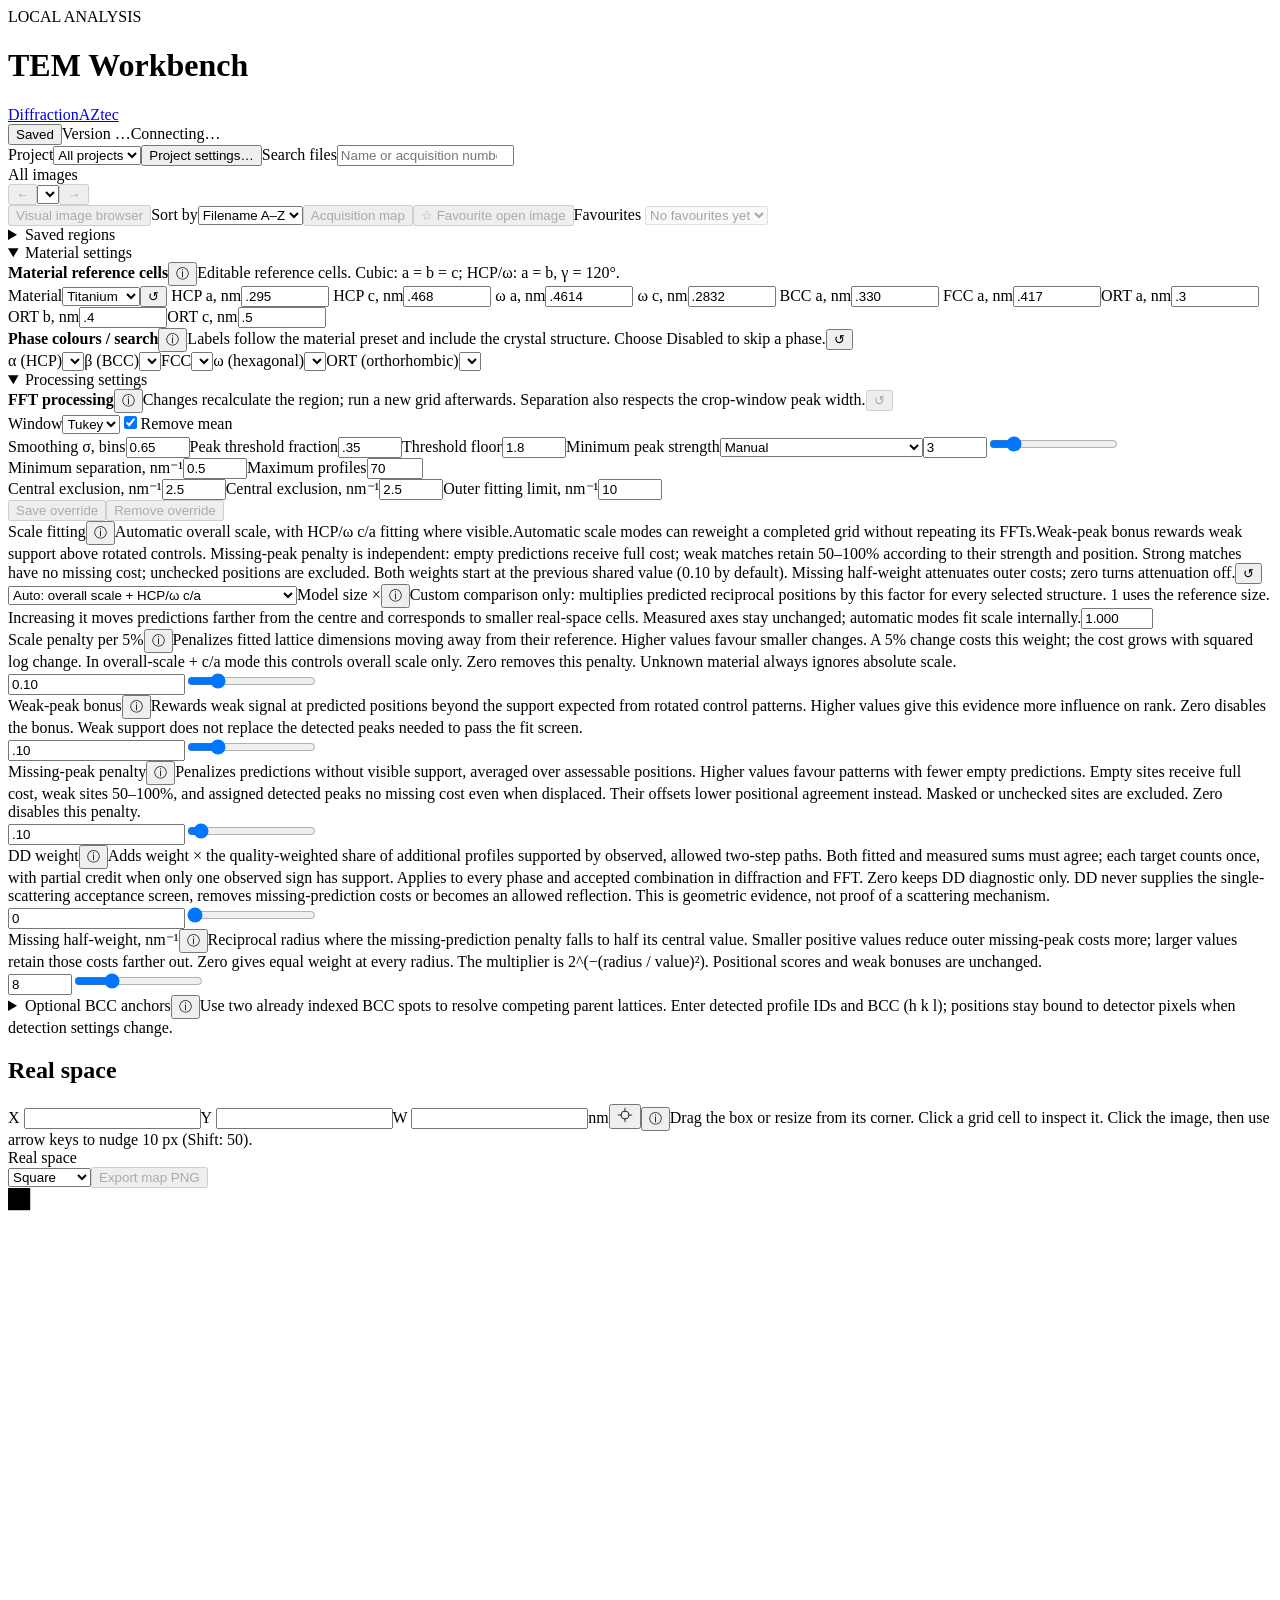
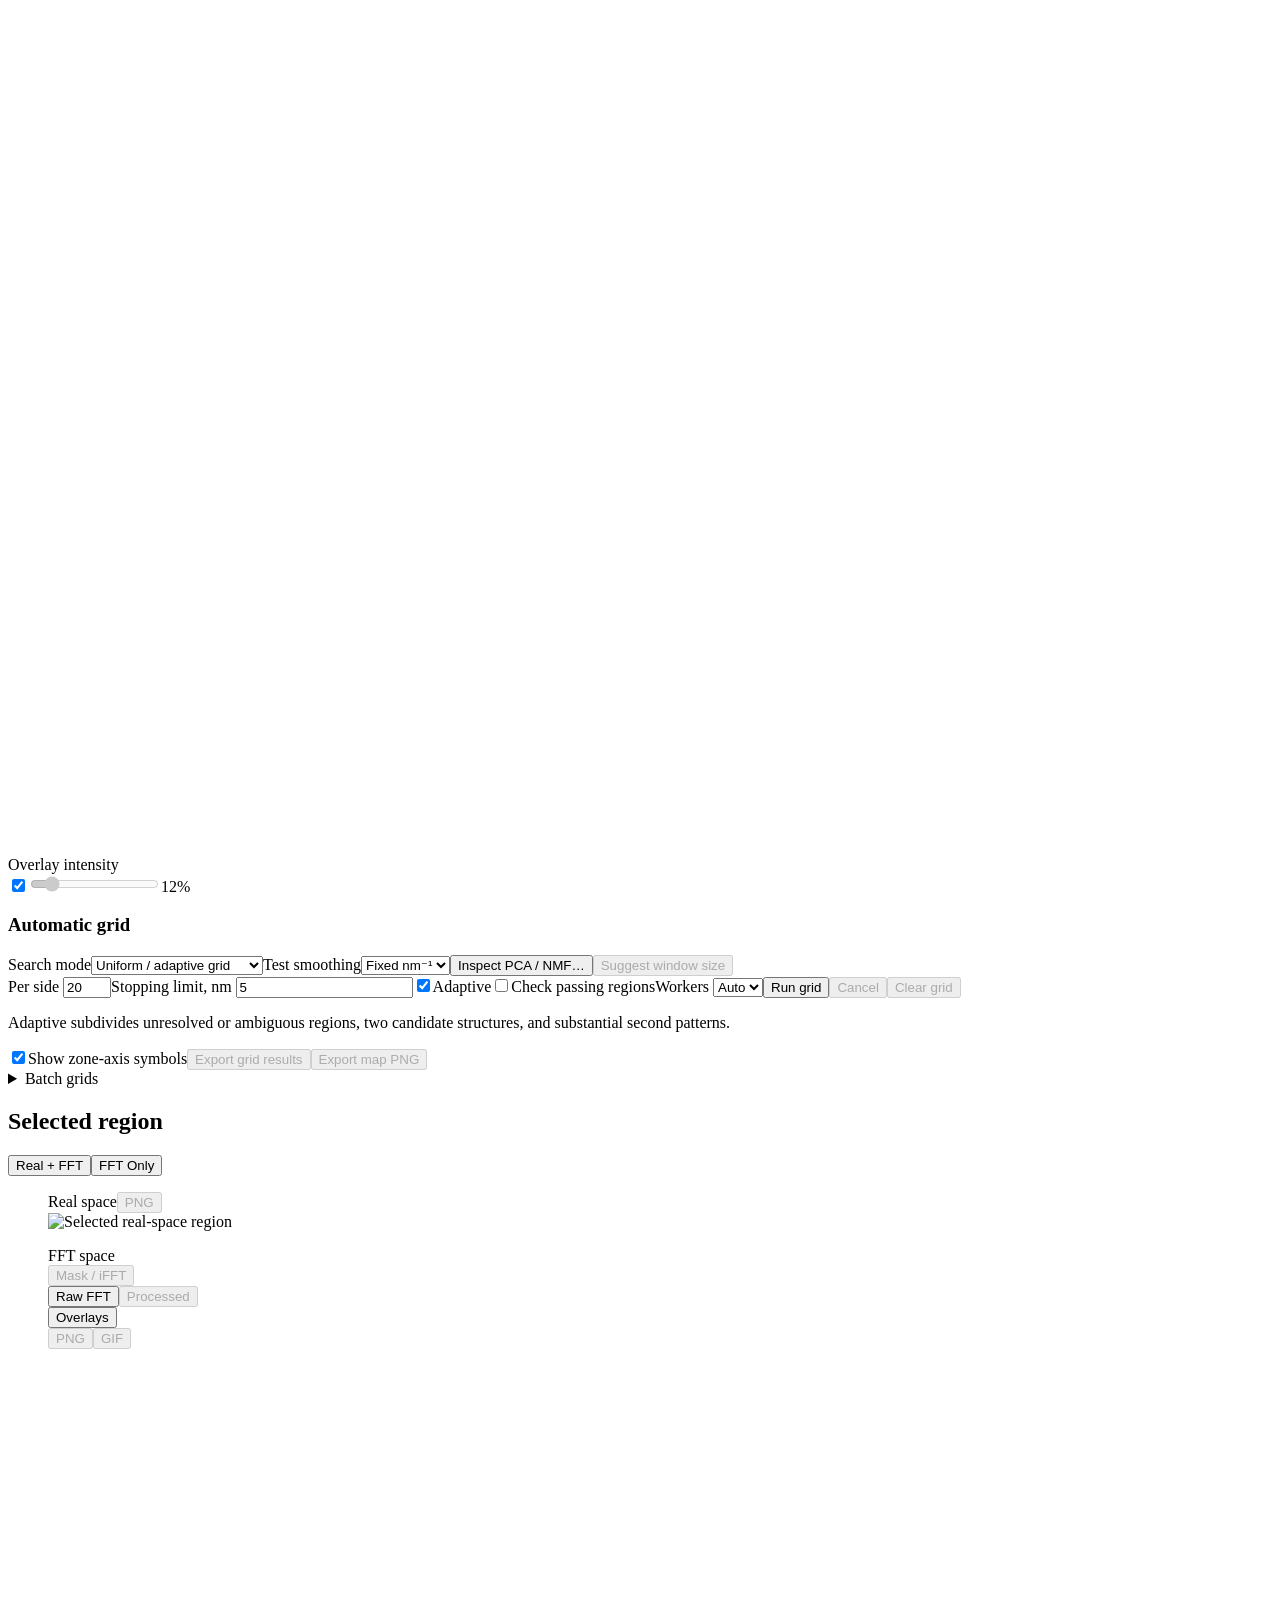
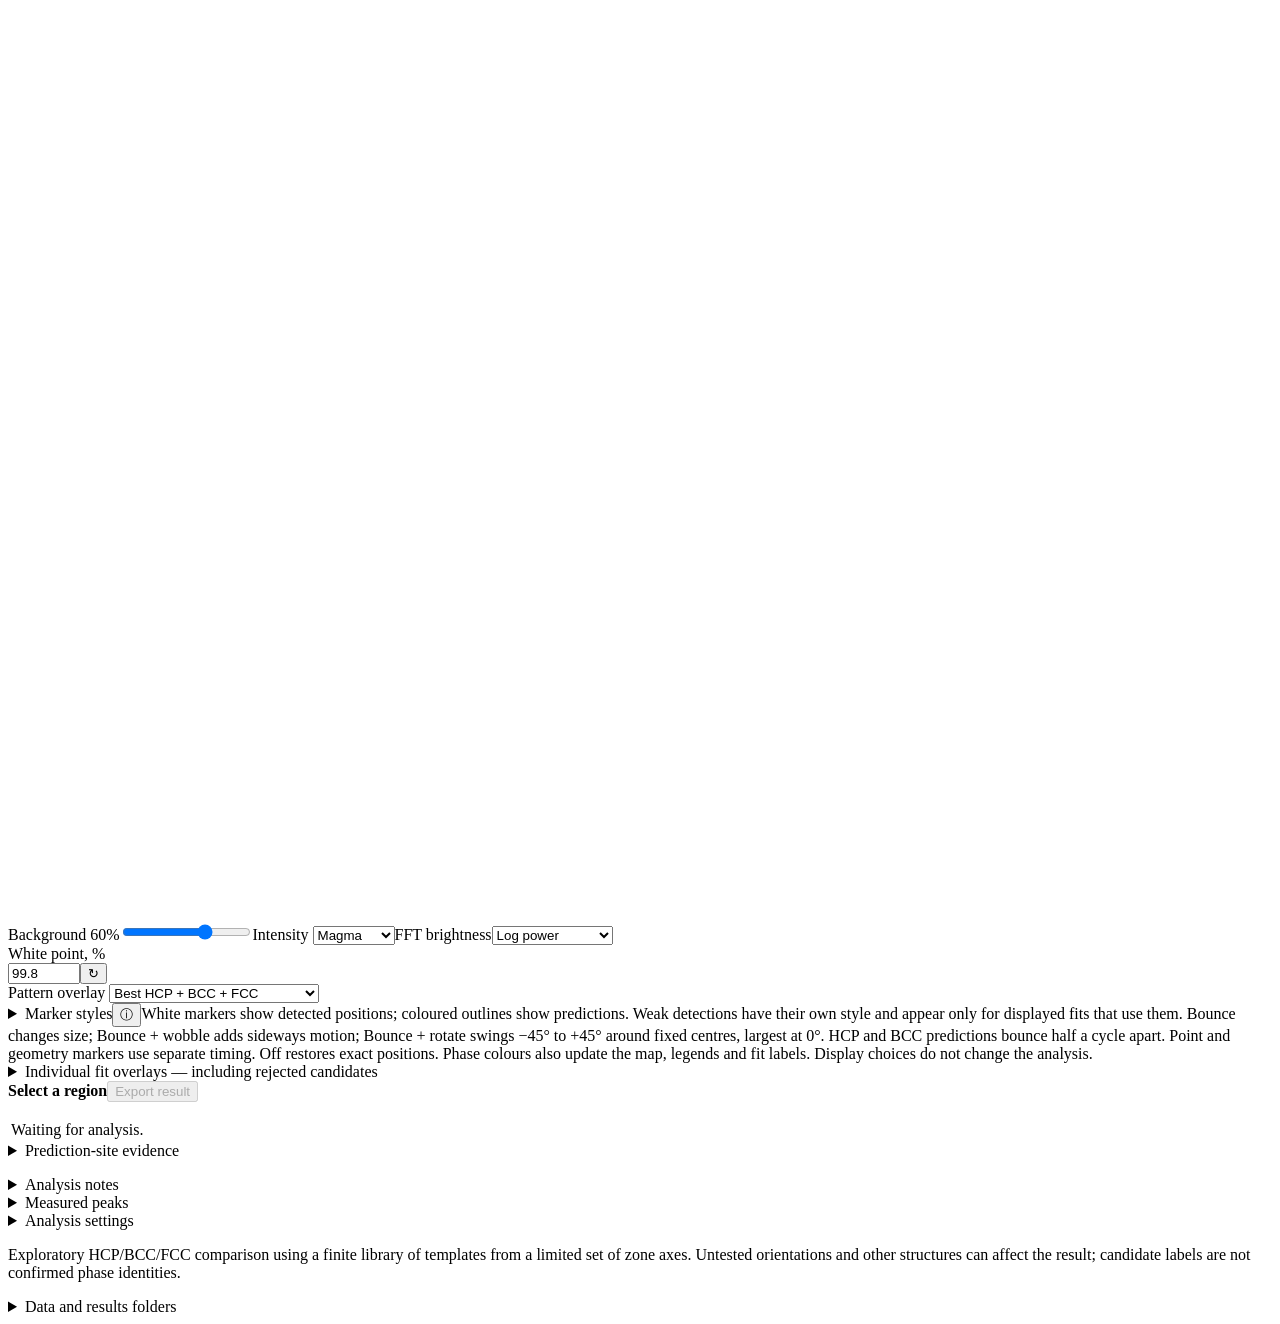
==== web/index.html @ 812495cd "Highlight batch grid run action" ====
<!doctype html>
<html lang="en"><head><meta charset="utf-8"><meta name="viewport" content="width=device-width,initial-scale=1"><title>TEM Workbench</title>
<!-- The shared Workbench mark is used on both viewer pages. -->
<link rel="icon" type="image/svg+xml" sizes="any" href="/favicon.svg">
<link rel="stylesheet" href="/style.css"><script src="/workspace-state.js"></script></head>
<body>
<header class="workbench-header"><div><span class="eyebrow">LOCAL ANALYSIS</span><h1>TEM Workbench</h1></div><nav class="signal-toggle workspace-switch" aria-label="Analysis workspace"><a href="/" aria-current="page">Diffraction</a><a href="/eds">AZtec</a></nav><div class="header-status"><button id="workspace-save-status" type="button" class="workspace-save-status" aria-live="polite">Saved</button><span id="app-version" class="muted" title="Version of the running analysis engine">Version …</span><span id="connection" class="pill">Connecting…</span></div></header>
<main>
<dialog id="fft-zoom" aria-labelledby="fft-zoom-title"><div class="panel-head"><h2 id="fft-zoom-title">FFT space</h2><button id="fft-zoom-close" type="button" aria-label="Close enlarged FFT" title="Close (Esc)">×</button></div><div class="fft-stage"><div id="fft-zoom-view"></div><span id="zoom-tool-indicator" class="detector-tool-indicator" hidden></span><div id="fft-zoom-loading" class="fft-loading" role="status" hidden><svg class="tem-diffraction-loader" viewBox="0 0 120 120" aria-hidden="true"><circle cx="60" cy="60" r="50" fill="none" stroke="#94a5b8" stroke-opacity=".25" stroke-dasharray="2 6"/><circle class="beam-halo" cx="60" cy="60" r="13" fill="#59d4cb" opacity=".3"/><g class="reciprocal-lattice"><path d="M20 40L100 80M20 80L100 40M40 20L80 100M80 20L40 100" fill="none" stroke="#79bafa" stroke-opacity=".15"/><circle cx="40" cy="50" r="6" fill="#79bafa" opacity=".12"/><circle cx="40" cy="50" r="3" fill="#a8e9ee"/><circle cx="80" cy="70" r="6" fill="#79bafa" opacity=".12"/><circle cx="80" cy="70" r="3" fill="#a8e9ee"/><circle cx="50" cy="80" r="6" fill="#79bafa" opacity=".12"/><circle cx="50" cy="80" r="3" fill="#a8e9ee"/><circle cx="70" cy="40" r="6" fill="#79bafa" opacity=".12"/><circle cx="70" cy="40" r="3" fill="#a8e9ee"/><circle cx="30" cy="70" r="5.5" fill="#79bafa" opacity=".12"/><circle cx="30" cy="70" r="2.5" fill="#a8e9ee"/><circle cx="90" cy="50" r="5.5" fill="#79bafa" opacity=".12"/><circle cx="90" cy="50" r="2.5" fill="#a8e9ee"/><circle cx="20" cy="40" r="5" fill="#79bafa" opacity=".12"/><circle cx="20" cy="40" r="2" fill="#a8e9ee"/><circle cx="100" cy="80" r="5" fill="#79bafa" opacity=".12"/><circle cx="100" cy="80" r="2" fill="#a8e9ee"/><circle cx="40" cy="20" r="5" fill="#79bafa" opacity=".12"/><circle cx="40" cy="20" r="2" fill="#a8e9ee"/><circle cx="80" cy="100" r="5" fill="#79bafa" opacity=".12"/><circle cx="80" cy="100" r="2" fill="#a8e9ee"/><circle cx="60" cy="10" r="4.5" fill="#79bafa" opacity=".12"/><circle cx="60" cy="10" r="1.5" fill="#a8e9ee"/><circle cx="60" cy="110" r="4.5" fill="#79bafa" opacity=".12"/><circle cx="60" cy="110" r="1.5" fill="#a8e9ee"/><circle cx="10" cy="60" r="4.5" fill="#79bafa" opacity=".12"/><circle cx="10" cy="60" r="1.5" fill="#a8e9ee"/><circle cx="110" cy="60" r="4.5" fill="#79bafa" opacity=".12"/><circle cx="110" cy="60" r="1.5" fill="#a8e9ee"/></g><circle cx="60" cy="60" r="4" fill="#eafffa"/></svg><span>Analysing…</span></div></div><div id="fft-zoom-legend" class="spectrum-legend" aria-label="Overlay legend" hidden></div></dialog>
<p id="engine-note" class="hint" hidden>The running analysis engine needs restarting to enable the latest analysis controls. Save any grid results, restart TEM Workbench, then reload this page.</p>
<dialog id="folders-panel" class="project-dialog" aria-labelledby="project-settings-title"><div class="panel-head"><h2 id="project-settings-title">Project sources and outputs</h2><button id="project-settings-close" type="button" aria-label="Close project settings">×</button></div><div id="project-settings"></div><details id="project-image-tools" class="project-image-tools"><summary>Image tools</summary><button id="refresh-files" type="button" disabled>Refresh images</button><div class="preview-generation"><button id="generate-previews" type="button" disabled>Generate PNG previews</button><button id="cancel-previews" type="button" hidden>Cancel previews</button><span id="preview-progress" class="hint" role="status"></span></div><details id="preview-errors" hidden><summary>Preview errors</summary><ul id="preview-error-list"></ul></details><span id="folders-note" class="hint" tabindex="0" title="Immediate subfolders are samples. Each source can use the main output folder or its own. Batch summaries use the main output folder.">ⓘ Source folders</span><div id="demo-pack-panel"><div class="folder-settings"><label>Demo pack link<input id="demo-pack-url" type="url" value="https://www.dropbox.com/scl/fo/vqhtvvldx5v27iqpph2n9/AN5P2-1Jqd8ooWUB3kHU-Pc?rlkey=4pj4detmoykvadhe5aeogq0m5&amp;dl=1" placeholder="https://… (Dropbox share link or direct ZIP)"></label><button id="download-demo-pack" type="button" disabled>Download demo images</button><button id="cancel-demo-pack" type="button" hidden>Cancel download</button></div><p id="demo-pack-status" class="hint" role="status">Demo images are downloaded separately. Download the example pack using the link above, or enter another pack link. Local images work without it.</p></div></details></dialog>
<dialog id="demo-download-prompt" aria-labelledby="demo-prompt-title"><h2 id="demo-prompt-title">Start with demo images?</h2><p>No images are available yet. Download three examples: ST1221, ST1144 diffraction and ST1203, or choose your own data folder.</p><p class="hint">About 198 MB from Dropbox. Includes original DM4 files; missing previews are generated locally.</p><div class="dialog-actions"><button id="demo-prompt-later" type="button">Not now</button><button id="demo-prompt-folder" type="button">Choose data folder</button><button id="demo-prompt-download" type="button" class="primary">Download demo images</button></div></dialog>

<dialog id="image-browser" aria-labelledby="image-browser-title"><div class="panel-head"><h2 id="image-browser-title">Visual image browser</h2><button id="image-browser-close" type="button" aria-label="Close image browser">×</button></div><div class="image-browser-tools"><label>Search files<input id="image-browser-search" type="search" placeholder="Name or acquisition number"></label><label class="image-browser-folder-label">Folder<select id="image-browser-folder" title="Includes images in subfolders"></select></label><label>Sort by<select id="image-browser-sort" title="Uses recorded capture time when available, otherwise the acquisition number in the filename."><option value="name">Filename A–Z</option><option value="acquisition">Capture order</option></select></label><label class="preview-size-control"><span>Preview size <output id="image-browser-size-value" for="image-browser-size">160 px</output></span><input id="image-browser-size" type="range" min="80" max="240" step="8" value="160"></label><button id="browser-previews" type="button" disabled>Generate missing PNGs</button><span id="image-browser-count" class="hint" role="status"></span></div><p id="browser-preview-progress" class="hint" role="status"></p><div id="image-browser-list"></div></dialog>
<dialog id="acquisition-map" aria-labelledby="acquisition-map-title">
 <div class="panel-head"><h2 id="acquisition-map-title">Approximate acquisition map</h2><button id="acquisition-map-close" type="button" aria-label="Close acquisition map">×</button></div>
 <p class="hint" title="Automatic placement follows recorded capture time within one folder and date when available. It requires consecutive acquisition numbers or a clear short counter wrap, plus matching recorded α and β tilts. Matching ADF/Hitachi captures count as one acquisition. Reused numbers in another folder stay separate. Matching metadata does not guarantee alignment. Image pixels are never rotated.">Same-tilt acquisition batches · approximate positions</p>
 <div class="acquisition-controls"><label>Sample<select id="acquisition-sample"></select></label><label>Scope<select id="acquisition-scope"><option value="folder">Current folder</option><option value="sample">Whole labelled sample</option></select></label><label class="acquisition-folder">Folder<select id="acquisition-folder"></select></label><label>Acquisition date<select id="acquisition-date"></select></label><label class="acquisition-reference"><span id="acquisition-reference-label">Reference image</span><select id="acquisition-reference"></select></label></div>
 <div class="acquisition-controls"><label class="acquisition-reference">Show acquisitions<select id="acquisition-batch"></select></label></div>
 <div class="acquisition-controls acquisition-navigation"><button id="acquisition-current" type="button" title="Return to the image currently open for analysis, including its sample, folder and acquisition batch">Current image</button><button id="acquisition-back" type="button" disabled title="Go up one parent in the acquisition tree">↑ Parent</button><span id="acquisition-level" class="hint">Overview</span><label>Compare crops<select id="acquisition-crop-source" title="Compare the hovered image with the selected master, its nearest larger parent, or every parent up the tree. Up to current reference stops at the viewed ancestor; other branches use their closest parent. Crop positions follow the current approximate placements."><option value="closest">Closest parent</option><option value="master">Master</option><option value="all">All parents</option><option value="current">Up to current reference</option></select></label></div>
 <details id="acquisition-placement-controls"><summary>Placement &amp; alignment</summary>
 <div class="placement-layout">
 <div class="placement-group"> <div class="acquisition-controls placement-stage"><label>Stage units<select id="acquisition-units"><option value="1000">µm</option><option value="1">nm</option><option value="1000000">mm</option><option value="1000000000">m</option></select></label><label>Rotation, °<input id="acquisition-rotation" title="Remembered for this reference image in this browser, including after restart" type="number" value="0" step="1"></label><label class="check"><input id="acquisition-flip-x" type="checkbox">Flip X</label><label class="check"><input id="acquisition-flip-y" type="checkbox">Flip Y</label></div></div>
 <div class="placement-group"> <div class="acquisition-controls placement-move"><label class="check"><input id="acquisition-adjust" type="checkbox">Drag images</label><label>Move<select id="acquisition-move-scope"><option value="image">This image only</option><option value="children">Image + descendants</option><option value="batch">Whole acquisition batch</option></select></label><button id="acquisition-undo-move" type="button" disabled title="Undo the last completed move, including moved descendants (⌘Z / Ctrl+Z). History lasts for this sample session.">Undo move</button><button id="acquisition-reset-placement" type="button" disabled>Reset placement</button></div> <p id="acquisition-placement-status" class="hint"></p></div>
 <div class="placement-group"> <div class="acquisition-controls placement-align"><label class="acquisition-reference" id="acquisition-align-label">Align another batch<select id="acquisition-align-batch"></select></label><button id="acquisition-place-batch" type="button" title="Show this batch’s reference image over the current reference, then drag it. All images in that batch move together.">Show batch for alignment</button></div> <div id="acquisition-align-preview" hidden><img id="acquisition-align-image" alt="Reference image of the batch to align" hidden><span id="acquisition-align-info"></span></div></div>
 </div>
 </details>
 <aside id="acquisition-hover" hidden aria-label="Image and reference crop comparison"><strong id="acquisition-hover-title"></strong><div class="acquisition-hover-images"><div id="acquisition-hover-captures"><figure><figcaption id="acquisition-hover-full-label">Full image</figcaption><div><img id="acquisition-hover-full" alt="Full acquired image" hidden><span id="acquisition-hover-full-status"></span></div></figure><div id="acquisition-hover-peers"></div></div><figure><figcaption id="acquisition-hover-crop-label">Reference crop</figcaption><div><img id="acquisition-hover-crop" alt="Reference crop at the mapped position" hidden><span id="acquisition-hover-crop-status"></span></div></figure><div id="acquisition-hover-extras"></div></div><p id="acquisition-hover-info"></p></aside>
 <p id="acquisition-status" class="hint" role="status"></p>
 <div class="acquisition-layout"><div class="acquisition-map-space"><div class="acquisition-map-tools" role="group" aria-label="Map zoom"><button id="acquisition-fit" type="button" title="Fit all placed images in the current view">Fit all</button><button id="acquisition-overview" type="button" title="Fit the current reference image only">Fit reference</button><button id="acquisition-zoom-in" type="button" aria-label="Zoom acquisition map in">+</button><button id="acquisition-zoom-out" type="button" aria-label="Zoom acquisition map out">−</button></div><svg id="acquisition-canvas" viewBox="0 0 800 620" aria-label="Acquisition locations; click to use as reference, or drag footprints with Drag images enabled"></svg></div><div id="acquisition-list" aria-label="Acquisition images"></div></div>
 <p id="acquisition-detail" class="hint">Hover to inspect; click an image to make it the reference. Parent moves up one level in the tree. Drag to pan; scroll to zoom. Blue: real space · gold: point only · red: currently open.</p>
 <details id="acquisition-errors" hidden><summary>Files not read</summary><div id="acquisition-error-list"></div></details>
</dialog>
<section class="toolbar"><label>Project<select id="source-filter"><option value="">All projects</option></select></label><button id="open-project-settings" type="button">Project settings…</button><label class="file-search-label">Search files<input id="file-search" type="search" placeholder="Name or acquisition number" autocomplete="off"><span id="file-search-count" aria-live="polite"></span></label><div class="file-label"><label for="file">All images</label><div class="file-navigation"><button id="previous-file" type="button" aria-label="Previous file" title="Previous file in the current list" disabled>←</button><select id="file"></select><button id="next-file" type="button" aria-label="Next file" title="Next file in the current list" disabled>→</button></div></div><button id="browse-images" type="button" disabled>Visual image browser</button><label class="file-sort-label" title="Order images by recorded capture time when available, then by the acquisition number in the filename. Untimed images follow timed captures.">Sort by<select id="file-sort"><option value="name">Filename A–Z</option><option value="acquisition">Capture order</option></select></label><button id="acquisition-map-open" type="button" disabled>Acquisition map</button><button id="favorite-toggle" aria-pressed="false" disabled>☆ Favourite open image</button><label class="favorites-label">Favourites <span id="favorite-count"></span><select id="favorites" disabled><option value="">No favourites yet</option></select></label><button id="calibrate-image" type="button" hidden>Calibrate scale bar</button><span id="metadata" class="muted"></span></section>
 <details id="saved-regions-panel"><summary>Saved regions <span id="saved-region-count"></span></summary><div class="row saved-region-picker"><label>Region<select id="saved-region-select"><option value="">New region…</option></select></label><label class="check"><input id="saved-region-all" type="checkbox">All images</label><button id="reload-regions" type="button" disabled>Refresh</button></div><div class="region-fields"><label>Name<input id="region-name" type="text" maxlength="160" placeholder="Region name"></label><label>Tags<input id="region-tags" type="text" placeholder="e.g. boundary, beta candidate"></label><label class="region-notes">Notes<textarea id="region-notes" rows="2" maxlength="4000"></textarea></label></div><div class="row"><button id="store-region" type="button" disabled>Save region</button><button id="copy-region" type="button" disabled>Save as new</button><button id="new-region" type="button">New region</button><button id="delete-region" type="button" disabled>Delete region</button></div><p id="saved-region-note" class="hint">Names, tags, image identity, box coordinates or diffraction centre/calibration/exclusions, and analysis settings are saved in the local project. Export result saves the numerical output separately.</p></details>
<dialog id="raster-dialog">
 <div class="row"><h3>Calibrate image from scale bar</h3><button id="raster-close" type="button">Cancel</button></div>

 <p class="hint">Drag from one end of the scale bar to the other, then enter its printed value. Units automatically select real space or direct diffraction. Coordinates refer to the original image pixels. Both axes use the same calibration; the bar and any text remain in the image—keep them outside FFT crops or mask them in diffraction mode.</p>
 <div class="row"><label>Image type<select id="raster-kind"><option value="real_space">Real space → FFT</option><option value="diffraction">Direct diffraction</option></select></label><label>Scale-bar value<input id="raster-value" type="number" min="0" step="any" value="5"></label><label>Units<select id="raster-units"><option value="nm">nm</option><option value="µm">µm</option><option value="Å">Å</option><option value="nm^-1">nm⁻¹</option><option value="Å^-1">Å⁻¹</option></select></label></div>
 <label class="raster-free"><input id="raster-free-y" type="checkbox"> Free Y — allow an angled scale bar</label>
 <svg id="raster-canvas" role="img" aria-label="Drag along the scale bar"><image id="raster-image"/><line id="raster-line" stroke="#ff43cd" stroke-width="3" vector-effect="non-scaling-stroke"/></svg>
 <div class="row"><label>Start X<input id="raster-x1" type="number" step="any"></label><label>Start Y<input id="raster-y1" type="number" step="any"></label><label>End X<input id="raster-x2" type="number" step="any"></label><label>End Y<input id="raster-y2" type="number" step="any"></label></div>
 <aside id="raster-loupe" hidden aria-hidden="true"><svg id="raster-loupe-view"><image id="raster-loupe-image"/><line id="raster-loupe-line" stroke="#ff43cd" stroke-width="1" vector-effect="non-scaling-stroke"/></svg><span class="raster-crosshair"></span><div id="raster-loupe-coordinates"></div></aside>
 <p id="raster-status" role="status" class="hint"></p><button id="raster-relative" type="button" title="Open diffraction without a scale bar. Peak detection and geometric searches remain available; choose the searches separately.">Open without calibration</button><button id="raster-apply" type="button" class="primary">Apply calibration</button>
</dialog>
<dialog id="diff-centre-dialog" aria-labelledby="diff-centre-title" aria-describedby="diff-centre-description">
 <form id="diff-centre-form">
  <h2 id="diff-centre-title">Set centre</h2>
  <p id="diff-centre-description" class="hint">Enter the starting centre in detector pixels, or pick it on either image.</p>
  <div class="centre-coordinate-fields"><label>X, px<input id="diff-centre-x" type="number" min="0" step="any" required autofocus></label><label>Y, px<input id="diff-centre-y" type="number" min="0" step="any" required></label></div>
  <div class="dialog-actions"><button id="diff-centre-pick" type="button">Pick on image</button><button id="diff-centre-cancel" type="button">Cancel</button><button type="submit" class="primary">Set centre</button></div>
 </form>
</dialog>
<details id="material-controls" open><summary>Material settings</summary>
<div class="material-settings">
<div class="material-bar" aria-label="Material reference cells"><div class="material-heading"><strong>Material reference cells</strong><span class="settings-help"><button type="button" class="settings-help-button" aria-label="About material references">ⓘ</button><span class="settings-help-popup" role="tooltip"><span id="material-note" class="hint">Editable reference cells. Cubic: a = b = c; HCP/ω: a = b, γ = 120°.</span></span></span></div>
 <label class="material-choice">Material<span class="material-choice-control"><select id="material"><option value="titanium">Titanium</option><option value="iron">Iron</option><option value="unknown">Unknown</option><option value="custom">Custom</option></select><button id="reset-material" type="button" aria-label="Restore material lattice defaults" title="Restore material lattice defaults">↺</button></span></label>
 <label>HCP a, nm<input id="hcp-a" type="number" min=".15" max=".65" step=".00001" value=".295"></label>
 <label>HCP c, nm<input id="hcp-c" type="number" min=".20" max="1.20" step=".00001" value=".468"></label>
 <label>ω a, nm<input id="omega-a" type="number" min=".15" max="1.20" step=".00001" value=".4614"></label>
 <label>ω c, nm<input id="omega-c" type="number" min=".15" max="1.20" step=".00001" value=".2832"></label>
 <label>BCC a, nm<input id="bcc-a" type="number" min=".20" max=".65" step=".00001" value=".330"></label>
 <label>FCC a, nm<input id="fcc-a" type="number" min=".20" max=".65" step=".00001" value=".417"></label><label>ORT a, nm<input id="ort-a" type="number" min=".1" max="2" step=".00001" value=".3"></label><label>ORT b, nm<input id="ort-b" type="number" min=".1" max="2" step=".00001" value=".4"></label><label>ORT c, nm<input id="ort-c" type="number" min=".1" max="2" step=".00001" value=".5"></label>

</div>
<div class="phase-color-controls" aria-label="Phase colours"><div class="phase-colors-heading"><span class="settings-heading-label"><strong>Phase colours / search</strong><span class="settings-help"><button type="button" class="settings-help-button" aria-label="About phase search">ⓘ</button><span class="settings-help-popup" role="tooltip"><span id="phase-search-note" class="hint">Labels follow the material preset and include the crystal structure. Choose Disabled to skip a phase.</span></span></span></span><button id="reset-phase-colors" type="button" aria-label="Restore phase defaults" title="Restore this material’s default phases and colours, including orientation and variant colours">↺</button></div><label><span id="hcp-phase-label">α (HCP)</span><select id="hcp-color"></select></label><label><span id="bcc-phase-label">β (BCC)</span><select id="bcc-color"></select></label><label><span id="fcc-phase-label">FCC</span><select id="fcc-color"></select></label><label><span id="omega-phase-label">ω (hexagonal)</span><select id="omega-color"></select></label><label title="Generic primitive orthorhombic lattice, not a specific material"><span id="ort-phase-label">ORT (orthorhombic)</span><select id="ort-color"></select></label><label id="omega-color-by-label" hidden><span class="settings-heading-label">Colour by<span class="settings-help"><button type="button" class="settings-help-button" aria-label="About phase and variant colours">ⓘ</button><span class="settings-help-popup" role="tooltip">Phase uses one colour per crystal structure. Variant gives each fitted orientation its own colour, including BCC and parent-linked ω variants. Edit colours in the overlay key. Shared spots retain concentric phase shapes; orientations of the same phase share a split-colour symbol. Hiding fits does not renumber them. Independent fits are numbered separately from parent-linked ω variants.</span></span></span><select id="omega-color-by"><option value="phase">Phase</option><option value="variant" selected>Variant</option></select></label></div>


</div>
</details>
<details id="processing-controls" open><summary>Processing settings</summary>
<div class="processing-layout"><div class="fft-processing" aria-label="FFT processing"><div class="fft-processing-heading"><strong>FFT processing</strong><span class="settings-help"><button type="button" class="settings-help-button" aria-label="About FFT processing">ⓘ</button><span class="settings-help-popup" role="tooltip"><span id="fft-processing-note" class="hint">Changes recalculate the region; run a new grid afterwards. Separation also respects the crop-window peak width.</span></span></span><button id="reset-fft" type="button" disabled aria-label="Reset FFT defaults" title="Restore FFT processing defaults, including central exclusion 2.5 and outer fitting limit 10 nm⁻¹; saved image overrides remain until updated or removed">↺</button><div class="fft-window-checks"><label class="fft-window-choice" title="Hann tapers across the whole crop. Tukey retains a flat centre with adjustable edges. None uses a rectangular window. Polygon selections use their own edge fade.">Window<select id="fft-window"><option value="hann">Hann</option><option value="tukey" selected>Tukey</option><option value="none">None</option></select></label><label id="fft-tukey-control" class="fft-tukey-control" hidden title="Total fraction tapered across both edges of each axis: 20% fades 10% per edge. 0% is rectangular; 100% is Hann. Polygon edge fade takes precedence.">Taper <output id="fft-tukey-value" for="fft-tukey-alpha">50%</output><input id="fft-tukey-alpha" aria-label="Tukey taper" type="range" min="0" max="1" step="0.01" value="0.5"></label><label class="check" title="Subtract the region's mean before tapering. This mainly suppresses the central DC signal and nearby leakage, often inside the excluded band. Display contrast can hide the change; it does not subtract the radial background."><input id="fft-mean" type="checkbox" checked>Remove mean</label></div></div><div class="fft-entry-row"><label title="Gaussian smoothing of the background-subtracted log-power signal, in FFT bins. Zero disables smoothing. Display pixels are unchanged.">Smoothing σ, bins<input id="fft-smoothing" type="number" value="0.65" min="0" max="3" step="0.05"></label><label title="Initial detector cutoff: fraction of the strongest smoothed, background-subtracted log-power signal in the selected fitting band. Lower admits fainter features; separate minimum-strength checks still apply. Changing this requires rerunning an existing grid.">Peak threshold fraction<input id="threshold" type="number" value=".35" min=".15" max=".7" step=".05"></label><label title="Absolute floor for the connected-profile cutoff, in background-subtracted log-power units. The cutoff is the larger of this value and the threshold fraction × strongest signal.">Threshold floor<input id="fft-threshold-floor" type="number" value="1.8" min="0" max="20" step="0.1"></label><label title="Reject profiles whose strongest point is below this background-subtracted log-power level, even if they pass the initial cutoff."><span class="strength-heading">Minimum peak strength<output id="fft-effective-cutoff" hidden tabindex="0" aria-live="polite"></output></span><span class="strength-controls"><select id="fft-strength-mode" aria-label="Minimum peak strength mode" title="Auto compares distinct peak sets allowed by the threshold fraction and floor. Dominant rank optimizes a changing peak subset and can discard weaker patterns; its scores are not directly comparable with manual or geometry mode. Geometry seeks one or two independently supported grids before crystal matching. Each grid cell is optimized separately."><option value="manual">Manual</option><option value="auto">Auto · dominant rank</option><option value="geometry">Auto · geometry (1–2 patterns)</option></select><input id="fft-min-strength" aria-label="Manual minimum peak strength" type="number" value="3" min="0" max="20" step="0.1"><input id="fft-min-strength-slider" type="range" min="0" max="20" step="0.1" value="3" aria-label="Minimum peak strength slider"><output id="fft-auto-strength-value" title="Automatically selected for the current region; the manual value is ignored." hidden>Choosing…</output></span></label></div><div id="fft-entry-second" class="fft-entry-row"><label title="Merge nearby profiles, keeping the strongest. The actual separation is the larger of this value and the crop-window peak width, so unresolved fragments are not counted independently.">Minimum separation, nm⁻¹<input id="fft-min-separation" type="number" value="0.5" min="0" max="3" step="0.01"></label><label title="Keep at most this many independent profiles, strongest first. Opposite FFT spots count once.">Maximum profiles<input id="fft-max-peaks" type="number" value="70" min="4" max="200" step="1"></label><div class="fitting-limits" aria-label="Fitting limits"><label class="reference-input fft-fitting-limit" title="Exclude frequencies inside this radius from peak detection and fitting. Values below 3 nm⁻¹ include longer-period features. Changing this requires a new grid.">Central exclusion, nm⁻¹<input id="fft-g-min" type="number" min="0" max="29.9" step=".1" value="2.5"></label><label class="reference-input diffraction-fitting-limit" title="Exclude the central beam and its halo from spot detection and missing-peak checks.">Central exclusion, nm⁻¹<input id="diff-radius" type="number" min="0" max="29.9" step=".1" value="2.5"></label><label class="reference-input">Outer fitting limit, nm⁻¹<input id="g-max" type="number" min="4" max="30" step=".1" value="10" title="Peaks and predictions outside this radius are excluded. The central exclusion sets the inner limit. Changing the range recalculates this region; rerun any grid."></label><div class="fitting-override-actions"><button id="save-fitting-override" type="button" disabled title="Remember these inner and outer limits for this image in this browser">Save override</button><button id="remove-fitting-override" type="button" disabled title="Clear this image’s saved limits and restore defaults">Remove override</button><span id="fitting-override-status" class="hint" role="status"></span></div></div></div><output id="fft-auto-strength-status" class="hint" aria-live="polite" hidden></output></div>
<div id="diffraction-controls" hidden><div class="diffraction-main">
 <div class="diffraction-heading"><strong>Direct diffraction</strong><span class="settings-help"><button type="button" class="settings-help-button" aria-label="About direct diffraction">ⓘ</button><span class="settings-help-popup" role="tooltip"><span id="diffraction-note" class="hint"></span></span></span><button id="reset-diffraction" type="button" aria-label="Reset diffraction settings" title="Restore diffraction defaults, keeping manual peak edits">↺</button><output id="diff-centre-result" aria-live="polite"></output></div><div class="row diffraction-calibration"><label>Start X, px<input id="diff-cx" type="number" min="0" step=".1"></label><label>Start Y, px<input id="diff-cy" type="number" min="0" step=".1"></label><div class="centre-tool-buttons"><button type="button" data-detector-tool="center" aria-pressed="false" aria-haspopup="dialog" aria-controls="diff-centre-dialog">Set centre</button><button id="diff-estimate" type="button" title="Use estimated centre">Estimate</button></div> <div class="row translation-controls"><label class="check" title="Fit one shared beam centre from opposite-spot positions before comparing candidate structures."><input id="diff-refine-center" type="checkbox" checked>Refine translation</label><span class="settings-help"><button type="button" class="settings-help-button" aria-label="About translation refinement">ⓘ</button><span class="settings-help-popup" role="tooltip"><span id="diff-translation-note" class="hint"></span></span></span><label title="Maximum total movement from the starting centre, in original detector pixels. The starting centre stays fixed between runs.">Shift limit, px<input id="diff-shift-limit" type="number" min="1" max="200" step="1" value="50"></label></div><label>Cal X, nm⁻¹/px<input id="diff-sx" type="number" min=".000001" step="any"></label><label>Cal Y, nm⁻¹/px<input id="diff-sy" type="number" min=".000001" step="any"></label><button id="diff-calibration-reset" type="button" title="Restore stored calibration" aria-label="Restore stored calibration">Stored cal</button></div>
 <div class="row diffraction-detection"><label title="Minimum smoothing in detector pixels. Larger spot sizes are checked automatically; display pixels stay unchanged.">Spot smoothing, px<input id="diff-sigma" type="number" min=".5" max="10" step=".5" value="2"></label><div class="spot-contrast-control" title="Higher values reject weaker features. Minimum contrast in both the filtered response and detector intensity, relative to local background spread; this is a detector threshold, not a probability."><label for="diff-snr">Minimum spot contrast</label><div class="spot-contrast-inputs"><input id="diff-snr" type="number" min="2" max="30" step=".5" value="9"><input id="diff-snr-slider" type="range" min="2" max="30" step=".5" value="9" aria-label="Minimum spot contrast slider"></div></div><label title="Parallel smoothing scales only; matching remains sequential. More threads use more memory. Cached detections are reused regardless of thread count.">Smoothing threads<select id="diff-workers"><option value="0">Auto (2)</option><option value="1">1</option><option value="2">2</option><option value="4">4</option><option value="8">8</option><option value="10">10</option><option value="12">12</option><option value="14">14</option><option value="16">16</option></select></label></div>


</div><aside class="peak-edit-panel"><div class="peak-edit-heading"><strong>Peak editing</strong><span class="settings-help"><button type="button" class="settings-help-button" aria-label="About peak editing">ⓘ</button><span class="settings-help-popup" role="tooltip"><span id="diff-peak-note" class="hint">Choose Add/Remove peak, then click the detector or diffraction plot. Edits are remembered for this image.</span></span></span></div><select hidden aria-hidden="true" tabindex="-1" id="diff-tool"><option value="view">View detector</option><option value="center">Set beam centre</option><option value="mask">Draw exclusion rectangle</option><option value="add">Add peak</option><option value="remove">Remove peak</option></select><div class="detector-tool-buttons" role="group" aria-label="Detector tools"><button type="button" data-detector-tool="view" aria-pressed="true">View</button><button type="button" data-detector-tool="add" aria-pressed="false">Add peak</button><button type="button" data-detector-tool="remove" aria-pressed="false">Remove peak</button><button type="button" data-detector-tool="mask" aria-pressed="false">Mask area</button></div><div class="peak-edit-controls"><div class="peak-edit-options"><label class="check"><input id="diff-snap" type="checkbox" checked>Snap added peaks</label><label>Snap radius, nm⁻¹<input id="diff-snap-radius" type="number" value="0.50" min="0.001" max="5" step="0.001"></label><label title="Add replaces nearby detections; Remove clears all peaks inside this radius. Removal circles remain visible and can be resized by dragging their edge. Existing single-spot edits keep their behaviour until resized.">Edit radius, nm⁻¹<input id="diff-dedupe-radius" type="number" value="0.10" min="0.001" max="5" step="0.001"></label></div><button id="diff-undo-peak" type="button">Undo peak edit</button><button id="diff-reset-peaks" type="button">Reset peak edits</button></div><div class="exclusion-actions"><button id="diff-undo-mask" type="button">Undo exclusion</button><button id="diff-clear-masks" type="button">Clear exclusions</button></div></aside></div>
<div class="scale-settings"><div class="calibration-bar"><label><span class="scale-heading">Scale fitting<span class="settings-help"><button type="button" class="settings-help-button" aria-label="About scale fitting and penalties">ⓘ</button><span class="settings-help-popup" role="tooltip"><span id="calibration-note" class="hint">Automatic overall scale, with HCP/ω c/a fitting where visible.</span><span id="penalty-note" class="hint">Automatic scale modes can reweight a completed grid without repeating its FFTs.</span><span class="hint">Weak-peak bonus rewards weak support above rotated controls. Missing-peak penalty is independent: empty predictions receive full cost; weak matches retain 50–100% according to their strength and position. Strong matches have no missing cost; unchecked positions are excluded. Both weights start at the previous shared value (0.10 by default). Missing half-weight attenuates outer costs; zero turns attenuation off.</span></span></span><button id="reset-scale" type="button" aria-label="Reset scale fitting" title="Restore scale fitting defaults">↺</button></span><select id="scenario" aria-label="Scale fitting" aria-describedby="calibration-note" title="Choose which lattice dimensions can vary: one common scale, independent dimensions, or overall scale plus c/a. Stored/custom scale uses fixed predictions. Automatic fitting is independent of display brightness."><option value="auto_hcp_ac">Auto: Cubic single · HCP/ω a+c · ORT a+b+c</option><option value="auto_hcp_ratio" selected>Auto: overall scale + HCP/ω c/a</option><option value="auto_uniform">Auto: single scale per structure</option><option value="1">Stored scale · ×1.000</option><option value="custom">Custom comparison scale</option></select></label><label class="scale-input"><span class="settings-heading-label">Model size ×<span class="settings-help"><button type="button" class="settings-help-button" aria-label="About custom model scale" aria-describedby="model-scale-help">ⓘ</button><span id="model-scale-help" class="settings-help-popup" role="tooltip">Custom comparison only: multiplies predicted reciprocal positions by this factor for every selected structure. 1 uses the reference size. Increasing it moves predictions farther from the centre and corresponds to smaller real-space cells. Measured axes stay unchanged; automatic modes fit scale internally.</span></span></span><input id="model-scale" aria-describedby="model-scale-help" type="number" min=".85" max="1.15" step=".001" value="1.000" readonly></label></div>
<div class="analysis-tools"><div class="penalty-controls"><div class="penalty-field" id="omega-falloff-field" hidden><div class="parameter-label"><label for="omega-falloff">ω positional falloff ×</label><span class="settings-help"><button type="button" class="settings-help-button" aria-label="About omega positional falloff" aria-describedby="omega-falloff-help">ⓘ</button><span id="omega-falloff-help" class="settings-help-popup" role="tooltip">Widens the positional scoring curve for omega-only reflections. 1 uses the normal width; larger values retain more credit for displaced spots. Shared beta/omega positions keep the beta width. Chance-match correction widens too. Does not change peak detection or missing-peak weighting. Changing this refits the region; rerun existing grids.</span></span></div><div class="weight-inputs"><input id="omega-falloff" aria-describedby="omega-falloff-help" type="number" min="1" max="5" step=".1" value="1"><input id="omega-falloff-slider" aria-label="Omega positional falloff multiplier" type="range" min="1" max="5" step=".1" value="1"></div></div><div class="penalty-field"><div class="parameter-label"><label for="scale-penalty">Scale penalty per 5%</label><span class="settings-help"><button type="button" class="settings-help-button" aria-label="About scale penalty" aria-describedby="scale-penalty-help">ⓘ</button><span id="scale-penalty-help" class="settings-help-popup" role="tooltip">Penalizes fitted lattice dimensions moving away from their reference. Higher values favour smaller changes. A 5% change costs this weight; the cost grows with squared log change. In overall-scale + c/a mode this controls overall scale only. Zero removes this penalty. Unknown material always ignores absolute scale.</span></span></div><div class="weight-inputs"><input id="scale-penalty" aria-describedby="scale-penalty-help" type="number" value="0.10" min="0" max=".5" step="any" aria-description="Automatic fitting only. Zero disables the penalty. A uniform 5% adjustment costs this amount; 10% costs four times as much."><input id="scale-penalty-slider" aria-label="Scale penalty per 5 percent" type="range" min="0" max=".5" step=".01" value=".10"></div></div><div class="penalty-field" id="ca-penalty-field" hidden><div class="parameter-label"><label for="ca-penalty">HCP/ω c/a penalty per 5%</label><span class="settings-help"><button type="button" class="settings-help-button" aria-label="About HCP/ω c/a penalty" aria-describedby="ca-penalty-help">ⓘ</button><span id="ca-penalty-help" class="settings-help-popup" role="tooltip">In overall-scale + c/a mode, penalizes the fitted real-space c/a ratio moving away from its reference. Higher values keep the ratio closer to the reference; a ×1.05 or ÷1.05 change costs this weight. Zero removes the ratio penalty. It can still apply when absolute scale is unknown.</span></span></div><div class="weight-inputs"><input id="ca-penalty" aria-describedby="ca-penalty-help" type="number" value="0.10" min="0" max=".5" step="any" aria-description="Charges squared log change of real c/a, normalized to log(1.05). A ×1.05 or ÷1.05 ratio change costs this weight. Zero disables the ratio penalty."><input id="ca-penalty-slider" aria-label="HCP/ω c/a penalty per 5 percent" type="range" min="0" max=".5" step=".01" value=".10"></div></div><div class="penalty-field"><div class="parameter-label"><label for="peak-evidence-weight">Weak-peak bonus</label><span class="settings-help"><button type="button" class="settings-help-button" aria-label="About weak-peak bonus" aria-describedby="peak-evidence-weight-help">ⓘ</button><span id="peak-evidence-weight-help" class="settings-help-popup" role="tooltip">Rewards weak signal at predicted positions beyond the support expected from rotated control patterns. Higher values give this evidence more influence on rank. Zero disables the bonus. Weak support does not replace the detected peaks needed to pass the fit screen.</span></span></div><div class="weight-inputs"><input id="peak-evidence-weight" aria-describedby="peak-evidence-weight-help" type="number" min="0" max=".5" step="any" value=".10" aria-description="Reward excess weak-peak support above rotated controls. Independent of the missing-peak penalty; zero disables this bonus. Range 0–0.5."><input id="peak-evidence-slider" aria-label="Weak-peak bonus" type="range" min="0" max=".5" step=".01" value=".10"></div></div><div class="penalty-field"><div class="parameter-label"><label for="missing-peak-weight">Missing-peak penalty</label><span class="settings-help"><button type="button" class="settings-help-button" aria-label="About missing-peak penalty" aria-describedby="missing-peak-weight-help">ⓘ</button><span id="missing-peak-weight-help" class="settings-help-popup" role="tooltip">Penalizes predictions without visible support, averaged over assessable positions. Higher values favour patterns with fewer empty predictions. Empty sites receive full cost, weak sites 50–100%, and assigned detected peaks no missing cost even when displaced. Their offsets lower positional agreement instead. Masked or unchecked sites are excluded. Zero disables this penalty.</span></span></div><div class="weight-inputs"><input id="missing-peak-weight" aria-describedby="missing-peak-weight-help" type="number" min="0" max="2" step="any" value=".10" aria-description="Cost per average missing prediction: no support costs 1, weak support costs 0.5–1, and any assigned detected match costs 0. Positional offsets reduce the position score separately. Masked and unchecked positions are excluded. Independent of the weak-peak bonus; range 0–2, zero disables the cost."><input id="missing-peak-slider" aria-label="Missing-peak penalty" type="range" min="0" max="2" step=".01" value=".10"></div></div><div class="penalty-field" id="brightness-grouping-field" hidden><div class="parameter-label brightness-label"><label for="brightness-grouping-weight">Brightness grouping</label><span class="settings-help"><button type="button" class="settings-help-button" aria-label="About brightness grouping">ⓘ</button><span class="settings-help-popup" role="tooltip">Brightness grouping softly rewards different integrated signal levels for geometrically supported phases. Broad within-phase variation and a common radial trend are allowed; extra levels cost complexity. Shared spots count once and omega variants share one level. Larger positional offsets reduce brightness evidence. No fixed bright-beta rule. Strength caps the rank bonus; zero disables it. Uses native detector signal or native FFT power, integrated above local background. Incomplete or unreliable measurements are omitted. This is a ranking preference, not an intensity simulation or phase fraction.</span></span></div><div class="weight-inputs"><input id="brightness-grouping-weight" type="number" min="0" max=".5" step="any" value=".10" aria-description="Maximum rank bonus for supported phase brightness groups. Uses reliable integrated signal after geometry fitting; no bright-beta rule. Range 0–0.5; zero disables grouping."><input id="brightness-grouping-slider" aria-label="Brightness grouping" type="range" min="0" max=".5" step=".01" value=".10"></div></div><div class="penalty-field" id="dd-weight-field"><div class="parameter-label brightness-label"><label for="dd-weight">DD weight</label><span class="settings-help"><button type="button" class="settings-help-button" aria-label="About double-diffraction scoring">ⓘ</button><span class="settings-help-popup" role="tooltip">Adds weight × the quality-weighted share of additional profiles supported by observed, allowed two-step paths. Both fitted and measured sums must agree; each target counts once, with partial credit when only one observed sign has support. Applies to every phase and accepted combination in diffraction and FFT. Zero keeps DD diagnostic only. DD never supplies the single-scattering acceptance screen, removes missing-prediction costs or becomes an allowed reflection. This is geometric evidence, not proof of a scattering mechanism.</span></span></div><div class="weight-inputs"><input id="dd-weight" type="number" value="0" min="0" max="1" step="any" aria-description="Bounded DD ranking evidence, 0–1. Zero keeps double-diffraction candidates diagnostic only."><input id="dd-slider" type="range" value="0" min="0" max="1" step=".01" aria-label="Double-diffraction weight"></div></div><div class="penalty-field"><div class="parameter-label"><label id="peak-falloff-label" for="peak-falloff">Missing half-weight, nm⁻¹</label><span class="settings-help"><button type="button" class="settings-help-button" aria-label="About missing-peak half-weight radius" aria-describedby="peak-falloff-help">ⓘ</button><span id="peak-falloff-help" class="settings-help-popup" role="tooltip">Reciprocal radius where the missing-prediction penalty falls to half its central value. Smaller positive values reduce outer missing-peak costs more; larger values retain those costs farther out. Zero gives equal weight at every radius. The multiplier is 2^(−(radius / value)²). Positional scores and weak bonuses are unchanged.</span></span></div><div class="weight-inputs"><input id="peak-falloff" aria-describedby="peak-falloff-help" type="number" min="0" max="30" step=".5" value="8" aria-description="Missing-prediction cost multiplier: 2^(−(g / value)²). Smaller values reduce outer-peak penalties more. Zero gives equal weight at every radius. Positional scores and weak bonuses are unchanged."><input id="peak-falloff-slider" aria-label="Missing-peak half-weight radius" type="range" min="0" max="30" step=".5" value="8"></div></div></div></div>
<details class="beta-anchor-controls"><summary>Optional BCC anchors<span class="settings-help"><button type="button" class="settings-help-button" aria-label="About BCC anchors">ⓘ</button><span class="settings-help-popup" role="tooltip">Use two already indexed BCC spots to resolve competing parent lattices. Enter detected profile IDs and BCC (h k l); positions stay bound to detector pixels when detection settings change.</span></span></summary><div class="row beta-anchor-fields"><label>Profile 1<input id="beta-anchor-0" type="number" min="1" step="1"></label><label>BCC (h k l)<input id="beta-hkl-0" placeholder="1 1 0" size="9"></label><label>Profile 2<input id="beta-anchor-1" type="number" min="1" step="1"></label><label>BCC (h k l)<input id="beta-hkl-1" placeholder="0 0 2" size="9"></label><button id="beta-anchors-apply" type="button">Use anchors</button><button id="beta-anchors-clear" type="button">Clear anchors</button></div></details>
</div></div></details>
<div id="message" hidden role="status" aria-live="polite"></div>
<div class="workspace">
<section class="panel image-panel">
 <div class="panel-head"><h2 id="source-title">Real space</h2><div class="roi-position-controls"><label>X <input aria-label="Region X, pixels" id="roi-x" type="number" min="0" step="1"></label><label>Y <input aria-label="Region Y, pixels" id="roi-y" type="number" min="0" step="1"></label><label>W <input aria-label="Region width, nm" id="roi-nm" type="number" min="1" step=".5"><span>nm</span></label><label id="roi-height-control" hidden>H <input aria-label="Region height, nm" id="roi-height-nm" type="number" min=".1" step=".5"><span>nm</span></label><span id="roi-area" hidden tabindex="0" title="Area inside the polygon outline, before edge fading. X/Y and W/H describe its bounding rectangle."></span><button id="centre" type="button" title="Centre selected region" aria-label="Centre selected region"><svg viewBox="0 0 20 20" width="16" height="16" aria-hidden="true"><circle cx="10" cy="10" r="5" fill="none" stroke="currentColor"/><path d="M10 1v5m0 8v5M1 10h5m8 0h5" stroke="currentColor"/></svg></button><span class="settings-help roi-control-help"><button class="settings-help-button" type="button" aria-label="About region controls">ⓘ</button><span id="roi-hint" class="settings-help-popup" role="tooltip">Drag the box or resize from its corner. Click a grid cell to inspect it. Click the image, then use arrow keys to nudge 10 px (Shift: 50).</span></span></div><span id="region-size"></span></div>
 <div class="image-caption"><span id="source-caption">Real space</span><div class="selection-toolbar"><select id="region-selection" aria-label="Selection shape" title="Selection shape"><option value="square">Square</option><option value="rectangle">Rectangle</option><option value="polygon">Polygon</option></select><button id="draw-polygon" type="button" hidden>Draw polygon</button><span id="polygon-help" class="settings-help" hidden><button class="settings-help-button" type="button" aria-label="Polygon controls" aria-describedby="polygon-status">ⓘ</button><span id="polygon-status" class="settings-help-popup" role="tooltip">Click to add vertices. Double-click, click the first vertex, or press Enter to finish. Escape cancels; Backspace removes the last vertex. Click outside the image to snap to its edge. After drawing, drag vertices to reshape or drag inside to move the selection. The faint inset line marks the approximate full-weight interior; the outer band fades towards the edge.</span></span><label id="polygon-fade-control" hidden title="Cosine fade inward from the polygon boundary, in nm. Updates after typing; visible in the selected-region preview and FFT, not the source image. Zero gives a sharp edge. Large widths can fade the whole region. Replaces Hann; FFT brightness is normalized."><span>Fade</span><input id="polygon-fade" aria-label="Edge fade in nanometres" type="number" min="0" max="1000" step=".1" value="1"><span>nm</span></label><button id="finish-polygon" type="button" hidden>Finish</button><button id="cancel-polygon" type="button" hidden>Cancel</button><button id="export-map" type="button" disabled>Export map PNG</button></div></div>
 <div class="image-wrap"><svg id="overview" viewBox="0 0 4096 4096" tabindex="0" aria-label="Image with movable region. Drag to move; drag the lower right handle to resize. Arrow keys move by 10 pixels; Shift moves by 50 pixels."><image id="source-image" width="4096" height="4096"/><g id="grid-map"></g><g id="grid-sampling-progress" pointer-events="none" aria-hidden="true"></g><g id="grid-active-windows" pointer-events="none" aria-hidden="true"></g><g id="overlap-preview" pointer-events="none"></g><g id="detector-overlay"></g><rect id="roi-box" x="0" y="0" width="1" height="1"/><g id="saved-regions-map" aria-label="Saved regions on this image"></g><g id="polygon-selection"></g><rect id="roi-handle" width="72" height="72"/></svg><div id="component-map-progress" class="component-map-progress" role="status" aria-live="polite" hidden><strong id="component-map-stage"></strong><progress id="component-map-stage-bar" max="1"></progress></div><span id="detector-tool-indicator" class="detector-tool-indicator" hidden></span><div id="map-loading" class="fft-loading map-loading" role="status" hidden><span class="map-loading-badge"><span class="fft-spinner" aria-hidden="true"></span>Updating map…</span></div><aside id="centre-loupe" hidden aria-label="Magnified detector preview"><div><span id="centre-loupe-title">Detector preview</span> <span id="centre-loupe-coords"></span></div><svg id="centre-loupe-view" viewBox="0 0 128 128" aria-hidden="true"><image id="centre-loupe-image"/><g id="centre-loupe-overlay" pointer-events="none"></g><path id="centre-loupe-cross"/></svg><p id="centre-loupe-hint" hidden>Click the detector to place the centre.</p></aside></div>

 <div class="map-legends"><div id="class-legend" class="legend" hidden><span class="hcp" data-label="hcp_compatible" title="HCP compatible">HCP</span><span class="bcc" data-label="bcc_compatible" title="BCC compatible">BCC</span><span class="fcc" data-label="fcc_compatible" title="FCC compatible">FCC</span><span class="omega" data-label="omega_compatible" title="Ideal titanium ω compatible">ω</span><span class="ort" data-label="ort_compatible" title="Generic orthorhombic geometry compatible">ORT</span><span class="mixed settings-help" data-label="coexisting_candidates" data-caption="Two candidates"><button type="button" class="class-legend-key">Two candidates</button><span class="settings-help-popup" role="tooltip">Passing fits of different structures explain separate peak sets. Both may contribute, but this does not confirm two phases or their proportions.</span></span><span class="orientations settings-help" data-label="multiple_orientations" data-caption="Multiple orientations"><button type="button" class="class-legend-key">Multiple orientations</button><span class="settings-help-popup" role="tooltip">Separate peak sets support passing fits of the same structure at different orientations.</span></span><span class="ambiguous settings-help" data-label="ambiguous" data-caption="Ambiguous"><button type="button" class="class-legend-key">Ambiguous</button><span class="settings-help-popup" role="tooltip">Different structures compete to explain the same or overlapping peaks. Their ranks are close, or the leader needs extra flexibility or more unsupported predictions. Ambiguous does not mean a mixture.</span></span><span class="unresolved" data-label="unresolved">Unresolved</span><span class="insufficient" data-label="insufficient">Insufficient</span></div><div id="zone-legend" hidden></div></div>
 <div class="map-view-controls">
 <div id="overlap-display" class="row" hidden><label>Mode<select id="map-mode"><option value="raw">Individual windows</option><option value="top">Best match</option><option value="strength">Match score</option><option value="support">Match frequency</option><option value="separate">Multiple-structure support</option><option value="spread">Placement sensitivity</option><option value="samples">Sampling density</option></select></label><label>Display<select id="map-display"><option value="continuous">Continuous map</option><option value="hex">Hex grid</option></select></label><label id="component-pool-control" hidden><span>Accepted hypotheses <span class="settings-help"><button type="button" class="settings-help-button" aria-label="About accepted hypotheses">ⓘ</button><span class="settings-help-popup" role="tooltip">Auto selects the smallest leading pool retaining 99% of the coverage available from all hypotheses, following the chosen sort. It may omit small regions; all fits remain available. Choose a count or use the Hypotheses checkboxes to override it. Selection is shared with the detailed inspector and does not change fitted scores.</span></span></span><select id="component-map-top" disabled><option value="0">Waiting for mapping</option></select></label><span id="component-pool-status" class="hint" role="status" hidden></span><label id="map-phase-label">Phase<select id="map-phase"></select></label><label id="map-symbol-label">Centre markers<select id="map-symbol"><option value="circle">Circles</option><option value="both">Circles + zone icon</option><option value="zone" selected>Zone icon</option></select></label><label id="map-rim-label" class="check" hidden><input id="map-show-rim" type="checkbox" checked>Show rim points<span class="settings-help"><button class="settings-help-button" type="button" aria-label="About rim points">ⓘ</button><span class="settings-help-popup" role="tooltip">Show centres of the extra windows added by Sample image rim. Rim points stay visible while this grid runs; this preference applies when it stops. Hiding them changes only this display and its PNG; every sampled window still contributes to map values.</span></span></label><span class="settings-help"><button class="settings-help-button" type="button" aria-label="About map display">ⓘ</button><span id="overlap-key" class="settings-help-popup" role="tooltip"></span></span></div>
 <div id="roi-controls" class="row"><div class="map-appearance-controls"><div class="map-display"><div class="map-opacity-heading"><label for="grid-opacity">Overlay intensity</label><label id="map-normalize-label" class="check" hidden><input id="map-normalize" aria-label="Normalise opacity" type="checkbox" checked>Normalise<span class="settings-help"><button class="settings-help-button" type="button" aria-label="About opacity normalisation">ⓘ</button><span class="settings-help-popup" role="tooltip">Use the strongest displayed support as the opacity maximum set by the intensity slider. One shared factor preserves phase proportions; measured values and scores are unchanged. Turn off for a fixed 0–1 scale when comparing images. Measured zero-support areas keep a faint baseline.</span></span></label></div><input id="show-grid" type="checkbox" checked aria-label="Show grid" title="Show or hide the map overlay"><input id="grid-opacity" type="range" min="0" max="100" step="1" value="12" disabled><output id="grid-opacity-value" for="grid-opacity">12%</output></div><span id="map-colour-key" hidden></span></div></div>
 </div>

 <details id="component-hypotheses" hidden><summary id="component-hypotheses-summary">Hypotheses</summary><div class="row"><label>Sort hypotheses<select id="component-map-sort"><option value="coverage">New windows first</option><option value="benefit">New + improved windows</option><option value="better">Better fits</option><option value="passing">Passing windows</option></select></label></div><div id="component-hypothesis-list" class="hypothesis-list"></div></details>
 <div class="grid-controls"><h3>Automatic grid</h3><div class="row"><label>Search mode<select id="grid-mode"><option value="standard">Uniform / adaptive grid</option><option value="overlap">Overlapping stability map</option><option value="pca">PCA stability map</option><option value="nmf">NMF stability map</option></select></label><label title="Window-size check only: hold smoothing constant in reciprocal distance or in FFT bins.">Test smoothing<select id="window-size-smoothing"><option value="physical">Fixed nm⁻¹</option><option value="bins">Fixed bins</option></select></label><button id="open-pca" type="button" title="Explore recurring local FFT spectra and spatial variation. Experimental; components are not phases.">Inspect PCA / NMF…</button><button id="window-size-check" type="button" disabled>Suggest window size</button><button id="window-size-cancel" type="button" hidden>Cancel check</button><span id="window-size-status" class="hint" role="status"></span></div><details id="window-size-results" hidden><summary>Window size results</summary><p id="window-size-recommendation" class="hint"></p><div id="window-size-actions" class="row"></div><div class="scroll"><table><thead><tr><th>Window</th><th>Passing sites</th><th>Dual geometry</th><th>Stable vs next size</th><th>Median rank</th><th>Median RMS, nm⁻¹</th><th>σ, bins</th></tr></thead><tbody id="window-size-rows"></tbody></table></div><p class="hint">Five paired locations at 5%, 7.5%, 10% and 15% of image width (shorter side). Uses the current manual / auto geometry / auto rank mode. Test smoothing selects fixed nm⁻¹ (relative to the starting window) or fixed FFT bins. A stable pair retains the same passing phase, zone and rotation (within 5°) at ≥4/5 sites. Dual geometry favours smaller windows only when a consistent passing fit remains. Exploratory suggestions; not a full-image validation. Applying sets the overlapping-map size and smoothing; it does not run a grid.</p></details><div id="overlap-controls" hidden>
 <div class="map-dimension-group"><label>Window size<select id="map-size-mode"><option value="fixed_nm">Fixed nm</option><option value="image_percent">% of image</option></select></label><label id="map-percent-label" hidden title="Square window as a percentage of the image’s shorter physical side; resolved separately for every batch image.">Window, % of image<span class="resolved-map-input"><input id="map-window-percent" type="number" min="0.1" max="100" step="0.1" value="10"><output id="map-window-resolved" for="map-window-percent map-size-mode" aria-live="polite" title="Resolved window width for the currently open image">— nm</output></span></label><label>Window, nm<input id="map-window" type="number" min="0.1" step="0.1" value="5"></label></div>
 <div class="map-dimension-group"><label>Centre spacing<select id="map-spacing-mode"><option value="fixed_nm">Fixed nm</option><option value="window_percent">% of window</option></select></label><label id="map-spacing-percent-label" hidden>Spacing, % of window<span class="resolved-map-input"><input id="map-spacing-percent" type="number" min="1" max="100" step="1" value="100"><output id="map-spacing-resolved" for="map-spacing-percent map-window-percent map-window" aria-live="polite" title="Resolved centre spacing for the currently open image">— nm</output></span></label><label>Centre spacing, nm<input id="map-spacing" type="number" min="0.1" step="0.1" value="2.5"></label></div>
 <div class="map-placement-group"><label>Centres<select id="map-layout"><option value="hex">Hexagonal</option><option value="square">Square</option></select></label><label>Placement passes<span class="resolved-map-input"><select id="map-passes"><option value="1">1</option><option value="3">3</option><option value="9">9</option></select><output id="map-window-count" for="map-passes" aria-live="polite" title="Window count from the actual sampling layout">— windows</output></span></label><span class="rim-sampling-control"><label class="check"><input id="map-sample-edges" type="checkbox">Sample image rim</label><span class="settings-help"><button class="settings-help-button" type="button" aria-label="About rim sampling">ⓘ</button><span class="settings-help-popup" role="tooltip">Adds full-size FFT windows only where the selected passes leave gaps along the image borders. Each added location is sampled once; the interior grid stays fixed. Edge hexagons use the nearest in-image pixel and are clipped to measured footprints. Applies to the next grid or batch; preview the added windows before running.</span></span></span></div>
 </div><label id="overlap-preview-control" class="check" hidden><input id="show-overlap-preview" type="checkbox">Preview overlapping windows <span id="overlap-preview-note" class="hint"></span></label>
 <div id="overlap-preview-toolbar" class="overlap-preview-toolbar" hidden>
  <div class="preview-toolbar-row"><strong>Window layout preview</strong><label>Show <select id="overlap-preview-pass" aria-label="Preview placement pass"></select></label><button id="overlap-preview-close" type="button">Close preview</button></div>
  <div id="overlap-preview-summary" role="status"></div>
  <div class="preview-window-key"><span class="preview-first">━ Selected window</span><span class="preview-second">┄ Same-pass neighbours</span><span>Shading: shared image area</span></div>
  <div id="overlap-preview-pair"></div>
  <p>Hover to inspect a window and its immediate neighbours.</p>
 </div>
<div id="component-grid-controls" hidden>
 <div class="row component-grid-fields" id="component-grid-fields"></div>
 <span id="component-grid-help" hidden>Discover crystal hypotheses from PCA or NMF, then check them against each original window. The main map uses all discovered hypotheses, taking one best passing score per phase per window. Inspect PCA / NMF opens signals, crystal fits and selectable hypothesis pools. Map support is not phase fraction. Sampling and decomposition use one worker; fitting and mapping use Workers below.</span>
</div>
<div class="row"><label>Per side <input id="grid-count" type="number" value="20" min="2" max="24"></label><label>Stopping limit, nm <input id="grid-min" type="number" value="5" min="0" step="any" inputmode="decimal"></label><label class="check"><input id="adaptive" type="checkbox" checked>Adaptive</label><label class="check" title="Try four children after a parent passes. Keep children for a different phase/zone, a separate pattern, or a mix of passing and unresolved assignments. Keep the parent if all four simply lose evidence."><input id="check-passing" type="checkbox">Check passing regions</label><label title="Independent regions run concurrently. Auto uses up to four workers; fewer workers reduce memory and CPU use. Applies to the next grid.">Workers <select id="grid-workers"><option value="0">Auto</option><option value="1">1</option><option value="2">2</option><option value="4">4</option><option value="8">8</option><option value="10">10</option><option value="12">12</option><option value="14">14</option><option value="16">16</option></select></label><span class="grid-run-actions"><button id="run-grid" class="primary">Run grid</button><button id="cancel-grid" disabled>Cancel</button><button id="clear-grid" disabled>Clear grid</button></span></div><progress id="grid-progress" aria-label="Grid progress" hidden max="1" value="0"></progress><p id="grid-size-note" class="hint"></p><p id="grid-status" class="hint">Adaptive subdivides unresolved or ambiguous regions, two candidate structures, and substantial second patterns.</p><div class="row"><label class="check"><input id="show-zones" type="checkbox" checked>Show zone-axis symbols</label><button id="save-grid" disabled>Export grid results</button><button id="export-map-grid" type="button" disabled>Export map PNG</button></div><div id="grid-summary" hidden></div><details id="batch-panel"><summary>Batch grids</summary>
<p class="hint">Uses the current FFT, fitting and grid settings for every selected image. OneView real-space images only; calibration and sampling are checked as each image loads.</p>
<section class="batch-step" aria-labelledby="batch-source-heading">
<h4 id="batch-source-heading">1 · Choose images</h4>
<div class="batch-source-controls">
<label>Project<select id="batch-project"><option value="">All projects</option></select></label>
<details class="batch-folder-picker" id="batch-folder-picker"><summary id="batch-folder-summary">All folders</summary><div id="batch-folder-list" class="batch-folder-list"></div></details>
<label>Minimum magnification, k×<input id="batch-cutoff" type="number" value="400" min="0" step="1" title="Thousands of times: 300 means 300,000×"></label>
</div>
<button id="batch-preview" type="button">Review matching images</button>
</section>
<section class="batch-step" aria-labelledby="batch-review-heading">
<h4 id="batch-review-heading">2 · Review and select</h4>
<p id="batch-review-prompt" class="hint">Choose a project, folders and minimum magnification, then review the images.</p>
<div id="batch-review-results" hidden>
<div class="batch-review-toolbar">
<label class="batch-search-label">Search images<input id="batch-search" type="search" placeholder="Name, sample or acquisition number"></label>
<div class="signal-toggle" role="group" aria-label="Batch review display"><button id="batch-view-names" type="button" aria-pressed="false">Names</button><button id="batch-view-previews" type="button" aria-pressed="true">Previews</button></div>
<label class="preview-size-control" id="batch-preview-size-control"><span>Preview size <output id="batch-preview-size-value" for="batch-preview-size">80 px</output></span><input id="batch-preview-size" type="range" min="80" max="240" step="8" value="80"></label>
<div class="signal-toggle" role="group" aria-label="Batch images shown"><button id="batch-show-all" type="button" aria-pressed="true">Show all</button><button id="batch-show-selected" type="button" aria-pressed="false">Selected</button></div>
<button id="batch-select-only" type="button" title="Replace the selection with eligible images matching the current project, folders and search.">Replace selection</button>
<button id="batch-select-all" type="button" title="Add eligible matching images without changing other selections.">Add matches</button>
<button id="batch-deselect-all" type="button" title="Deselect matching images without changing other selections.">Remove matches</button>
<span class="settings-help batch-selection-help"><button class="settings-help-button" type="button" aria-label="About image selection actions">ⓘ</button><span class="settings-help-popup" role="tooltip">Matches are images in the current project, folders and search. Add keeps selections outside this filter; Replace clears them. Remove deselects only matches. Show all / Selected changes what is visible, not what is selected.</span></span>
<span id="batch-selection-count" class="hint" role="status"></span>
</div>
<div id="batch-files" class="batch-files batch-preview-grid"></div>
</div>
</section>
<section class="batch-step" id="batch-export-step" aria-labelledby="batch-export-heading" hidden>
<h4 id="batch-export-heading">3 · Export and run</h4>
<p class="hint">Numerical results and folder summaries are always saved. Choose any additional PNG views below.</p>
<div class="batch-export-settings">
<label>Folder summaries<select id="batch-flatten-folders"><option value="separate">Keep subfolders separate</option><option value="combined">Combine under selected parent</option></select></label>
<label>PNG maps<select id="batch-png"><option value="on" selected>Export selected views</option><option value="off">No PNG maps</option></select></label>
</div>
<div id="batch-png-options" class="batch-png-options" role="group" aria-label="PNG views"></div>
<div class="batch-run-actions"><button id="batch-start" class="primary" type="button" disabled>Run selected images</button><button id="batch-cancel" type="button" disabled>Cancel batch</button></div>
</section>
<p id="batch-status" role="status" class="hint"></p><p id="batch-eta" class="hint" hidden title="Approximate estimate from elapsed batch time and completed images, including progress through the current grid. Image complexity and adaptive subdivision can change the estimate."></p><figure id="batch-live" hidden><figcaption id="batch-live-title"></figcaption><svg id="batch-live-map" role="img" aria-label="Current batch image and completed grid regions"><image id="batch-live-image"/><g id="batch-live-regions"></g><g id="batch-active-windows" pointer-events="none" aria-hidden="true"></g></svg><p id="batch-live-progress" class="hint" aria-live="polite"></p><div id="batch-live-legend"></div></figure><div id="batch-summary"></div></details></div>
</section>
<section class="panel inspector">
 <div class="panel-head"><h2 id="inspector-title">Selected region</h2><span id="timing" class="muted"></span><div id="inspector-layout-control" class="signal-toggle inspector-layout" role="group" aria-label="Preview layout"><button id="view-real-fft" type="button" aria-pressed="true">Real + FFT</button><button id="view-fft-only" type="button" aria-pressed="false">FFT Only</button></div></div>

 <div class="previews"><figure id="crop-figure"><figcaption><span>Real space</span><span class="spectrum-actions"><button id="export-crop" type="button" disabled title="Save the selected crop at original pixel resolution">PNG</button></span></figcaption><img id="crop" alt="Selected real-space region"><div id="crop-live" hidden><svg id="crop-live-view" aria-label="Live selected real-space region"><image id="crop-live-image" x="0" y="0"/></svg></div></figure><figure id="spectrum-figure"><figcaption><span id="spectrum-title">FFT space</span><div class="spectrum-view-controls"><button id="open-ifft" type="button" disabled title="Mask reciprocal frequencies and reconstruct the selected real-space region">Mask / iFFT</button><div id="fft-signal-toggle" class="signal-toggle" role="group" aria-label="FFT image signal"><button id="show-original-fft" type="button" aria-pressed="true" title="Show the original FFT power with the chosen brightness and colour settings">Raw FFT</button><button id="show-detector-signal" type="button" aria-pressed="false" disabled title="Show the background-subtracted, smoothed signal used to detect strong FFT peaks; additional weak maxima are checked separately">Processed</button></div><div class="signal-toggle spectrum-overlay-toggle"><button id="show-spectrum-overlays" type="button" aria-pressed="true" title="Show or hide all analysis-image overlays; marker and vector selections are kept">Overlays</button></div></div><span class="spectrum-actions"><button id="export-png" type="button" disabled title="Save this view to the output folder">PNG</button><button id="export-gif" type="button" disabled title="Save this view with the selected marker motion">GIF</button></span></figcaption><div id="fft-stage" class="fft-stage" aria-busy="false"><svg id="fft" viewBox="-28 -12 464 452" tabindex="0" role="img" aria-label="Region FFT with measured peaks and candidate crystal predictions"><image id="fft-image" x="0" y="0" width="420" height="420" preserveAspectRatio="none"/><g id="fft-overlay"></g><g id="fft-axes"></g></svg><span id="spectrum-tool-indicator" class="detector-tool-indicator" hidden></span><div id="fft-loading" class="fft-loading" role="status" hidden><svg class="tem-diffraction-loader" viewBox="0 0 120 120" aria-hidden="true"><circle cx="60" cy="60" r="50" fill="none" stroke="#94a5b8" stroke-opacity=".25" stroke-dasharray="2 6"/><circle class="beam-halo" cx="60" cy="60" r="13" fill="#59d4cb" opacity=".3"/><g class="reciprocal-lattice"><path d="M20 40L100 80M20 80L100 40M40 20L80 100M80 20L40 100" fill="none" stroke="#79bafa" stroke-opacity=".15"/><circle cx="40" cy="50" r="6" fill="#79bafa" opacity=".12"/><circle cx="40" cy="50" r="3" fill="#a8e9ee"/><circle cx="80" cy="70" r="6" fill="#79bafa" opacity=".12"/><circle cx="80" cy="70" r="3" fill="#a8e9ee"/><circle cx="50" cy="80" r="6" fill="#79bafa" opacity=".12"/><circle cx="50" cy="80" r="3" fill="#a8e9ee"/><circle cx="70" cy="40" r="6" fill="#79bafa" opacity=".12"/><circle cx="70" cy="40" r="3" fill="#a8e9ee"/><circle cx="30" cy="70" r="5.5" fill="#79bafa" opacity=".12"/><circle cx="30" cy="70" r="2.5" fill="#a8e9ee"/><circle cx="90" cy="50" r="5.5" fill="#79bafa" opacity=".12"/><circle cx="90" cy="50" r="2.5" fill="#a8e9ee"/><circle cx="20" cy="40" r="5" fill="#79bafa" opacity=".12"/><circle cx="20" cy="40" r="2" fill="#a8e9ee"/><circle cx="100" cy="80" r="5" fill="#79bafa" opacity=".12"/><circle cx="100" cy="80" r="2" fill="#a8e9ee"/><circle cx="40" cy="20" r="5" fill="#79bafa" opacity=".12"/><circle cx="40" cy="20" r="2" fill="#a8e9ee"/><circle cx="80" cy="100" r="5" fill="#79bafa" opacity=".12"/><circle cx="80" cy="100" r="2" fill="#a8e9ee"/><circle cx="60" cy="10" r="4.5" fill="#79bafa" opacity=".12"/><circle cx="60" cy="10" r="1.5" fill="#a8e9ee"/><circle cx="60" cy="110" r="4.5" fill="#79bafa" opacity=".12"/><circle cx="60" cy="110" r="1.5" fill="#a8e9ee"/><circle cx="10" cy="60" r="4.5" fill="#79bafa" opacity=".12"/><circle cx="10" cy="60" r="1.5" fill="#a8e9ee"/><circle cx="110" cy="60" r="4.5" fill="#79bafa" opacity=".12"/><circle cx="110" cy="60" r="1.5" fill="#a8e9ee"/></g><circle cx="60" cy="60" r="4" fill="#eafffa"/></svg><span>Analysing…</span></div></div><div id="fft-legend" class="spectrum-legend" aria-label="Overlay legend" hidden></div></figure></div>
 <div class="display-controls"><label class="background-control"><span>Background <output id="contrast-value">60%</output></span><input id="contrast" type="range" min="0" max="90" value="60"></label><label>Intensity <select id="palette"><option value="magma">Magma</option><option value="viridis">Viridis</option><option value="plasma">Plasma</option><option value="cividis">Cividis</option><option value="turbo">Turbo</option><option value="gray">Greyscale</option></select></label><label><span id="brightness-title">FFT brightness</span><select id="fft-curve"><option value="log">Log power</option><option value="linear">Linear amplitude</option></select></label><div class="white-control"><label for="fft-white">White point, %</label><div class="white-input"><input id="fft-white" type="number" min="91" max="100" step=".1" value="99.8"><button id="fft-auto" type="button" aria-label="Reset FFT contrast" title="Reset background and white point for the selected FFT brightness mode">↻</button></div></div><label>Pattern overlay <select id="overlay"><option value="none">None</option><option value="winner">Winning Fit (Passing)</option><option value="winner_any">Winning Fit (Any)</option><option value="passing">All passing fits</option><option value="HCP">Best HCP</option><option value="BCC">Best BCC</option><option value="FCC">Best FCC</option><option value="ORT">Best orthorhombic</option><option value="all" selected>Best HCP + BCC + FCC</option><option value="both">Best HCP + Best BCC</option><option value="geometry">Primary + Secondary Geometry</option><option value="custom">Choose individual fits</option></select></label></div>
 <details id="marker-styles"><summary><span class="settings-heading-label">Marker styles<span class="settings-help"><button type="button" class="settings-help-button" aria-label="About marker styles">ⓘ</button><span class="settings-help-popup" role="tooltip">White markers show detected positions; coloured outlines show predictions. Weak detections have their own style and appear only for displayed fits that use them. Bounce changes size; Bounce + wobble adds sideways motion; Bounce + rotate swings −45° to +45° around fixed centres, largest at 0°. HCP and BCC predictions bounce half a cycle apart. Point and geometry markers use separate timing. Off restores exact positions. Phase colours also update the map, legends and fit labels. Display choices do not change the analysis.</span></span></span></summary><div class="marker-style-controls"><label>Measured peaks <select id="peak-marker"><option value="crosshair">Crosshair</option><option value="open-crosshair" selected>Open crosshair</option><option value="circle">Circle</option><option value="diamond">Diamond</option><option value="square">Square</option><option value="triangle">Triangle</option><option value="off">Off</option></select></label><label class="check" title="Show brightness-ranked profile IDs: 1 is the brightest integrated signal. Opposite spots share a number; labels match measured peaks and fit assignments."><input id="show-peak-numbers" type="checkbox">Peak numbers</label><label title="Display HCP and ω zone axes and reflection indices with three or four indices. Matching and saved numerical data are unchanged.">Hexagonal notation<select id="hcp-notation"><option value="4">4-index</option><option value="3">3-index</option></select></label><label>HCP predictions<select id="hcp-marker"><option value="circle">Circle</option><option value="diamond" selected>Diamond</option><option value="square">Square</option><option value="triangle">Triangle</option><option value="crosshair">Crosshair</option><option value="open-crosshair">Open crosshair</option><option value="off">Off</option></select></label><label title="Shape for independent omega fits and all parent-linked omega variants. Use Colour by beside the top ω colour control to choose phase or variant colours. Shared phases keep concentric shapes; variants of one phase split the colour.">ω predictions<select id="omega-marker"><option value="circle">Circle</option><option value="diamond" selected>Diamond</option><option value="square">Square</option><option value="triangle">Triangle</option><option value="crosshair">Crosshair</option><option value="open-crosshair">Open crosshair</option><option value="off">Off</option></select></label><label title="Shape for independent BCC fits and the BCC parent of related ω variants.">BCC predictions<select id="bcc-marker"><option value="circle">Circle</option><option value="diamond" selected>Diamond</option><option value="square">Square</option><option value="triangle">Triangle</option><option value="crosshair">Crosshair</option><option value="open-crosshair">Open crosshair</option><option value="off">Off</option></select></label><label>FCC predictions<select id="fcc-marker"><option value="circle">Circle</option><option value="diamond" selected>Diamond</option><option value="square">Square</option><option value="triangle">Triangle</option><option value="crosshair">Crosshair</option><option value="open-crosshair">Open crosshair</option><option value="off">Off</option></select></label><label>ORT predictions<select id="ort-marker"><option value="circle">Circle</option><option value="diamond" selected>Diamond</option><option value="square">Square</option><option value="triangle">Triangle</option><option value="crosshair">Crosshair</option><option value="open-crosshair">Open crosshair</option><option value="off">Off</option></select></label><label>Primary geometry<select id="primary-geometry-marker"><option value="circle">Circle</option><option value="diamond">Diamond</option><option value="square" selected>Square</option><option value="triangle">Triangle</option><option value="crosshair">Crosshair</option><option value="open-crosshair">Open crosshair</option><option value="off">Off</option></select></label><label>Secondary geometry<select id="secondary-geometry-marker"><option value="circle">Circle</option><option value="diamond">Diamond</option><option value="square" selected>Square</option><option value="triangle">Triangle</option><option value="crosshair">Crosshair</option><option value="open-crosshair">Open crosshair</option><option value="off">Off</option></select></label><label class="check" title="Flag measured profiles not matched to allowed reflections but close to nominally forbidden indices of the displayed crystal fits. Diagnostic only; does not change rank. Dynamical scattering, overlapping crystals and defects require interpretation."><input id="show-forbidden" type="checkbox" checked>Forbidden-position hits</label><label><span class="settings-heading-label">Double diffraction<span class="settings-help"><button type="button" class="settings-help-button" aria-label="About double-diffraction candidates">ⓘ</button><span class="settings-help-popup" role="tooltip">Mark observed peaks reached by two allowed, observed reflections. Candidate geometry only; does not change fitting or rank. Expand Double-diffraction candidates below for contributing peaks and residuals.</span></span></span><select id="double-diffraction-marker"><option value="circle" selected>Circle</option><option value="diamond">Diamond</option><option value="square">Square</option><option value="triangle">Triangle</option><option value="crosshair">Crosshair</option><option value="open-crosshair">Open crosshair</option><option value="off">Off</option></select></label><label>Weak detections<select id="weak-marker"><option value="circle">Hollow circle</option><option value="diamond">Hollow diamond</option><option value="square">Hollow square</option><option value="triangle">Hollow triangle</option><option value="crosshair">Crosshair</option><option value="open-crosshair">Open crosshair</option><option value="follow">Measured shape, dashed</option><option value="dot" selected>Dot (original)</option><option value="off">Off</option></select></label><label><span class="settings-heading-label">Vector overlay<span class="settings-help"><button type="button" class="settings-help-button" aria-label="About fitted vectors">ⓘ</button><span class="settings-help-popup" role="tooltip">All arrows use the fitted lattice. A/B/C shows reference vectors, with a closed trio when available; Fitted planes labels matched fitted reflections by their indices. All passing fits includes accepted combinations and their components as well as independent candidates. These are alternative explanations, not proof that every pattern coexists. Vector info controls the bottom-left boxes; hover an arrow for its fitted length.</span></span></span><select id="reflection-vectors"><option value="off">Off</option><optgroup label="Fitted A/B/C"><option value="fitted_winner" selected>A/B/C · Winning Fit (Passing)</option><option value="fitted_passing">A/B/C · All passing fits</option></optgroup><optgroup label="Fitted planes"><option value="planes_winner">Fitted planes · Winning Fit (Passing)</option><option value="planes_passing">Fitted planes · All passing fits</option></optgroup></select></label><label title="Bottom-left information boxes for fitted vectors. Off keeps the arrows and short endpoint labels. Summary shows phase, zone and vector relationships; Full details adds fitted cell dimensions and reciprocal lengths/plane spacings.">Vector info<select id="vector-info"><option value="off" selected>Off (vectors only)</option><option value="summary">Summary</option><option value="full">Full details</option></select></label><label title="Display only. Bounce changes size; Bounce + wobble also shifts markers; Bounce + rotate swings −45° to +45°, largest at 0°. Off restores exact positions. Follows the system reduced-motion setting.">Marker motion<select id="marker-motion"><option value="off">Off</option><option value="pulse">Pulse</option><option value="bounce">Bounce (size only)</option><option value="wobble">Bounce + wobble</option><option value="rotate" selected>Bounce + rotate</option></select></label></div></details>
 <details id="fit-controls"><summary>Individual fit overlays — including rejected candidates</summary><p id="geometry-check" class="hint"></p><div id="fit-list"></div><details class="fit-help"><summary>Overlay key and interpretation</summary><p class="hint">Coloured prediction outlines: long dashes for an assigned weak maximum, whether the fit passes or fails the screen; otherwise short dashes for below-threshold fits. Passing fits use solid outlines for strong matches and dotted outlines when no maximum is assigned. Faint outlines mark positions that cannot be checked reliably. Separate white weak-detection markers sit at the observed positions; their shape can be changed or hidden. Purple and teal outlines are primary and secondary geometry-only grids, with no phase assigned. Marker shapes are selectable independently. The separate geometry check uses freely fitted reciprocal grids and different acceptance rules. Showing a fit does not accept it or change its phase label.</p></details></details>
 <div class="result-head"><strong id="phase-label">Select a region</strong><button id="save-region" disabled>Export result</button></div>
 <p id="pattern-label" class="muted"></p>
 <details id="result-label-help" class="result-label-help" hidden><summary>Ambiguous vs two candidate structures</summary>
 <p><strong>Phase ambiguous:</strong> Passing fits of different structures explain the same or largely overlapping peaks. They are competing explanations. Their ranks are close, or the leading fit to exactly the same profiles uses extra scale freedom or has more unsupported predictions.</p>
 <p><strong>Two candidate structures:</strong> Passing fits of different structures explain separate sets of peaks. Each pattern has its own evidence, so both may contribute.</p>
 <p><strong>Multiple orientations:</strong> Separate peak sets support passing fits of the same structure at different orientations.</p>
 <p>A separate pattern must add at least <strong>3 original strong profiles</strong> not matched by the leading fit, account for <strong>more than 15% of the total weighted peak evidence</strong>, and span nonparallel directions. Additional weak maxima do not count toward this check. Neither fit needs 50% peak coverage.</p>
 <p class="hint">Ambiguous does not mean a mixture. Two candidate structures suggests separate contributions, but does not confirm two phases or their proportions. The geometry-only check is a separate check of periodicity without assigning a structure.</p>
 </details>

 <div class="candidate-table"><table class="model-table"><thead id="model-head"></thead><tbody id="models"><tr><td colspan="10">Waiting for analysis.</td></tr></tbody></table></div>
 <details id="beta-omega-results" hidden><summary>BCC + ω assignments and relationships</summary><p id="beta-omega-summary" role="status"></p><div class="scroll"><table><thead><tr><th>Component</th><th>Orientation ID</th><th>ω c-axis ∥ BCC</th><th>Exclusive IDs</th><th>Shared IDs</th><th title="Nominally absent in the ideal omega basis; excluded from allowed coverage and ranking.">Absence IDs</th><th>Predictions matched</th><th>RMS / gBCC</th></tr></thead><tbody id="beta-omega-components"></tbody></table></div><p id="beta-omega-detail" class="hint"></p><p id="beta-omega-alternatives" class="hint"></p><details><summary>Spot assignments</summary><div class="scroll"><table><thead><tr><th>Profile ID</th><th>Assignment</th><th>Indices</th><th>Relative residual</th></tr></thead><tbody id="beta-omega-assignments"></tbody></table></div></details></details>
 <details id="evidence-details"><summary>Prediction-site evidence</summary><p class="hint">S = original strong profiles; W = additional weak local maxima. Weak features only adjust ranking. Unchecked positions are masked, outside the detector, near a band boundary, or overlap another prediction. All phases use the same rules. Weak assignments reduce the missing cost by their strength and positional agreement, up to half; they do not erase it. Hover a row for the full score calculation.</p><div id="evidence-table"></div></details>
 <details id="brightness-details" hidden><summary>Brightness grouping</summary><p class="hint">Reliable integrated signal, after geometric assignment. Relative levels describe each phase's fitted contribution at the median radius, normalized to the median matched signal. Shared positions add the phase levels and count once; all omega variants share one level. The one-level comparison allows the same radial trend. Extra levels must improve the robust fit enough to offset their complexity cost. These are detector-signal or FFT-power estimates, not phase proportions.</p><div id="brightness-table"></div></details>
 <p id="result-detail" class="hint"></p><details id="analysis-notes"><summary>Analysis notes</summary><ul id="flags" class="flags"></ul></details>
 <details id="forbidden-details" hidden><summary>Forbidden-position hits</summary><div id="forbidden-list"></div></details>
 <details id="double-diffraction-details" hidden><summary>Double-diffraction candidates</summary><div id="double-diffraction-list"></div></details>
 <details><summary>Measured peaks <span id="peak-count"></span></summary><div class="scroll"><table><thead><tr><th>ID</th><th>g, nm⁻¹</th><th>d, nm</th><th>qx, nm⁻¹</th><th>qy, nm⁻¹</th><th id="peak-radius-heading">Spot radius, nm⁻¹</th><th id="peak-intensity-heading">Intensity</th><th id="peak-integrated-heading">Integrated intensity ↓</th><th id="peak-weight-heading">Fit weight</th></tr></thead><tbody id="peaks"></tbody></table></div><p id="peak-measurement-note" class="hint"></p></details>
 <details><summary>Analysis settings</summary><p class="hint">Reference unit cells are set under Material above. Fixed modes use the same selected scale in every region. Automatic modes fit each candidate independently in every region within reciprocal scale multipliers 0.85–1.15. Model a = reference a / fitted a* scale, and model c = reference c / fitted c* scale. Automatic fits use a soft scale penalty: strength × mean[((multiplier − 1) / 0.05)²]. At the default strength 0.10, a uniform 5% adjustment costs 0.10 score and 10% costs 0.40. HCP a* and c* costs are averaged, so a uniform change is not charged twice. Zero disables the penalty; fixed comparison modes are not penalized. This is an adjustable preference for smaller changes, not a calibrated strain limit. It acts before choosing the best zone axis; rank score must still exceed 0.20. The two-scale HCP modes retain extra flexibility. Overall scale + HCP/ω c/a uses s = √(a* scale × c* scale) and r = (c/a)/(reference c/a) = a* scale / c* scale. Its scale cost is λ[ln(s)/ln(1.05)]² + μ[ln(r)/ln(1.05)]². Both weights default to 0.10 and are independently adjustable. Cubic candidates pay only the overall term; HCP zones insensitive to c pay only for their observed a scale. The original per-axis bounds remain, with no extra tight c/a cap. This reparameterizes the same positional fits; penalties rank the explored fits rather than moving them toward the reference. If two accepted structures explain exactly the same profiles, a positional-score leader that needs more fitted scale parameters or more unsupported predictions remains ambiguous. Scale comparison is available for all images and remembered across images in this browser. It resizes model predictions; measured reciprocal axes use the image calibration. For direct diffraction, the centre and reciprocal calibration can be edited above. A better fit after resizing does not establish lattice strain or confirm a phase. Peak coverage is the matched share of the total weight of original detected peak profiles. FFT weights depend on height above the radial background; direct-spot weights use compressed background-subtracted integrated intensity, with local contrast retained for unreliable measurements. Both are capped at 1–6. It is not an intensity fraction, phase fraction or probability. Peaks S+W / all separates original strong profiles from additional weak maxima. Prediction-site checks use a search radius from the window width (FFT) or measured spot width (diffraction), at least 0.10 nm⁻¹, local background, and rotated control positions. Weak-peak bonus (0–0.5) and Missing-peak penalty (0–2) are independent. Each defaults to 0.10; zero disables only its own term. A strong match has no missing cost, an unsupported prediction has full cost, and a weak match retains 50–100% of that cost according to its strength and positional agreement. Unchecked positions are excluded. Missing half-weight controls radial attenuation of the cost, with zero meaning no attenuation. Weak maxima do not count toward the four-profile screen or separate-pattern criteria. Missing reflections can be suppressed by image formation; these are exploratory ranking weights, not probabilities.</p></details>
</section>
</div>
<footer><p id="library-note">Exploratory HCP/BCC/FCC comparison using a finite library of templates from a limited set of zone axes. Untested orientations and other structures can affect the result; candidate labels are not confirmed phase identities.</p><details><summary>Data and results folders</summary><p id="data-path"></p><p id="output-path"></p><p>Original microscope files are read only. Folder pointers live in the ignored <code>.tem-paths.json</code>.</p></details></footer>
</main><aside id="batch-hover" hidden aria-hidden="true"><strong id="batch-hover-name"></strong><div class="batch-hover-picture"><span id="batch-hover-status">Loading preview…</span><img id="batch-hover-image" alt=""></div></aside><aside id="job-progress" popover="manual" hidden aria-label="Background analysis"></aside><aside id="export-notice" popover="manual" hidden role="status" aria-live="polite"><button id="export-notice-close" type="button" aria-label="Dismiss notification">×</button><strong id="export-notice-title"></strong><div id="export-notice-detail"></div></aside><aside id="region-hover" hidden aria-label="Region preview"><div id="region-hover-title"></div><div id="region-hover-name" hidden></div><div id="region-hover-models"></div><div class="region-hover-images"><figure><figcaption>Real space</figcaption><svg id="region-hover-view" aria-label="Region crop"><image id="region-hover-image" x="0" y="0"/></svg></figure><figure><figcaption>FFT · nm⁻¹</figcaption><div class="region-hover-spectrum"><svg id="region-hover-fft" viewBox="-25 -5 450 450" aria-label="Region FFT"><image id="region-hover-fft-image" x="0" y="0" width="420" height="420" preserveAspectRatio="none"/><g id="region-hover-fft-axes"></g></svg><span id="region-hover-fft-status">Loading FFT…</span></div></figure></div><div id="region-hover-size"></div></aside><aside id="spectrum-hover" hidden aria-hidden="true"><div class="spectrum-hover-head"><span id="spectrum-hover-title">FFT</span><span class="muted">3×</span></div><svg id="spectrum-hover-view" viewBox="0 0 140 140"><svg id="spectrum-hover-content" x="0" y="0" width="420" height="420" viewBox="0 0 420 420" overflow="hidden"></svg><g id="spectrum-hover-edits" pointer-events="none"></g><path id="spectrum-hover-cross"/></svg><div id="spectrum-hover-coords"></div></aside><dialog id="ifft-dialog" aria-labelledby="ifft-title">
 <div class="panel-head"><h2 id="ifft-title">FFT masks / inverse FFT</h2><button id="ifft-close" type="button" aria-label="Close inverse FFT">×</button></div>
 <p id="ifft-source" class="hint"></p>
 <div class="ifft-controls">
 <label>Source<select id="ifft-scope"><option value="selection">Selection</option><option value="full">Full image</option></select></label><button id="ifft-adjust" type="button" aria-pressed="false">Adjust selection</button>
 <label>Filter<select id="ifft-mode"><option value="keep">Keep spots</option><option value="reject">Reject spots</option></select></label>
 <label>Radius, nm⁻¹<input id="ifft-radius" type="number" min="0.01" max="100" step="0.05" value="0.3"></label>
 <label title="Cosine fade inside the outer radius; zero gives a hard edge that can cause ringing.">Edge fade, nm⁻¹<input id="ifft-feather" type="number" min="0" step="0.05" value="0.1"></label>
 <label class="check" title="Retain only the zero-frequency coefficient. If the input mean was removed, this does not restore it."><input id="ifft-dc" type="checkbox">Keep DC</label>
 <button id="ifft-detected" type="button">Add detected spots</button><button id="ifft-delete" type="button" disabled>Delete pair</button><button id="ifft-undo" type="button" disabled>Undo</button><button id="ifft-clear" type="button">Clear</button>
 <span class="settings-help"><button type="button" class="settings-help-button" aria-label="How to use FFT masks">ⓘ</button><span class="settings-help-popup" role="tooltip">Click the FFT to add a circular mask and its opposite. Drag inside a ring to move the pair; drag its edge or square handle to resize. The × deletes both opposite masks. Select a numbered pair to change its radius or fade. Adjust selection docks this window beside the main image; edits update the reconstruction. Full image leaves your selection intact. Keep spots passes their union; Reject spots removes it. Frequencies outside the displayed band still exist in the transform. DC is controlled separately. Input Hann/polygon fading and mean removal are retained; no dewindowing. Images use separate contrast ranges. Filtering is not phase identification and does not change fitting evidence.</span></span>
 </div>
 <div id="ifft-pairs" aria-label="Mask pairs"></div>
 <div class="ifft-views"><figure><figcaption class="ifft-reconstruction-heading"><span>FFT · paired masks</span><span class="ifft-view-toggle" role="group" aria-label="Mask editor FFT view" title="Processed shows radial-background subtraction and smoothing. Display only; reconstruction always uses the original complex FFT."><button id="ifft-raw" type="button" aria-pressed="true">Raw FFT</button><button id="ifft-processed" type="button" aria-pressed="false" disabled>Processed</button></span></figcaption><svg id="ifft-editor" viewBox="0 0 600 600" tabindex="0" aria-label="Click to add paired masks; drag inside to move, edge to resize, cross to delete"><image id="ifft-spectrum" width="600" height="600" preserveAspectRatio="none"/><g id="ifft-rings"></g></svg><span id="ifft-coords" class="hint"></span></figure>
 <figure><figcaption class="ifft-reconstruction-heading"><span>Reconstruction</span><span class="ifft-view-toggle" role="group" aria-label="Reconstruction view"><button type="button" data-ifft-view="input" aria-pressed="false">Input</button><button type="button" data-ifft-view="filtered" aria-pressed="true">Filtered</button><button type="button" data-ifft-view="compare" aria-pressed="false">Compare</button></span></figcaption><div id="ifft-reconstruction" data-view="filtered" style="--wipe:50%"><img id="ifft-output" alt="" role="img" aria-label="Real part of filtered inverse FFT"><img id="ifft-input" alt="" role="img" aria-label="Windowed input to the Fourier transform"><div class="ifft-wipe-labels" aria-hidden="true"><span>Input</span><span>Filtered</span></div><div class="ifft-wipe-divider" aria-hidden="true"><span>↔</span></div><input id="ifft-wipe" type="range" min="0" max="100" step="0.1" value="50" aria-label="Input and filtered comparison divider" title="Click or drag across the image to compare input and reconstruction"><div id="ifft-empty" role="status" hidden>Add masks by clicking spots in the FFT to see a reconstruction.</div><div id="ifft-loading" class="fft-loading" role="status" hidden><span class="ifft-loading-badge"><span id="ifft-loading-icon" aria-hidden="true"></span><span>Computing iFFT…</span></span></div></div></figure></div>
 <div class="ifft-footer"><span id="ifft-status" role="status"></span><button id="ifft-import" type="button">Load masks…</button><input id="ifft-import-file" type="file" accept=".json" hidden><button id="ifft-export" type="button" disabled>Export PNG + data</button></div>
</dialog><script src="/phase-blend.js"></script><script src="/beta-omega.js"></script><script src="/double-diffraction.js"></script><script src="/live-preview.js"></script><script src="/project-tools.js"></script><script src="/export-notice.js"></script><script src="/app.js"></script><script src="/diagnostics.js"></script><script src="/region-selection.js"></script><script src="/fft-masking.js"></script><script src="/window-size.js"></script><script src="/shared-spectra.js"></script><script src="/acquisition-map.js"></script><dialog id="pca-dialog" aria-labelledby="pca-title">
 <div class="pca-dialog-header">
  <div class="panel-head"><h2 id="pca-title">Local FFT PCA / NMF · experimental</h2><button id="pca-close" type="button" aria-label="Close PCA / NMF">×</button></div>
  <p id="pca-source" class="hint"></p>
  <div class="pca-dialog-actions"><button id="pca-run" type="submit" form="pca-form" class="primary">Run PCA</button><button id="pca-cancel" type="button" disabled>Cancel</button><button id="pca-export" type="button" disabled>Export data</button><button id="pca-batch-open" type="button">Batch…</button></div>
 <p id="pca-status" role="status">Uses the current FFT window, taper, mean removal and fitting band. Crystal fitting and original-window checks follow decomposition.</p>
 <progress id="pca-progress" max="1" value="0" aria-label="Analysis progress" hidden></progress>
 <details id="pca-setup" open><summary>Analysis settings</summary>
 <form id="pca-form" class="pca-controls">
  <label>Method<select id="pca-method"><option value="pca" selected>PCA · signed</option><option value="nmf">NMF · nonnegative</option></select></label>
  <label><span>Workers <span class="settings-help"><button type="button" class="settings-help-button" aria-label="About PCA/NMF workers">ⓘ</button><span class="settings-help-popup" role="tooltip">Parallel crystal searches and original-window mapping. Auto uses up to four workers, like the normal grid. Fewer workers use less CPU and memory. Sampling and decomposition remain single-worker. Applies to the next Run, Refit or Update mapping; changing it does not discard results.</span></span></span><select id="pca-workers"><option value="0">Auto</option><option value="1">1</option><option value="2">2</option><option value="4">4</option><option value="8">8</option><option value="10">10</option><option value="12">12</option><option value="14">14</option><option value="16">16</option></select></label>
  <label>Window, nm<input id="pca-window" type="number" min="0.01" step="any" required></label>
  <label>Centre spacing, nm<input id="pca-spacing" type="number" min="0.01" step="any" required></label>
  <label>Sampling<select id="pca-sampling"><option value="hex">Hexagonal centres</option><option value="square">Square centres</option></select></label>
  <label>Placement passes<select id="pca-passes"><option value="1">1</option><option value="3">3</option><option value="9">9</option></select></label>
  <label class="pca-check"><input id="pca-rim" type="checkbox" checked>Sample image rim<span class="settings-help"><button type="button" class="settings-help-button" aria-label="About edge sampling">ⓘ</button><span class="settings-help-popup" role="tooltip">Add full-size windows only where the selected passes leave gaps along the image borders. Each added location is sampled once, with no padding or smaller FFTs. Changing sampling requires a new run; display choices do not.</span></span></label>
  <label title="Number of components to compute (up to 16). Increase this and rerun to obtain more signals; all computed signals remain visible.">Components<input id="pca-count" type="number" value="4" min="1" max="16" step="1" required></label>
  <label title="Gaussian angular broadening before decomposition, in standard deviations. Can reduce splitting caused by small rotations, but can also merge genuinely different orientations. Zero disables it.">Rotation smoothing σ, °<input id="pca-angle" type="number" value="0" min="0" max="5" step="0.25" required></label>
  <label title="Gaussian smoothing in log reciprocal radius. Can reduce splitting from gradual spacing changes, but may conceal real differences. Zero disables it.">Spacing smoothing σ, %<input id="pca-scale" type="number" value="0" min="0" max="5" step="0.25" required></label>
  <label title="Unit norm reduces window-to-window contrast differences. None retains brightness variation. PCA is mean-centred; NMF is not.">Normalize spectra<select id="pca-normalization"><option value="unit_norm">Unit norm</option><option value="none">None</option></select></label>
  <label id="pca-combination-scope" hidden>Combination fitting<select id="pca-combination-mode"><option value="together">Together</option><option value="all">All combinations</option><option value="none">Off</option></select></label>
  <span id="pca-combination-help" class="settings-help" hidden><button class="settings-help-button" type="button" aria-label="About PCA combinations">ⓘ</button><span class="settings-help-popup" role="tooltip">Individual positive/negative features remain available. Combinations use the mean plus signed, score-weighted selected PCs at every sampled window. Together fits one selected combination; all subsets fits every group of two or more selected PCs. For 8 PCs this is 247 combinations per window and can take much longer. Retained candidates are checked against every original unbroadened window. Use the checkbox on each signal card to include it in fitting. All computed signals remain visible. Changing these choices requires refitting, not recomputing PCA.</span></span>
 </form>
 </details>
  <nav id="pca-navigation" role="tablist" aria-label="Analysis process" hidden><button id="pca-tab-signals" type="button" role="tab" data-pca-tab="signals" aria-controls="pca-signals-panel" aria-selected="true">Signals</button><button id="pca-tab-fits" type="button" role="tab" data-pca-tab="fits" aria-controls="pca-fits-panel" aria-selected="false">Crystal fits</button><button id="pca-tab-support" type="button" role="tab" data-pca-tab="support" aria-controls="pca-support-panel" aria-selected="false">Mapping</button></nav>
 </div>

 <div id="pca-results" hidden>
  <section id="pca-signals-panel" data-pca-panel="signals" role="tabpanel" aria-labelledby="pca-tab-signals">
  <div class="pca-controls"><label>View<select id="pca-layout"><option value="overview" selected>Signals</option><option value="group">Group activity</option><option value="residual">Unexplained variation</option></select></label>
   <label>Colour scale<select id="pca-palette"><option value="auto">Automatic</option><option value="rdbu">Red–blue</option><option value="purplegreen">Purple–green</option><option value="viridis">Viridis</option><option value="magma">Magma</option><option value="grey">Greyscale</option></select></label>
   <div id="pca-signal-scale-label" class="pca-display-field"><span class="settings-heading-label">PCA contrast<span class="settings-help"><button class="settings-help-button" type="button" aria-label="About PCA contrast">ⓘ</button><span class="settings-help-popup" role="tooltip">Per signal enhances each component separately. Shared across signals uses one symmetric, zero-centred map-score range across all computed PCs. Spectra use RMS-score-weighted loadings with their own shared symmetric range. Unit-normalized spectra are not physical intensity; a weak component is not automatically noise. This changes display only.</span></span></span><div class="signal-toggle" role="group" aria-label="PCA contrast"><button id="pca-scale-individual" type="button" aria-pressed="true">Per signal</button><button id="pca-scale-shared" type="button" aria-pressed="false">Shared</button></div></div>
   <label id="pca-map-contrast-label" title="Display only. Enhance variation stretches the 2nd–98th percentile within the current map; even small differences become visible. Colours are relative contributions, not phase identities or confidence.">Map contrast<select id="pca-contrast"><option value="variation">Enhance variation</option><option value="full">Full range from zero</option></select></label><label>Map opacity<input id="pca-opacity" type="range" min="0" max="1" step="0.05" value="0.7"></label><button id="pca-refit-selected" type="button" hidden>Refit selected</button><span id="pca-fit-selection-note" class="hint" role="status"></span><button id="pca-window-preview" type="button" aria-controls="pca-inspect" aria-expanded="false">Selected window</button>
  </div>
  <div id="pca-map-group-label" class="pca-local-selection" hidden><span>Group components <span class="hint">— also used for reconstruction</span></span><span id="pca-map-group"></span></div>
  <div id="pca-overview" hidden></div>
  <div class="pca-signal" id="pca-summary-view" hidden>
   <figure><figcaption id="pca-map-label">Group activity</figcaption><canvas id="pca-map" width="350" height="350" tabindex="0" aria-label="Group or residual spatial map; arrow keys select a window"></canvas><div id="pca-map-key" class="hint"></div></figure>
   <figure><figcaption id="pca-spectrum-label">Combined spectrum</figcaption><canvas id="pca-spectrum" width="256" height="256" role="img" aria-label="Selected component spectrum"></canvas><div id="pca-spectrum-key" class="hint"></div><div id="pca-band" class="hint"></div><button id="nmf-inspect-component" type="button" hidden>Inspect crystal fits</button></figure>
  </div>
  </section>
  <section id="nmf-fitting" hidden>
   <section id="pca-fits-panel" data-pca-panel="fits" role="tabpanel" aria-labelledby="pca-tab-fits" hidden><h3>Crystal fits</h3>
   <div class="pca-controls"><label><span id="nmf-cutoff-label">Peak cutoff</span><input id="nmf-cutoff" type="number" min="0.01" max="1" step="0.01" value="0.35" aria-describedby="nmf-fit-help"></label>
    <button id="nmf-fit" type="button">Fit all combinations</button><span id="nmf-fit-count" class="hint"></span>
    <span class="settings-help"><button class="settings-help-button" type="button" aria-label="About component crystal fitting">ⓘ</button><span id="nmf-fit-help" class="settings-help-popup" role="tooltip"></span></span>
   </div>
  <p id="nmf-fit-note" class="hint"></p>
   <div id="nmf-fit-results" class="nmf-fit-results"></div>
   </section>
   <section id="pca-support-panel" data-pca-panel="support" role="tabpanel" aria-labelledby="pca-tab-support" hidden><div class="pca-controls"><h3 id="nmf-support-heading">Mapping</h3><button id="nmf-build-map" type="button">Update mapping</button><button id="pca-export-map" type="button" disabled>Export map PNG</button></div>
   <p id="nmf-map-status" class="hint" role="status"></p>
   <section id="nmf-phase-panel" hidden>
    <div class="pca-controls pca-mapping-controls">
     <label>Mode<select id="pca-map-metric"><option value="raw">Individual windows</option><option value="strength" selected>Match score</option><option value="frequency">Match frequency</option><option value="best">Best match</option><option value="spread">Placement sensitivity</option><option value="samples">Sampling density</option></select></label>
     <label>Display<select id="pca-map-display"><option value="centres" hidden>Window centres</option><option value="hex">Hex grid</option><option value="continuous">Continuous map</option></select></label>
     <label id="pca-map-mode-label" hidden>Window result<select id="pca-map-mode"><option value="best">Best local match</option><option value="all">All locally supported</option></select></label>
     <label id="nmf-map-select-label"><span id="nmf-map-phase-label">Phase</span><select id="nmf-map-phase"><option value="all">All phases</option></select></label>
     <label id="pca-map-colour-label" hidden>Colour by<select id="pca-map-colour"><option value="phase">Phase</option><option value="hypothesis">Hypothesis</option></select></label><label>Map opacity<input id="nmf-map-opacity" type="range" min="0" max="1" step="0.05" value="0.7"></label>
     <label class="pca-check" id="pca-normalize-label"><input id="pca-map-normalize" type="checkbox">Normalise opacity</label>
     <label id="pca-map-symbols-label" hidden>Centre markers<select id="pca-map-symbols"><option value="circle">Circles</option><option value="both" selected>Circles + zone icon</option><option value="zone">Zone icon</option></select></label>
     <label id="pca-map-rim-label" class="pca-check" hidden><input id="pca-map-rim" type="checkbox" checked>Show rim points<span class="settings-help"><button type="button" class="settings-help-button" aria-label="About map rim points">ⓘ</button><span class="settings-help-popup" role="tooltip">Show centres of the extra windows added by Sample image rim. Rim points stay visible while mapping runs; this preference applies when it stops. Hiding them changes only Individual windows and its PNG. All sampled windows still contribute to map values.</span></span></label>
     <span class="settings-help"><button class="settings-help-button" type="button" aria-label="About original-window checks">ⓘ</button><span id="nmf-map-help" class="settings-help-popup" role="tooltip"></span></span>
    </div>
    <div id="nmf-phase-content">
     <figure><div class="pca-map-frame"><canvas id="nmf-phase-map" width="700" height="700" tabindex="0" role="img" aria-label="Phase support map; click or use arrow keys to inspect a window"></canvas><p id="pca-aggregation-status" class="hint" role="status" hidden><span class="fft-spinner" aria-hidden="true"></span><span id="pca-aggregation-message">Updating map…</span></p></div><figcaption id="nmf-map-key"></figcaption></figure>
     <aside id="nmf-map-sidebar"><p id="nmf-map-counts" role="status"></p>
      <section id="pca-hypotheses" hidden aria-label="Map hypotheses">
       <div class="pca-controls">
        <label>Sort hypotheses<select id="pca-map-sort"><option value="coverage">New windows first</option><option value="benefit">New + improved windows</option><option value="better">Improved windows first</option><option value="passing">Passing windows</option></select></label>
        <label id="pca-map-top-label">Select top<select id="pca-map-top"><option value="auto">Auto</option></select></label>
        <span class="settings-help"><button class="settings-help-button" type="button" aria-label="About hypothesis selection">ⓘ</button><span class="settings-help-popup" role="tooltip">Auto (default) selects the smallest leading pool retaining at least 99% of the windows supported by all hypotheses; no passing windows selects none. Up to 1% of otherwise supported windows can be omitted. All fits remain available through counts and manual ticks. It follows the chosen sort and updates as checks arrive. This is a display heuristic, not a phase probability or statistical model-selection test. New windows first chooses the largest number of newly supported windows, then improved windows and score gain. It is a greedy coverage order, not a guarantee of the smallest pool or every phase. New + improved windows counts both kinds of benefit equally. Improved windows first prioritizes higher scores in already-supported windows, then new support. For example, New windows first prefers 1 new window over 5 improvements to already-supported windows. Improved windows first prefers the 5 improvements. Passing windows sorts by total passing count, then mean passing score. Cumulative passing counts unique windows covered by this row and all rows above it. New and Better are that row’s increments, independent of ticks. All percentages use all checked windows; Better counts any strictly higher local score, not its size. Equal scores and failed fits do not count. Select top ticks the first N; use checkboxes for a custom pool or click a name to show only it. Sorting preserves custom selections. The map summary reports the actual ticked pool.</span></span>
       </div>
       <div id="pca-hypothesis-list" class="hypothesis-list" tabindex="0" aria-label="Hypothesis selection list"></div>
      </section>
     </aside>
     <div id="nmf-window-detail"><p id="nmf-map-window"></p><div id="nmf-map-evidence" class="nmf-fit-results"></div><p class="hint">Click the map to inspect a contributing original window. Fit buttons open its spectrum overlays.</p></div>
    </div>
    <p class="hint">Same-image support, not phase fractions. Overlapping windows are correlated.</p>
   </section>
   </section>
  </section>
  <details id="pca-inspect" hidden><summary id="pca-sample-label">Selected window</summary><div class="pca-local-selection"><span>Preview components<span class="settings-help"><button type="button" class="settings-help-button" aria-label="About reconstruction preview">ⓘ</button><span class="settings-help-popup" role="tooltip">Choose components for the reconstruction preview below. In Signals, these selections also control the Group activity map. They do not select crystal hypotheses or alter fit scores. Reconstruction combines selected components using this window’s scores, adding the mean for PCA. Mapping checks use the original spectrum. Use a fit button above to inspect its predicted reflections.</span></span></span><span id="pca-group"></span></div><div class="pca-samples">
   <figure><figcaption>Original spectrum</figcaption><img id="pca-original" alt="" role="img" aria-label="Original local spectrum"></figure>
   <figure id="pca-smoothed-input" hidden><figcaption>Smoothed input</figcaption><img id="pca-processed" alt="" role="img" aria-label="Spectrum after optional smoothing"></figure>
   <figure><figcaption>Component reconstruction · preview only</figcaption><img id="pca-reconstruction" alt="" role="img" aria-label="Reconstructed local spectrum"></figure>
  </div><p id="pca-sample-note" class="hint"></p></details>
  <details id="pca-reference" hidden><summary>Mean spectra and interpretation</summary><div class="pca-samples"><figure><figcaption>Average original spectrum<span class="settings-help"><button class="settings-help-button" type="button" aria-label="About average original spectrum">ⓘ</button><span class="settings-help-popup" role="tooltip">Average of the sampled original log-power spectra across all windows, before optional rotation/spacing smoothing and per-window normalization. A reference for shared background and reflections, not a phase map. This is not the FFT of the full image.</span></span></figcaption><img id="pca-raw-mean" alt="" role="img" aria-label="Mean original spectrum"></figure><figure><figcaption><span id="pca-mean-label">PCA baseline</span><span class="settings-help"><button class="settings-help-button" type="button" aria-label="About decomposition mean">ⓘ</button><span id="pca-mean-help" class="settings-help-popup" role="tooltip"></span></span></figcaption><img id="pca-mean" alt="" role="img" aria-label="Mean decomposition spectrum"></figure></div>
   <p>PCA components describe signed differences from the mean. NMF components are nonnegative spectral factors; neither is a crystal-phase assignment. One distorted lattice can occupy several components; two phases can share one. Group activity combines selected score magnitudes without aligning crystals. Smoothing may hide nearby reflections. Compare the original spectra and rerun with smoothing off before interpreting a boundary. Overlapping windows are correlated.</p>
   <p>Sampling uses full square physical windows across this image, ignoring the current ROI/polygon. Decomposition does not use detector thresholds or crystal fitting. Component indexing uses captured material and scale settings plus its own relative peak cutoff. PCA fits positive and negative deviations separately and checks every original window without a score-sign gate. Colours and map values are not phase fractions.</p>
   <p>Inspired by <a href="https://doi.org/10.1016/j.micron.2019.102800" target="_blank" rel="noopener">Jany, Janas &amp; Krok (2020)</a>. Includes PCA, Euclidean NMF and exploratory indexing of component combinations. NMF signal shares are not explained variance or phase fractions; a low reconstruction error does not establish correct separation.</p>
  </details>
 </div>
 <dialog id="nmf-group-detail" aria-labelledby="nmf-group-label">
  <header class="pca-inspector-header"><strong id="nmf-group-label">Crystal fit</strong><span id="nmf-group-source-help" class="settings-help" hidden><button class="settings-help-button" type="button" aria-label="About hypothesis sources">ⓘ</button><span id="nmf-group-source-note" class="settings-help-popup" role="tooltip"></span></span><button id="nmf-group-close" type="button" aria-label="Close crystal-fit inspector" title="Close (Escape)">×</button></header>
  <div id="nmf-group-body"><p id="nmf-group-status" role="status"></p><div id="nmf-group-toolbar" class="pca-controls"></div><div id="nmf-group-display" class="pca-controls"></div><details id="nmf-group-markers"><summary>Marker styles<span class="settings-help"><button type="button" class="settings-help-button" aria-label="About shared marker styles">ⓘ</button><span class="settings-help-popup" role="tooltip">These controls share the main window’s marker shapes, peak numbers and animation settings. Colours follow the selected phase/variant colours. Changes apply to both views. Outlines are solid for assigned passing predictions, dotted for unassigned predictions and dashed below the screen.</span></span></summary><div id="nmf-group-marker-controls" class="marker-style-controls"></div></details>
   <div id="nmf-group-content" hidden><figure><svg id="nmf-group-spectrum" viewBox="0 0 420 420" role="img" aria-label="Spectrum with detected peaks and candidate predictions"></svg><figcaption>Markers follow the main window’s display settings.</figcaption></figure><div id="nmf-support"></div></div>
  </div>
 </dialog>
</dialog>
</body></html>
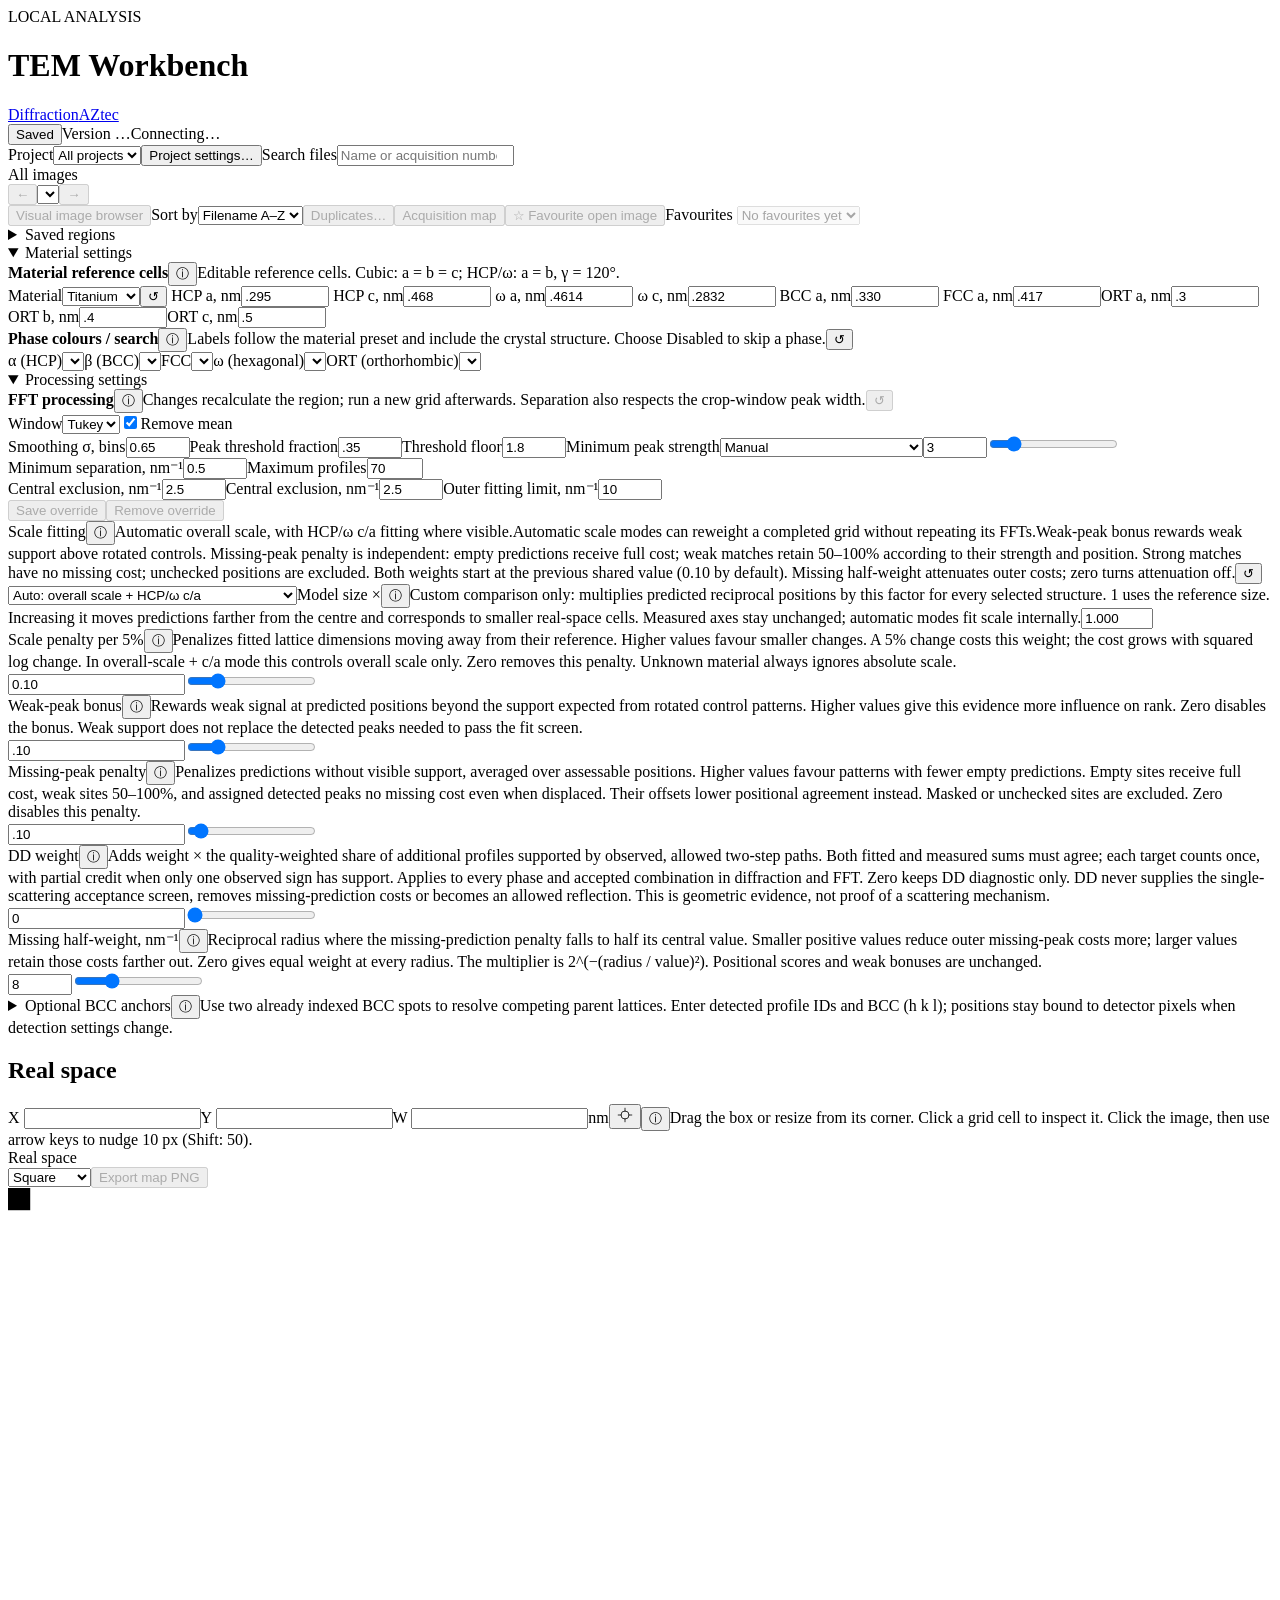
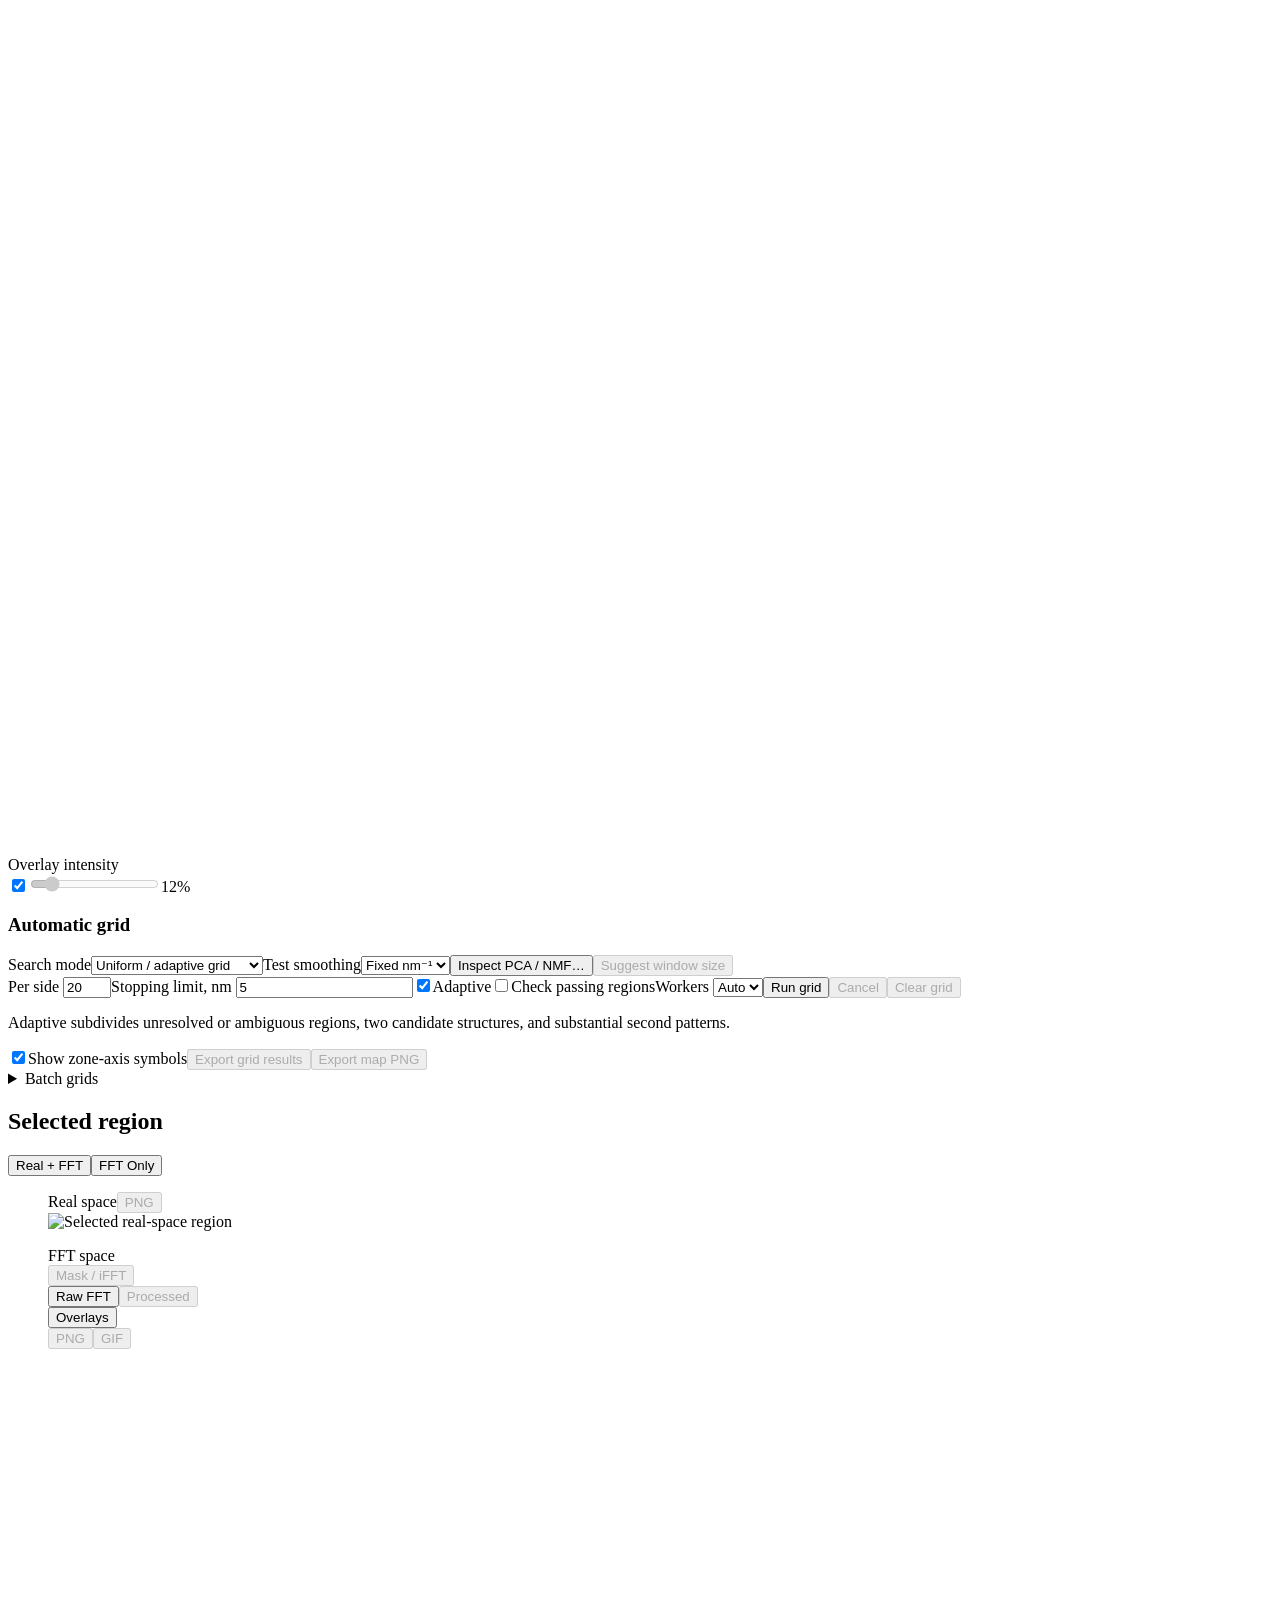
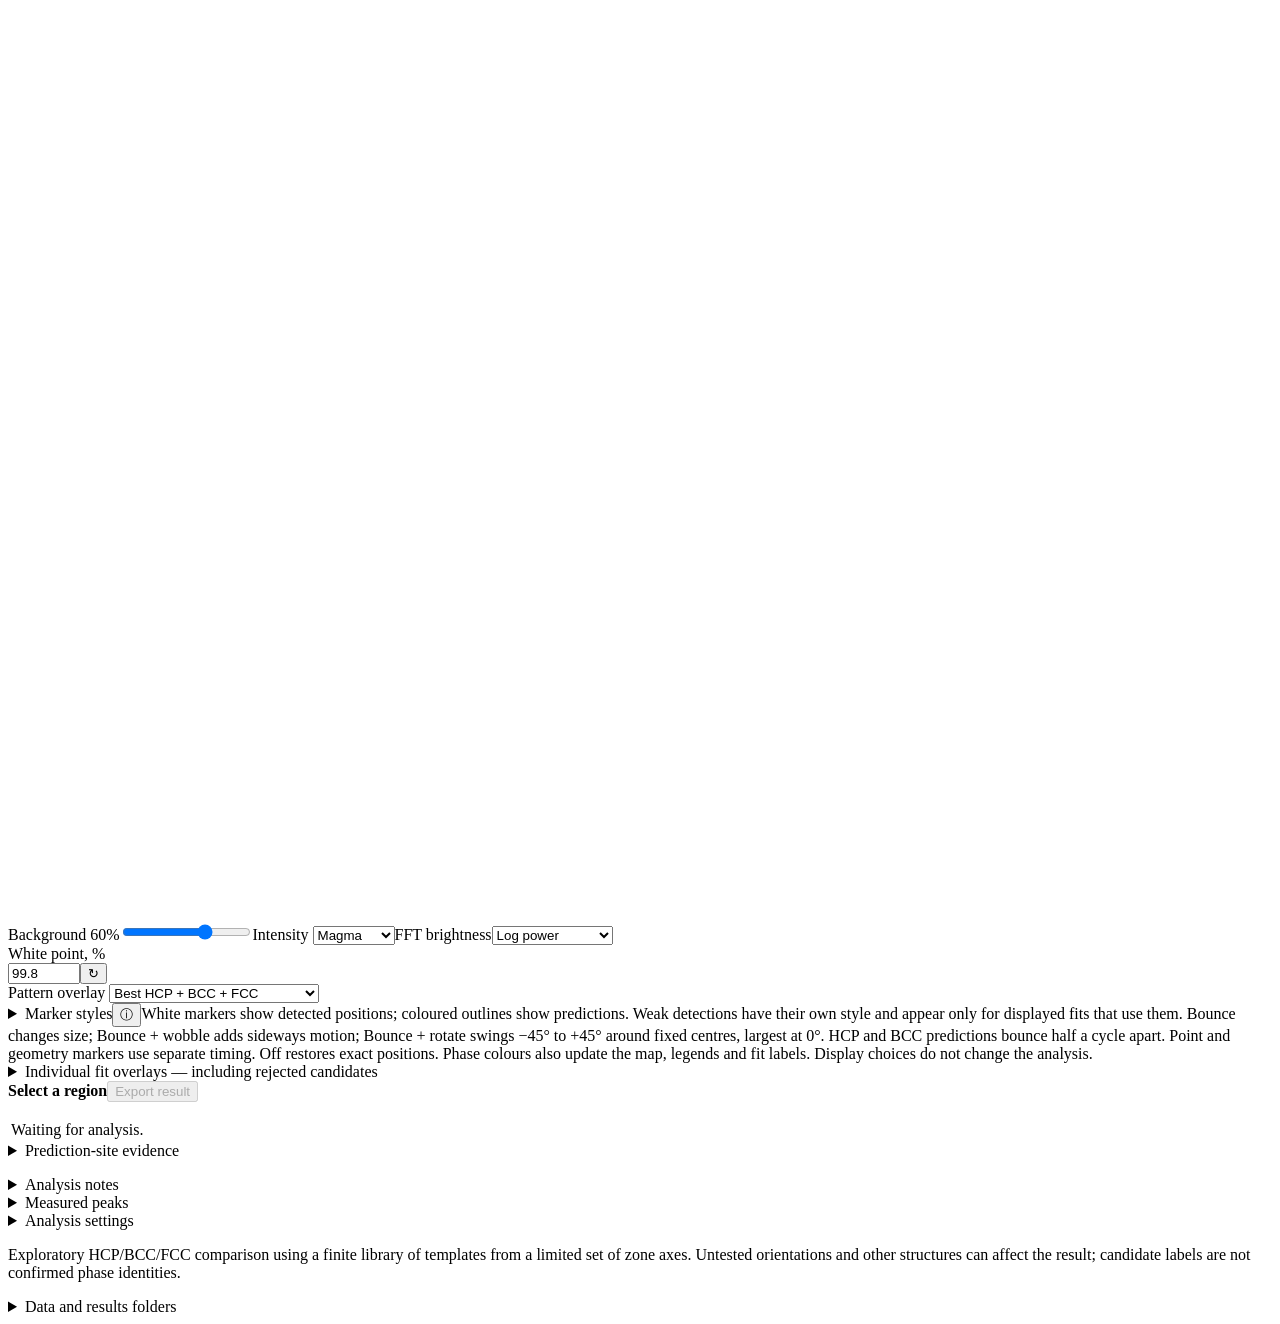
==== commit a602dc7f: "Add repeated-field matching and persistent image browser review" ====
--- a/web/index.html
+++ b/web/index.html
@@ -11,7 +11,14 @@
 <dialog id="folders-panel" class="project-dialog" aria-labelledby="project-settings-title"><div class="panel-head"><h2 id="project-settings-title">Project sources and outputs</h2><button id="project-settings-close" type="button" aria-label="Close project settings">×</button></div><div id="project-settings"></div><details id="project-image-tools" class="project-image-tools"><summary>Image tools</summary><button id="refresh-files" type="button" disabled>Refresh images</button><div class="preview-generation"><button id="generate-previews" type="button" disabled>Generate PNG previews</button><button id="cancel-previews" type="button" hidden>Cancel previews</button><span id="preview-progress" class="hint" role="status"></span></div><details id="preview-errors" hidden><summary>Preview errors</summary><ul id="preview-error-list"></ul></details><span id="folders-note" class="hint" tabindex="0" title="Immediate subfolders are samples. Each source can use the main output folder or its own. Batch summaries use the main output folder.">ⓘ Source folders</span><div id="demo-pack-panel"><div class="folder-settings"><label>Demo pack link<input id="demo-pack-url" type="url" value="https://www.dropbox.com/scl/fo/vqhtvvldx5v27iqpph2n9/AN5P2-1Jqd8ooWUB3kHU-Pc?rlkey=4pj4detmoykvadhe5aeogq0m5&amp;dl=1" placeholder="https://… (Dropbox share link or direct ZIP)"></label><button id="download-demo-pack" type="button" disabled>Download demo images</button><button id="cancel-demo-pack" type="button" hidden>Cancel download</button></div><p id="demo-pack-status" class="hint" role="status">Demo images are downloaded separately. Download the example pack using the link above, or enter another pack link. Local images work without it.</p></div></details></dialog>
 <dialog id="demo-download-prompt" aria-labelledby="demo-prompt-title"><h2 id="demo-prompt-title">Start with demo images?</h2><p>No images are available yet. Download three examples: ST1221, ST1144 diffraction and ST1203, or choose your own data folder.</p><p class="hint">About 198 MB from Dropbox. Includes original DM4 files; missing previews are generated locally.</p><div class="dialog-actions"><button id="demo-prompt-later" type="button">Not now</button><button id="demo-prompt-folder" type="button">Choose data folder</button><button id="demo-prompt-download" type="button" class="primary">Download demo images</button></div></dialog>
 
-<dialog id="image-browser" aria-labelledby="image-browser-title"><div class="panel-head"><h2 id="image-browser-title">Visual image browser</h2><button id="image-browser-close" type="button" aria-label="Close image browser">×</button></div><div class="image-browser-tools"><label>Search files<input id="image-browser-search" type="search" placeholder="Name or acquisition number"></label><label class="image-browser-folder-label">Folder<select id="image-browser-folder" title="Includes images in subfolders"></select></label><label>Sort by<select id="image-browser-sort" title="Uses recorded capture time when available, otherwise the acquisition number in the filename."><option value="name">Filename A–Z</option><option value="acquisition">Capture order</option></select></label><label class="preview-size-control"><span>Preview size <output id="image-browser-size-value" for="image-browser-size">160 px</output></span><input id="image-browser-size" type="range" min="80" max="240" step="8" value="160"></label><button id="browser-previews" type="button" disabled>Generate missing PNGs</button><span id="image-browser-count" class="hint" role="status"></span></div><p id="browser-preview-progress" class="hint" role="status"></p><div id="image-browser-list"></div></dialog>
+<dialog id="repeat-review" aria-labelledby="repeat-title">
+<div class="panel-head"><h2 id="repeat-title">Repeated image fields</h2><span class="settings-help"><button type="button" class="settings-help-button" aria-label="About duplicate matching">ⓘ</button><span class="settings-help-popup" role="tooltip">Find candidates using the existing low-pass image and native FFT matcher. Nearby checks acquisitions within five numbers or matching recorded stage positions; All in scope checks all pairs within each project/folder/date. Image matching allows translations with at least 65% overlap, at equal physical field size. Unknown scales require a very close image match. Rotation, zoom and different detectors are not registered. FFT evidence uses completed native exports when available. Scores are similarities, not probabilities. Confirm the field visually; image files and analysis results stay separate.</span></span><button id="repeat-close" type="button" aria-label="Close duplicate review">×</button></div>
+<div class="repeat-tools"><div><span class="settings-heading-label">Search</span><div id="repeat-search-mode" class="signal-toggle" aria-label="Duplicate search scope"><button type="button" data-mode="nearby" aria-pressed="true">Nearby acquisitions</button><button type="button" data-mode="all" aria-pressed="false">All in scope</button></div></div><button id="repeat-start" type="button" class="primary">Find repeats</button><button id="repeat-cancel" type="button" hidden>Stop</button><span id="repeat-scope" class="hint"></span><button id="repeat-show-scope" type="button" hidden>Show whole scope</button></div>
+<div class="repeat-progress"><progress id="repeat-progress" hidden></progress><span id="repeat-status" role="status" class="hint"></span></div><p id="repeat-error" role="alert"></p>
+<details id="repeat-errors" hidden><summary id="repeat-error-count"></summary><ul id="repeat-error-list"></ul></details>
+<div class="repeat-tools"><div id="repeat-filter" class="signal-toggle" aria-label="Review filter"><button type="button" data-filter="pending" aria-pressed="true">Unreviewed</button><button type="button" data-filter="same" aria-pressed="false">Same region</button><button type="button" data-filter="uncertain" aria-pressed="false">Unsure</button><button type="button" data-filter="different" aria-pressed="false">Different</button><button type="button" data-filter="all" aria-pressed="false">All</button></div><span id="repeat-count" class="hint"></span><span id="repeat-save-note" class="hint" tabindex="0">Decisions saved on disk</span></div>
+<div id="repeat-list"></div></dialog>
+<dialog id="image-browser" aria-labelledby="image-browser-title"><div class="panel-head"><h2 id="image-browser-title">Visual image browser</h2><button id="image-browser-close" type="button" aria-label="Close image browser">×</button></div><div class="image-browser-tools"><label>Search files<input id="image-browser-search" type="search" placeholder="Name or acquisition number"></label><label class="image-browser-folder-label">Folder<select id="image-browser-folder" title="Includes images in subfolders"></select></label><label>Sort by<select id="image-browser-sort" title="Uses recorded capture time when available, otherwise the acquisition number in the filename."><option value="name">Filename A–Z</option><option value="acquisition">Capture order</option></select></label><label class="preview-size-control"><span>Preview size <output id="image-browser-size-value" for="image-browser-size">160 px</output></span><input id="image-browser-size" type="range" min="80" max="240" step="8" value="160"></label><button id="image-browser-duplicates" type="button" disabled>Duplicates…</button><button id="browser-previews" type="button" disabled>Generate missing PNGs</button><span id="image-browser-count" class="hint" role="status"></span></div><p id="browser-preview-progress" class="hint" role="status"></p><div id="image-browser-list"></div></dialog>
 <dialog id="acquisition-map" aria-labelledby="acquisition-map-title">
  <div class="panel-head"><h2 id="acquisition-map-title">Approximate acquisition map</h2><button id="acquisition-map-close" type="button" aria-label="Close acquisition map">×</button></div>
  <p class="hint" title="Automatic placement follows recorded capture time within one folder and date when available. It requires consecutive acquisition numbers or a clear short counter wrap, plus matching recorded α and β tilts. Matching ADF/Hitachi captures count as one acquisition. Reused numbers in another folder stay separate. Matching metadata does not guarantee alignment. Image pixels are never rotated.">Same-tilt acquisition batches · approximate positions</p>
@@ -31,7 +38,7 @@
  <p id="acquisition-detail" class="hint">Hover to inspect; click an image to make it the reference. Parent moves up one level in the tree. Drag to pan; scroll to zoom. Blue: real space · gold: point only · red: currently open.</p>
  <details id="acquisition-errors" hidden><summary>Files not read</summary><div id="acquisition-error-list"></div></details>
 </dialog>
-<section class="toolbar"><label>Project<select id="source-filter"><option value="">All projects</option></select></label><button id="open-project-settings" type="button">Project settings…</button><label class="file-search-label">Search files<input id="file-search" type="search" placeholder="Name or acquisition number" autocomplete="off"><span id="file-search-count" aria-live="polite"></span></label><div class="file-label"><label for="file">All images</label><div class="file-navigation"><button id="previous-file" type="button" aria-label="Previous file" title="Previous file in the current list" disabled>←</button><select id="file"></select><button id="next-file" type="button" aria-label="Next file" title="Next file in the current list" disabled>→</button></div></div><button id="browse-images" type="button" disabled>Visual image browser</button><label class="file-sort-label" title="Order images by recorded capture time when available, then by the acquisition number in the filename. Untimed images follow timed captures.">Sort by<select id="file-sort"><option value="name">Filename A–Z</option><option value="acquisition">Capture order</option></select></label><button id="acquisition-map-open" type="button" disabled>Acquisition map</button><button id="favorite-toggle" aria-pressed="false" disabled>☆ Favourite open image</button><label class="favorites-label">Favourites <span id="favorite-count"></span><select id="favorites" disabled><option value="">No favourites yet</option></select></label><button id="calibrate-image" type="button" hidden>Calibrate scale bar</button><span id="metadata" class="muted"></span></section>
+<section class="toolbar"><label>Project<select id="source-filter"><option value="">All projects</option></select></label><button id="open-project-settings" type="button">Project settings…</button><label class="file-search-label">Search files<input id="file-search" type="search" placeholder="Name or acquisition number" autocomplete="off"><span id="file-search-count" aria-live="polite"></span></label><div class="file-label"><label for="file">All images</label><div class="file-navigation"><button id="previous-file" type="button" aria-label="Previous file" title="Previous file in the current list" disabled>←</button><select id="file"></select><button id="next-file" type="button" aria-label="Next file" title="Next file in the current list" disabled>→</button></div></div><button id="browse-images" type="button" disabled>Visual image browser</button><label class="file-sort-label" title="Order images by recorded capture time when available, then by the acquisition number in the filename. Untimed images follow timed captures.">Sort by<select id="file-sort"><option value="name">Filename A–Z</option><option value="acquisition">Capture order</option></select></label><button id="repeat-regions-open" type="button" disabled>Duplicates…</button><button id="acquisition-map-open" type="button" disabled>Acquisition map</button><button id="favorite-toggle" aria-pressed="false" disabled>☆ Favourite open image</button><label class="favorites-label">Favourites <span id="favorite-count"></span><select id="favorites" disabled><option value="">No favourites yet</option></select></label><button id="calibrate-image" type="button" hidden>Calibrate scale bar</button><span id="metadata" class="muted"></span></section>
  <details id="saved-regions-panel"><summary>Saved regions <span id="saved-region-count"></span></summary><div class="row saved-region-picker"><label>Region<select id="saved-region-select"><option value="">New region…</option></select></label><label class="check"><input id="saved-region-all" type="checkbox">All images</label><button id="reload-regions" type="button" disabled>Refresh</button></div><div class="region-fields"><label>Name<input id="region-name" type="text" maxlength="160" placeholder="Region name"></label><label>Tags<input id="region-tags" type="text" placeholder="e.g. boundary, beta candidate"></label><label class="region-notes">Notes<textarea id="region-notes" rows="2" maxlength="4000"></textarea></label></div><div class="row"><button id="store-region" type="button" disabled>Save region</button><button id="copy-region" type="button" disabled>Save as new</button><button id="new-region" type="button">New region</button><button id="delete-region" type="button" disabled>Delete region</button></div><p id="saved-region-note" class="hint">Names, tags, image identity, box coordinates or diffraction centre/calibration/exclusions, and analysis settings are saved in the local project. Export result saves the numerical output separately.</p></details>
 <dialog id="raster-dialog">
  <div class="row"><h3>Calibrate image from scale bar</h3><button id="raster-close" type="button">Cancel</button></div>
@@ -197,7 +204,7 @@
  <div class="ifft-views"><figure><figcaption class="ifft-reconstruction-heading"><span>FFT · paired masks</span><span class="ifft-view-toggle" role="group" aria-label="Mask editor FFT view" title="Processed shows radial-background subtraction and smoothing. Display only; reconstruction always uses the original complex FFT."><button id="ifft-raw" type="button" aria-pressed="true">Raw FFT</button><button id="ifft-processed" type="button" aria-pressed="false" disabled>Processed</button></span></figcaption><svg id="ifft-editor" viewBox="0 0 600 600" tabindex="0" aria-label="Click to add paired masks; drag inside to move, edge to resize, cross to delete"><image id="ifft-spectrum" width="600" height="600" preserveAspectRatio="none"/><g id="ifft-rings"></g></svg><span id="ifft-coords" class="hint"></span></figure>
  <figure><figcaption class="ifft-reconstruction-heading"><span>Reconstruction</span><span class="ifft-view-toggle" role="group" aria-label="Reconstruction view"><button type="button" data-ifft-view="input" aria-pressed="false">Input</button><button type="button" data-ifft-view="filtered" aria-pressed="true">Filtered</button><button type="button" data-ifft-view="compare" aria-pressed="false">Compare</button></span></figcaption><div id="ifft-reconstruction" data-view="filtered" style="--wipe:50%"><img id="ifft-output" alt="" role="img" aria-label="Real part of filtered inverse FFT"><img id="ifft-input" alt="" role="img" aria-label="Windowed input to the Fourier transform"><div class="ifft-wipe-labels" aria-hidden="true"><span>Input</span><span>Filtered</span></div><div class="ifft-wipe-divider" aria-hidden="true"><span>↔</span></div><input id="ifft-wipe" type="range" min="0" max="100" step="0.1" value="50" aria-label="Input and filtered comparison divider" title="Click or drag across the image to compare input and reconstruction"><div id="ifft-empty" role="status" hidden>Add masks by clicking spots in the FFT to see a reconstruction.</div><div id="ifft-loading" class="fft-loading" role="status" hidden><span class="ifft-loading-badge"><span id="ifft-loading-icon" aria-hidden="true"></span><span>Computing iFFT…</span></span></div></div></figure></div>
  <div class="ifft-footer"><span id="ifft-status" role="status"></span><button id="ifft-import" type="button">Load masks…</button><input id="ifft-import-file" type="file" accept=".json" hidden><button id="ifft-export" type="button" disabled>Export PNG + data</button></div>
-</dialog><script src="/phase-blend.js"></script><script src="/beta-omega.js"></script><script src="/double-diffraction.js"></script><script src="/live-preview.js"></script><script src="/project-tools.js"></script><script src="/export-notice.js"></script><script src="/app.js"></script><script src="/diagnostics.js"></script><script src="/region-selection.js"></script><script src="/fft-masking.js"></script><script src="/window-size.js"></script><script src="/shared-spectra.js"></script><script src="/acquisition-map.js"></script><dialog id="pca-dialog" aria-labelledby="pca-title">
+</dialog><script src="/phase-blend.js"></script><script src="/beta-omega.js"></script><script src="/double-diffraction.js"></script><script src="/live-preview.js"></script><script src="/project-tools.js"></script><script src="/export-notice.js"></script><script src="/app.js"></script><script src="/diagnostics.js"></script><script src="/region-selection.js"></script><script src="/fft-masking.js"></script><script src="/window-size.js"></script><script src="/shared-spectra.js"></script><script src="/acquisition-map.js"></script><script src="/repeat-regions.js"></script><dialog id="pca-dialog" aria-labelledby="pca-title">
  <div class="pca-dialog-header">
   <div class="panel-head"><h2 id="pca-title">Local FFT PCA / NMF · experimental</h2><button id="pca-close" type="button" aria-label="Close PCA / NMF">×</button></div>
   <p id="pca-source" class="hint"></p>
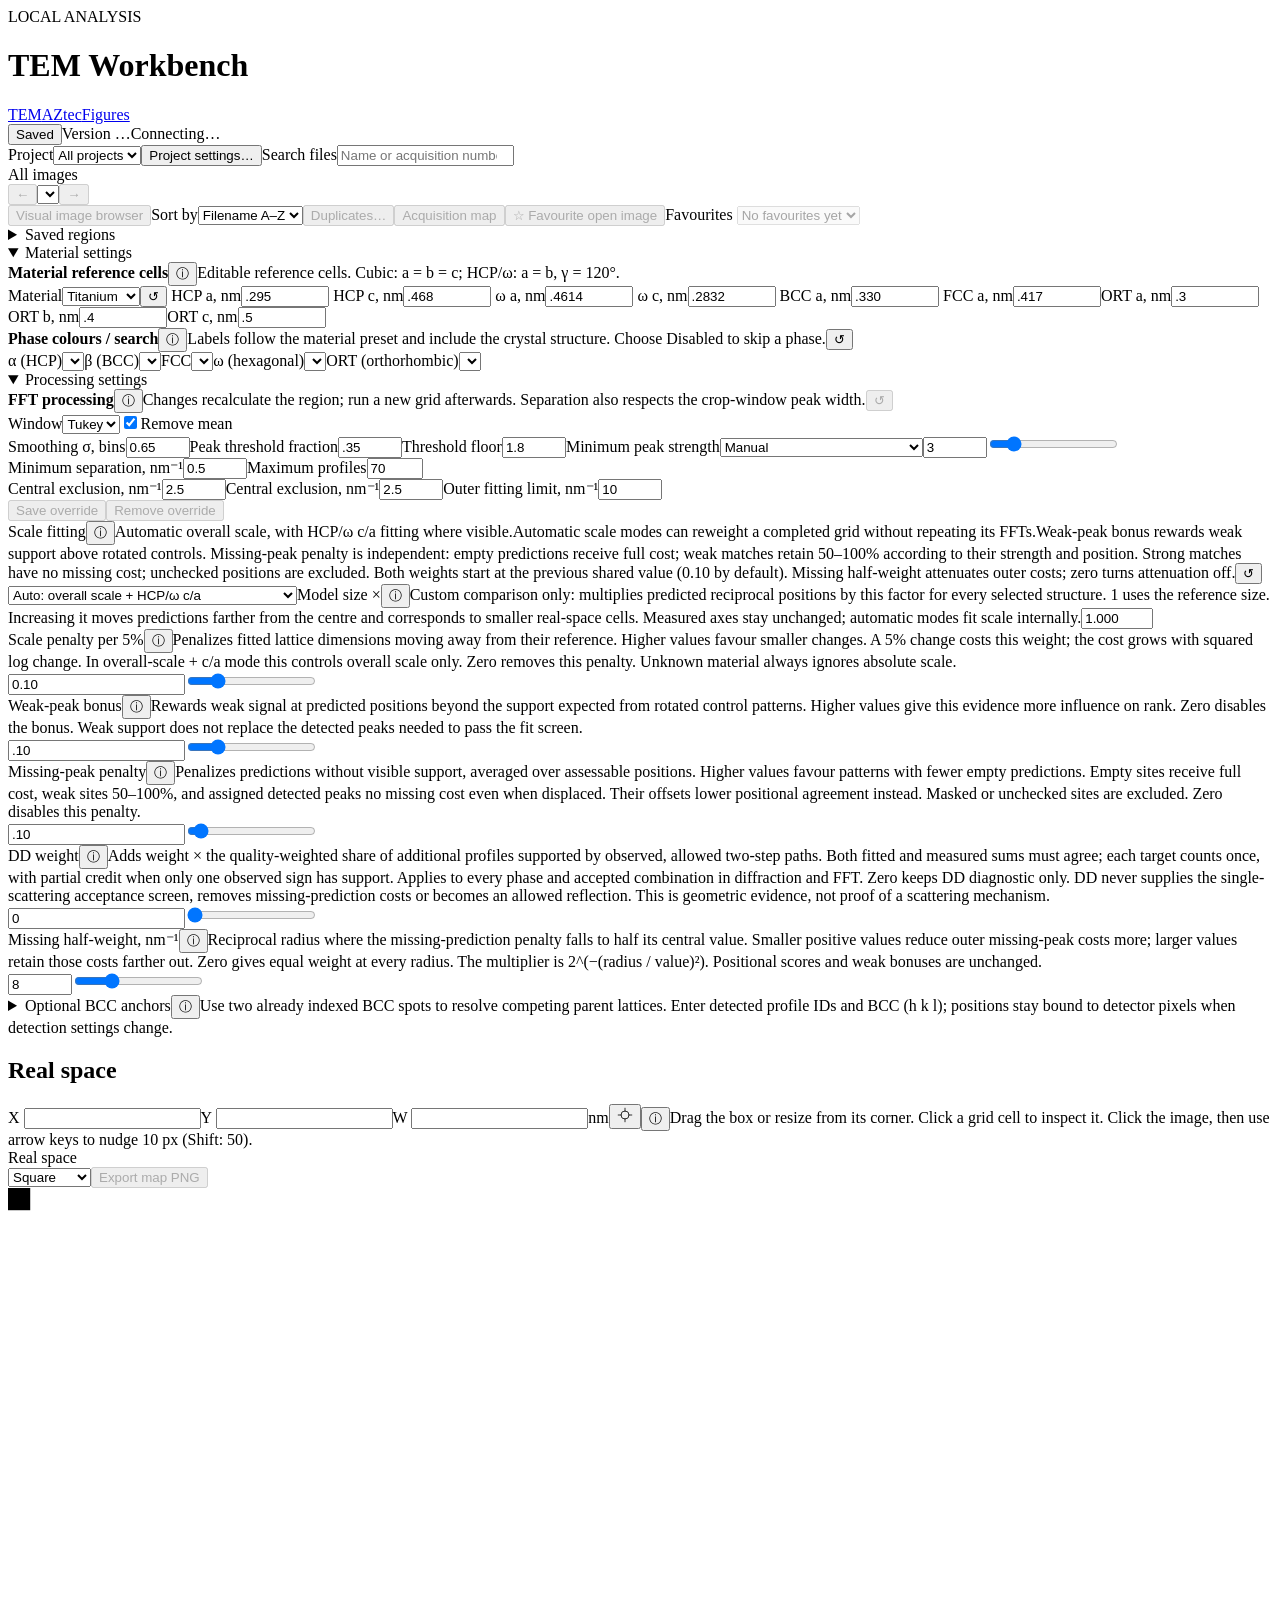
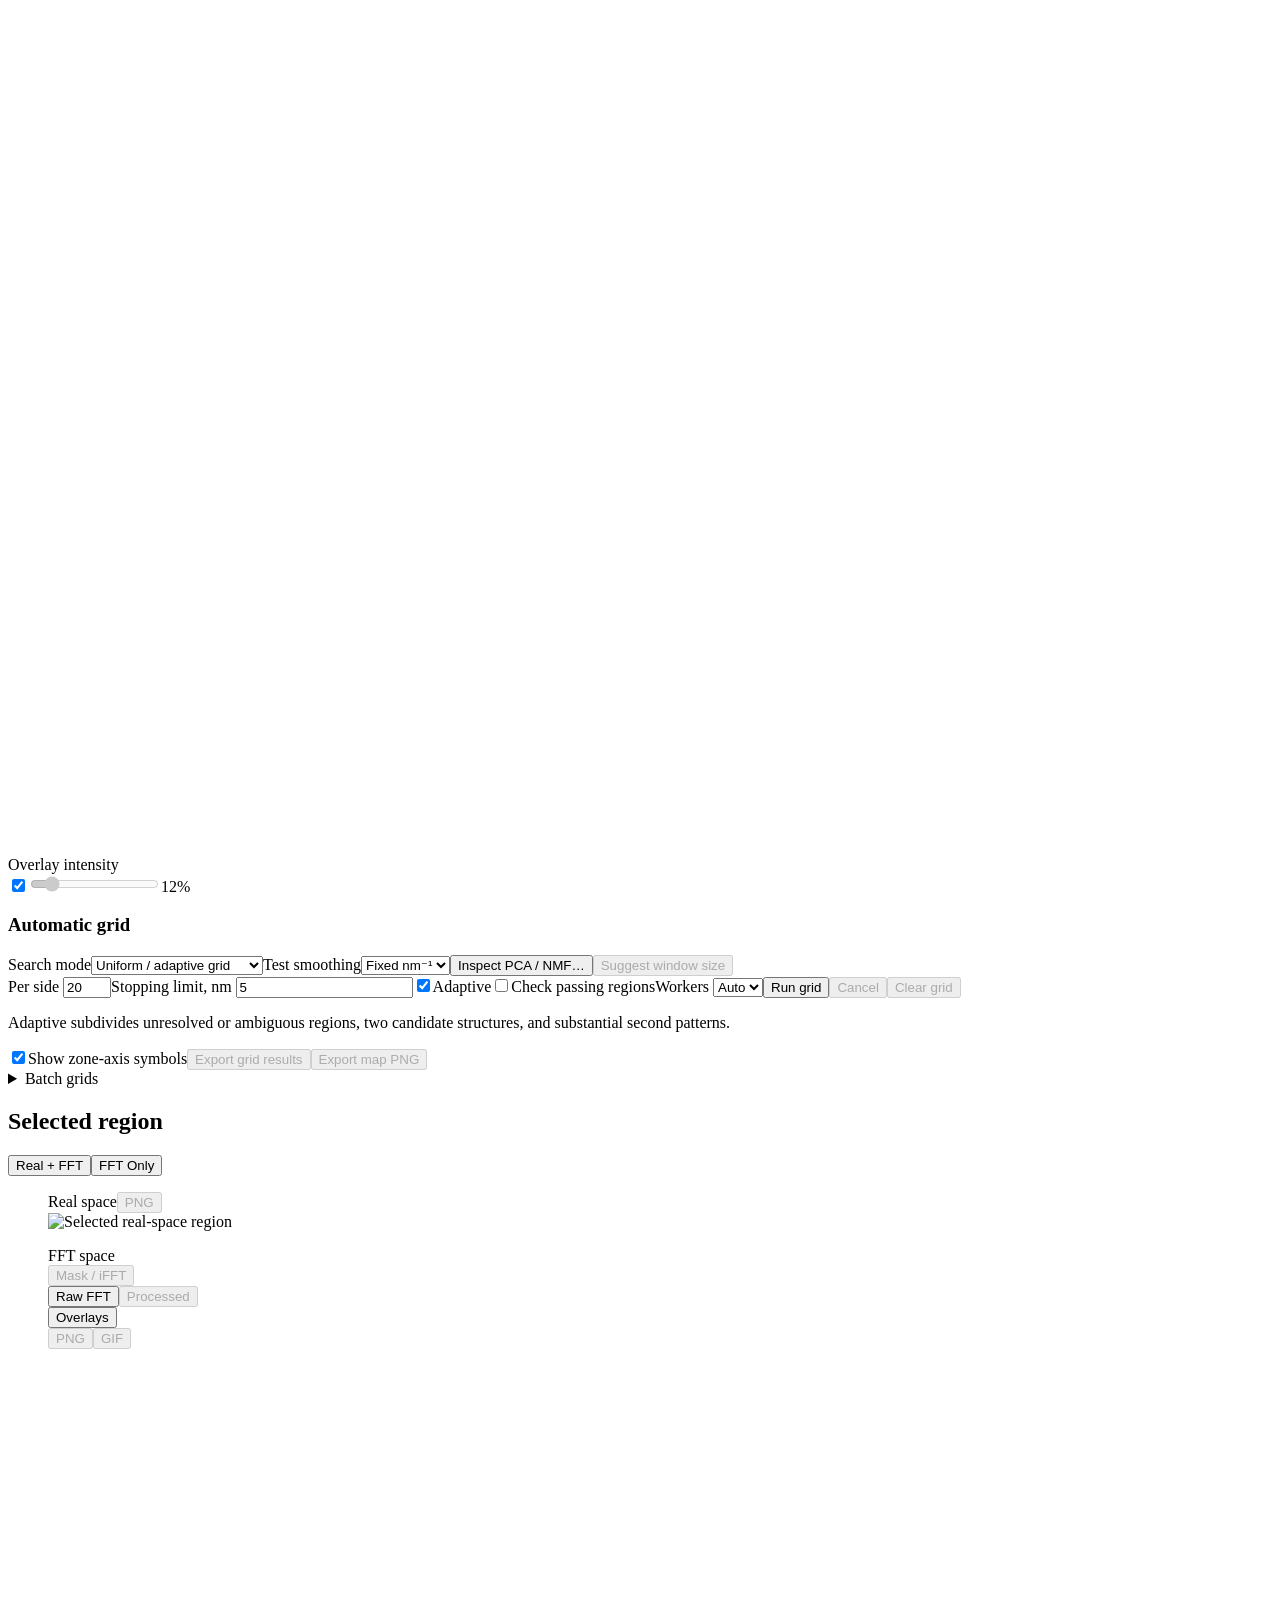
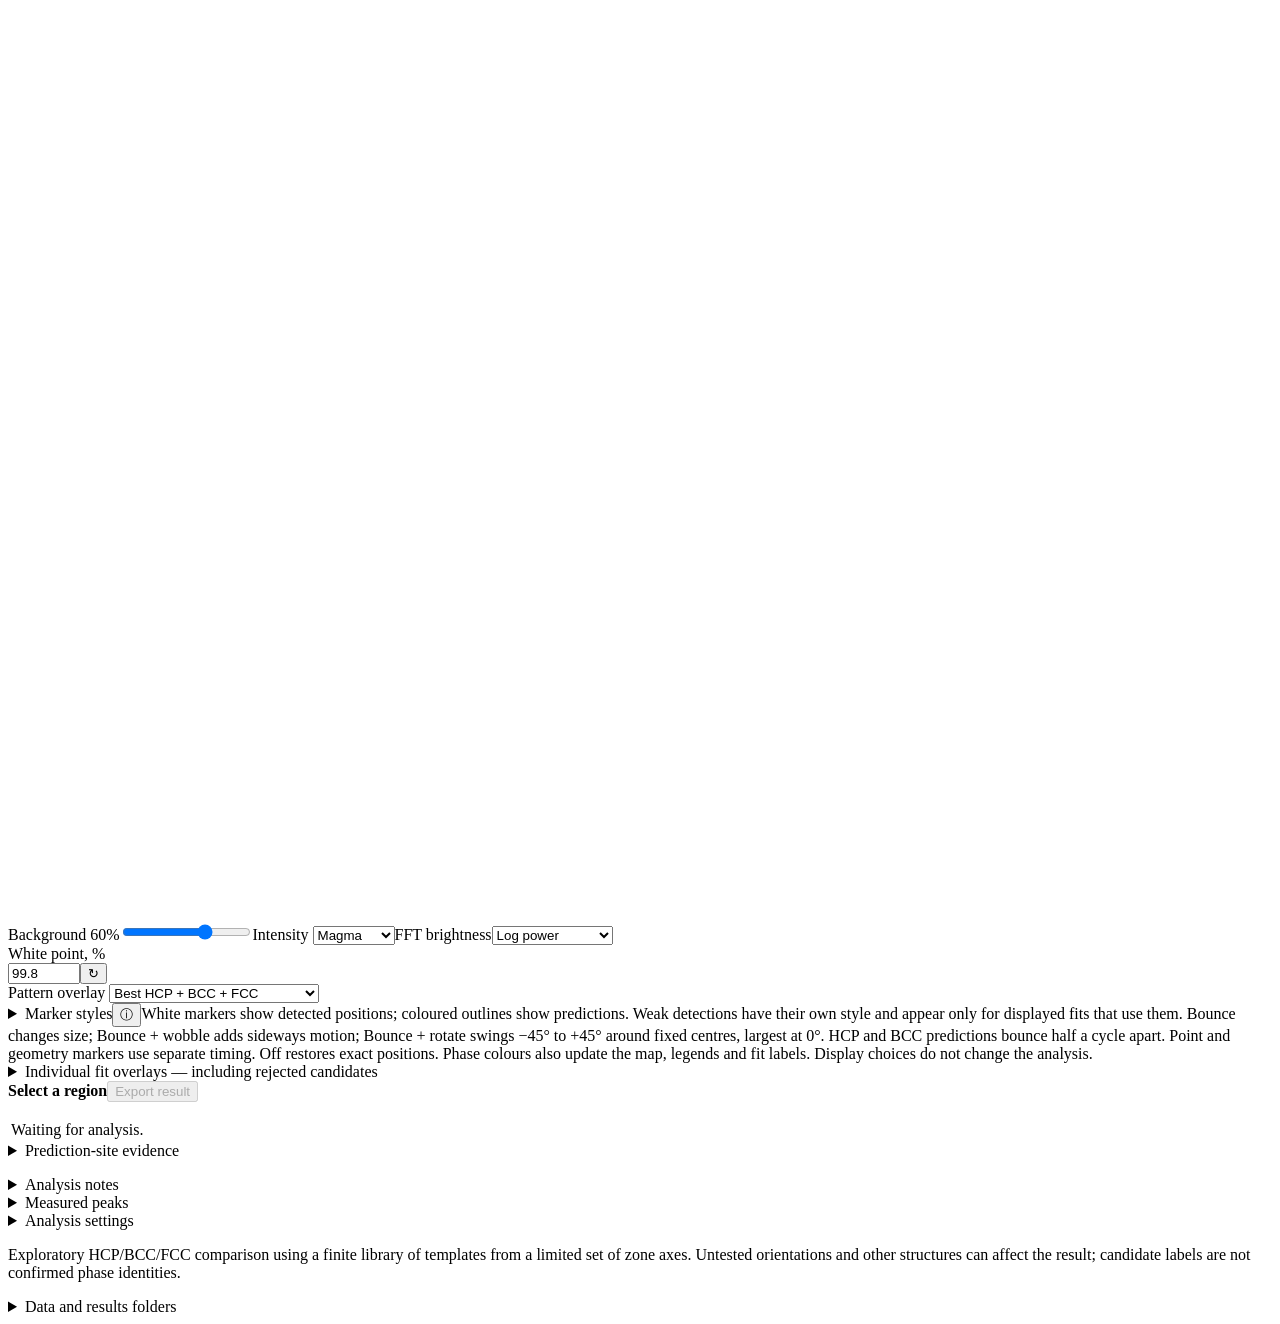
==== commit 97a31360: "Add Figures workspace with clickable panel grid and image browser" ====
--- a/web/index.html
+++ b/web/index.html
@@ -4,7 +4,7 @@
 <link rel="icon" type="image/svg+xml" sizes="any" href="/favicon.svg">
 <link rel="stylesheet" href="/style.css"><script src="/workspace-state.js"></script></head>
 <body>
-<header class="workbench-header"><div><span class="eyebrow">LOCAL ANALYSIS</span><h1>TEM Workbench</h1></div><nav class="signal-toggle workspace-switch" aria-label="Analysis workspace"><a href="/" aria-current="page">Diffraction</a><a href="/eds">AZtec</a></nav><div class="header-status"><button id="workspace-save-status" type="button" class="workspace-save-status" aria-live="polite">Saved</button><span id="app-version" class="muted" title="Version of the running analysis engine">Version …</span><span id="connection" class="pill">Connecting…</span></div></header>
+<header class="workbench-header"><div><span class="eyebrow">LOCAL ANALYSIS</span><h1>TEM Workbench</h1></div><nav class="signal-toggle workspace-switch" aria-label="Analysis workspace"><a href="/" aria-current="page">TEM</a><a href="/eds">AZtec</a><a href="/figures">Figures</a></nav><div class="header-status"><button id="workspace-save-status" type="button" class="workspace-save-status" aria-live="polite">Saved</button><span id="app-version" class="muted" title="Version of the running analysis engine">Version …</span><span id="connection" class="pill">Connecting…</span></div></header>
 <main>
 <dialog id="fft-zoom" aria-labelledby="fft-zoom-title"><div class="panel-head"><h2 id="fft-zoom-title">FFT space</h2><button id="fft-zoom-close" type="button" aria-label="Close enlarged FFT" title="Close (Esc)">×</button></div><div class="fft-stage"><div id="fft-zoom-view"></div><span id="zoom-tool-indicator" class="detector-tool-indicator" hidden></span><div id="fft-zoom-loading" class="fft-loading" role="status" hidden><svg class="tem-diffraction-loader" viewBox="0 0 120 120" aria-hidden="true"><circle cx="60" cy="60" r="50" fill="none" stroke="#94a5b8" stroke-opacity=".25" stroke-dasharray="2 6"/><circle class="beam-halo" cx="60" cy="60" r="13" fill="#59d4cb" opacity=".3"/><g class="reciprocal-lattice"><path d="M20 40L100 80M20 80L100 40M40 20L80 100M80 20L40 100" fill="none" stroke="#79bafa" stroke-opacity=".15"/><circle cx="40" cy="50" r="6" fill="#79bafa" opacity=".12"/><circle cx="40" cy="50" r="3" fill="#a8e9ee"/><circle cx="80" cy="70" r="6" fill="#79bafa" opacity=".12"/><circle cx="80" cy="70" r="3" fill="#a8e9ee"/><circle cx="50" cy="80" r="6" fill="#79bafa" opacity=".12"/><circle cx="50" cy="80" r="3" fill="#a8e9ee"/><circle cx="70" cy="40" r="6" fill="#79bafa" opacity=".12"/><circle cx="70" cy="40" r="3" fill="#a8e9ee"/><circle cx="30" cy="70" r="5.5" fill="#79bafa" opacity=".12"/><circle cx="30" cy="70" r="2.5" fill="#a8e9ee"/><circle cx="90" cy="50" r="5.5" fill="#79bafa" opacity=".12"/><circle cx="90" cy="50" r="2.5" fill="#a8e9ee"/><circle cx="20" cy="40" r="5" fill="#79bafa" opacity=".12"/><circle cx="20" cy="40" r="2" fill="#a8e9ee"/><circle cx="100" cy="80" r="5" fill="#79bafa" opacity=".12"/><circle cx="100" cy="80" r="2" fill="#a8e9ee"/><circle cx="40" cy="20" r="5" fill="#79bafa" opacity=".12"/><circle cx="40" cy="20" r="2" fill="#a8e9ee"/><circle cx="80" cy="100" r="5" fill="#79bafa" opacity=".12"/><circle cx="80" cy="100" r="2" fill="#a8e9ee"/><circle cx="60" cy="10" r="4.5" fill="#79bafa" opacity=".12"/><circle cx="60" cy="10" r="1.5" fill="#a8e9ee"/><circle cx="60" cy="110" r="4.5" fill="#79bafa" opacity=".12"/><circle cx="60" cy="110" r="1.5" fill="#a8e9ee"/><circle cx="10" cy="60" r="4.5" fill="#79bafa" opacity=".12"/><circle cx="10" cy="60" r="1.5" fill="#a8e9ee"/><circle cx="110" cy="60" r="4.5" fill="#79bafa" opacity=".12"/><circle cx="110" cy="60" r="1.5" fill="#a8e9ee"/></g><circle cx="60" cy="60" r="4" fill="#eafffa"/></svg><span>Analysing…</span></div></div><div id="fft-zoom-legend" class="spectrum-legend" aria-label="Overlay legend" hidden></div></dialog>
 <p id="engine-note" class="hint" hidden>The running analysis engine needs restarting to enable the latest analysis controls. Save any grid results, restart TEM Workbench, then reload this page.</p>
@@ -155,6 +155,7 @@
 <label>PNG maps<select id="batch-png"><option value="on" selected>Export selected views</option><option value="off">No PNG maps</option></select></label>
 </div>
 <div id="batch-png-options" class="batch-png-options" role="group" aria-label="PNG views"></div>
+<p id="batch-output-warning" class="batch-output-warning" role="status" hidden></p>
 <div class="batch-run-actions"><button id="batch-start" class="primary" type="button" disabled>Run selected images</button><button id="batch-cancel" type="button" disabled>Cancel batch</button></div>
 </section>
 <p id="batch-status" role="status" class="hint"></p><p id="batch-eta" class="hint" hidden title="Approximate estimate from elapsed batch time and completed images, including progress through the current grid. Image complexity and adaptive subdivision can change the estimate."></p><figure id="batch-live" hidden><figcaption id="batch-live-title"></figcaption><svg id="batch-live-map" role="img" aria-label="Current batch image and completed grid regions"><image id="batch-live-image"/><g id="batch-live-regions"></g><g id="batch-active-windows" pointer-events="none" aria-hidden="true"></g></svg><p id="batch-live-progress" class="hint" aria-live="polite"></p><div id="batch-live-legend"></div></figure><div id="batch-summary"></div></details></div>
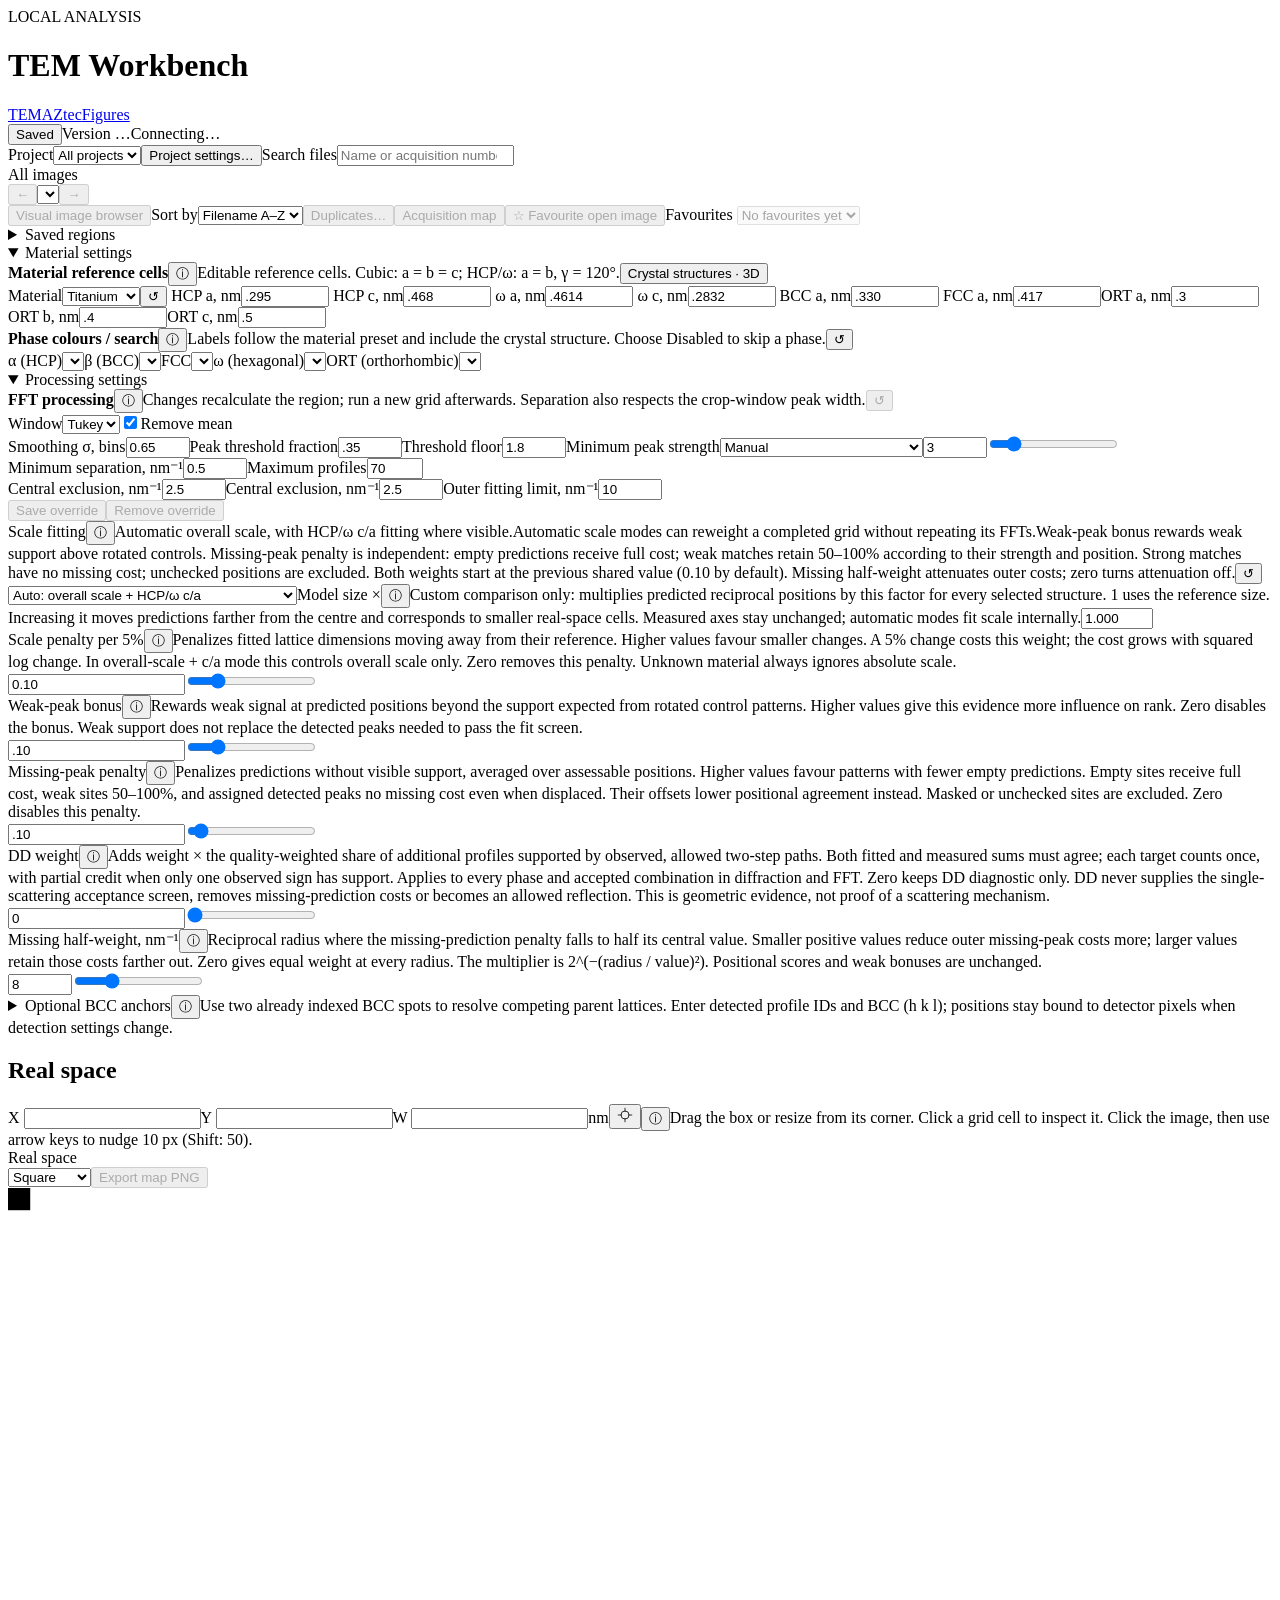
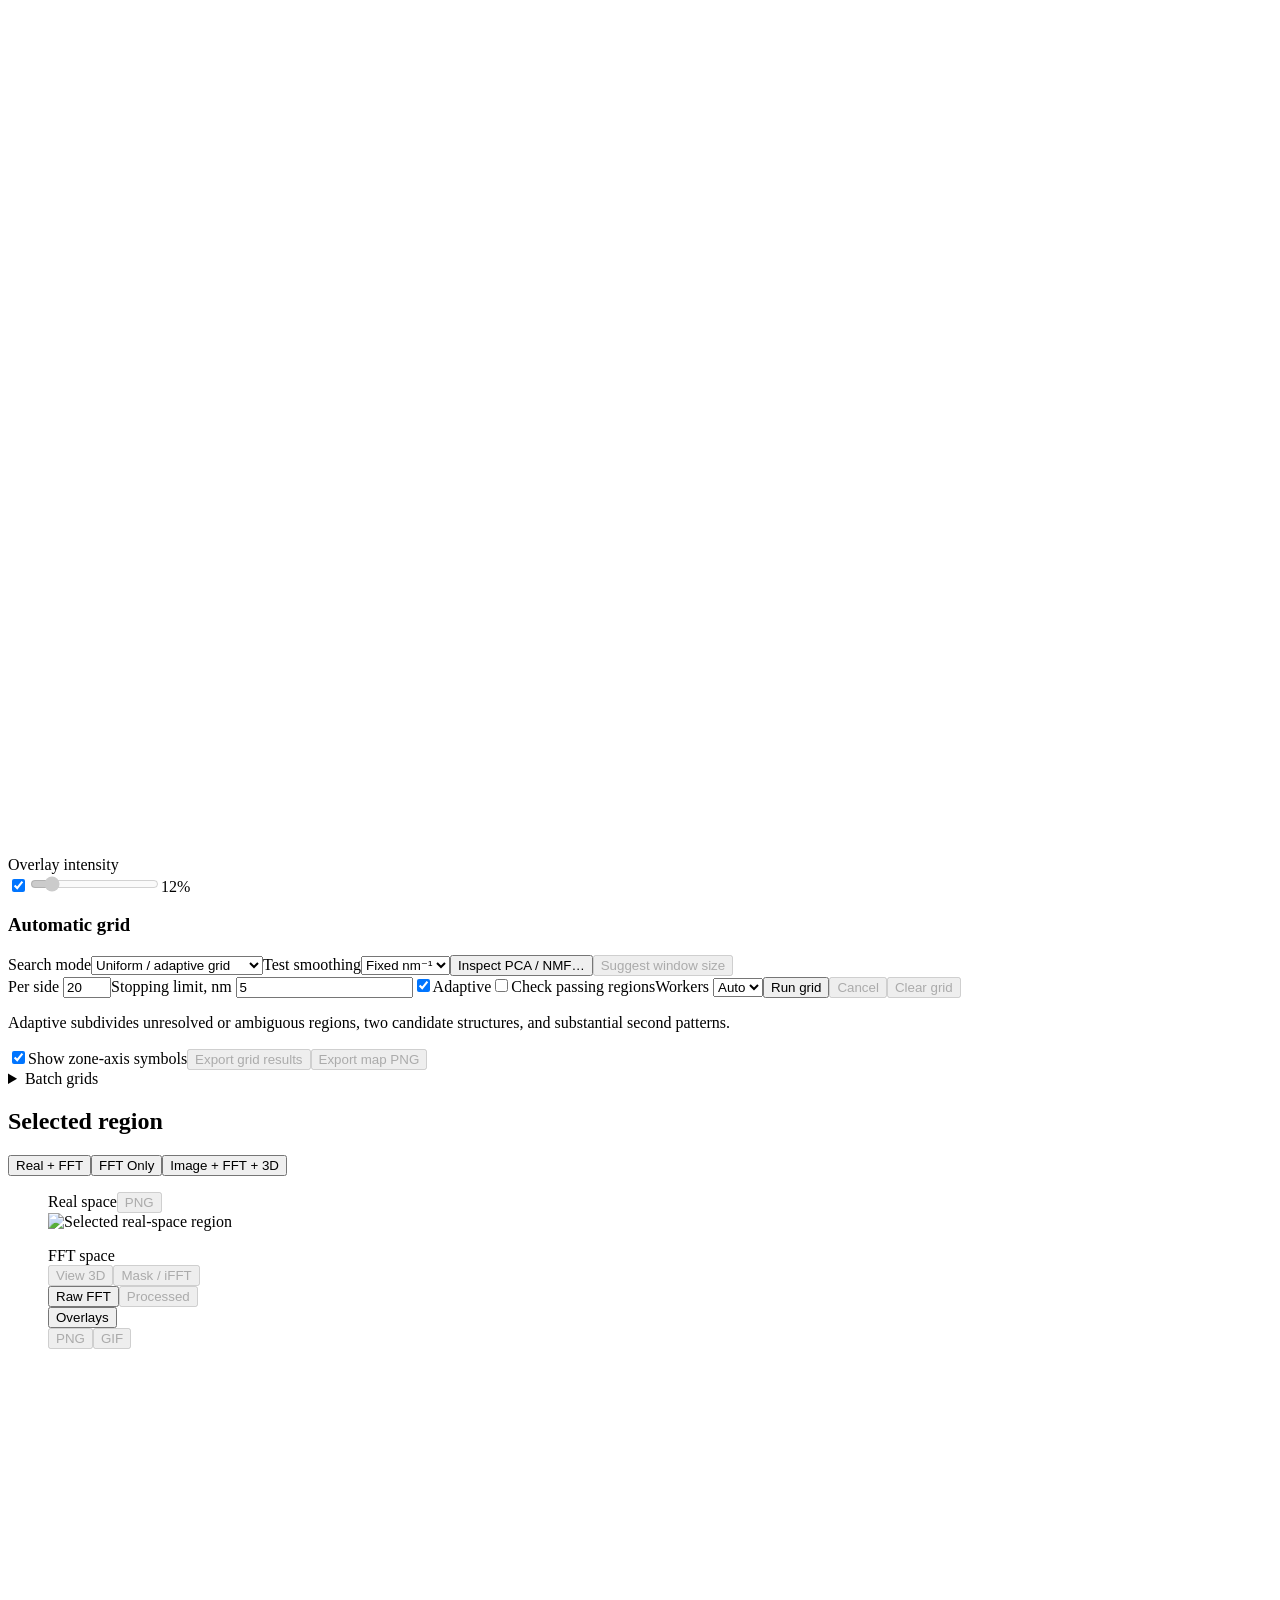
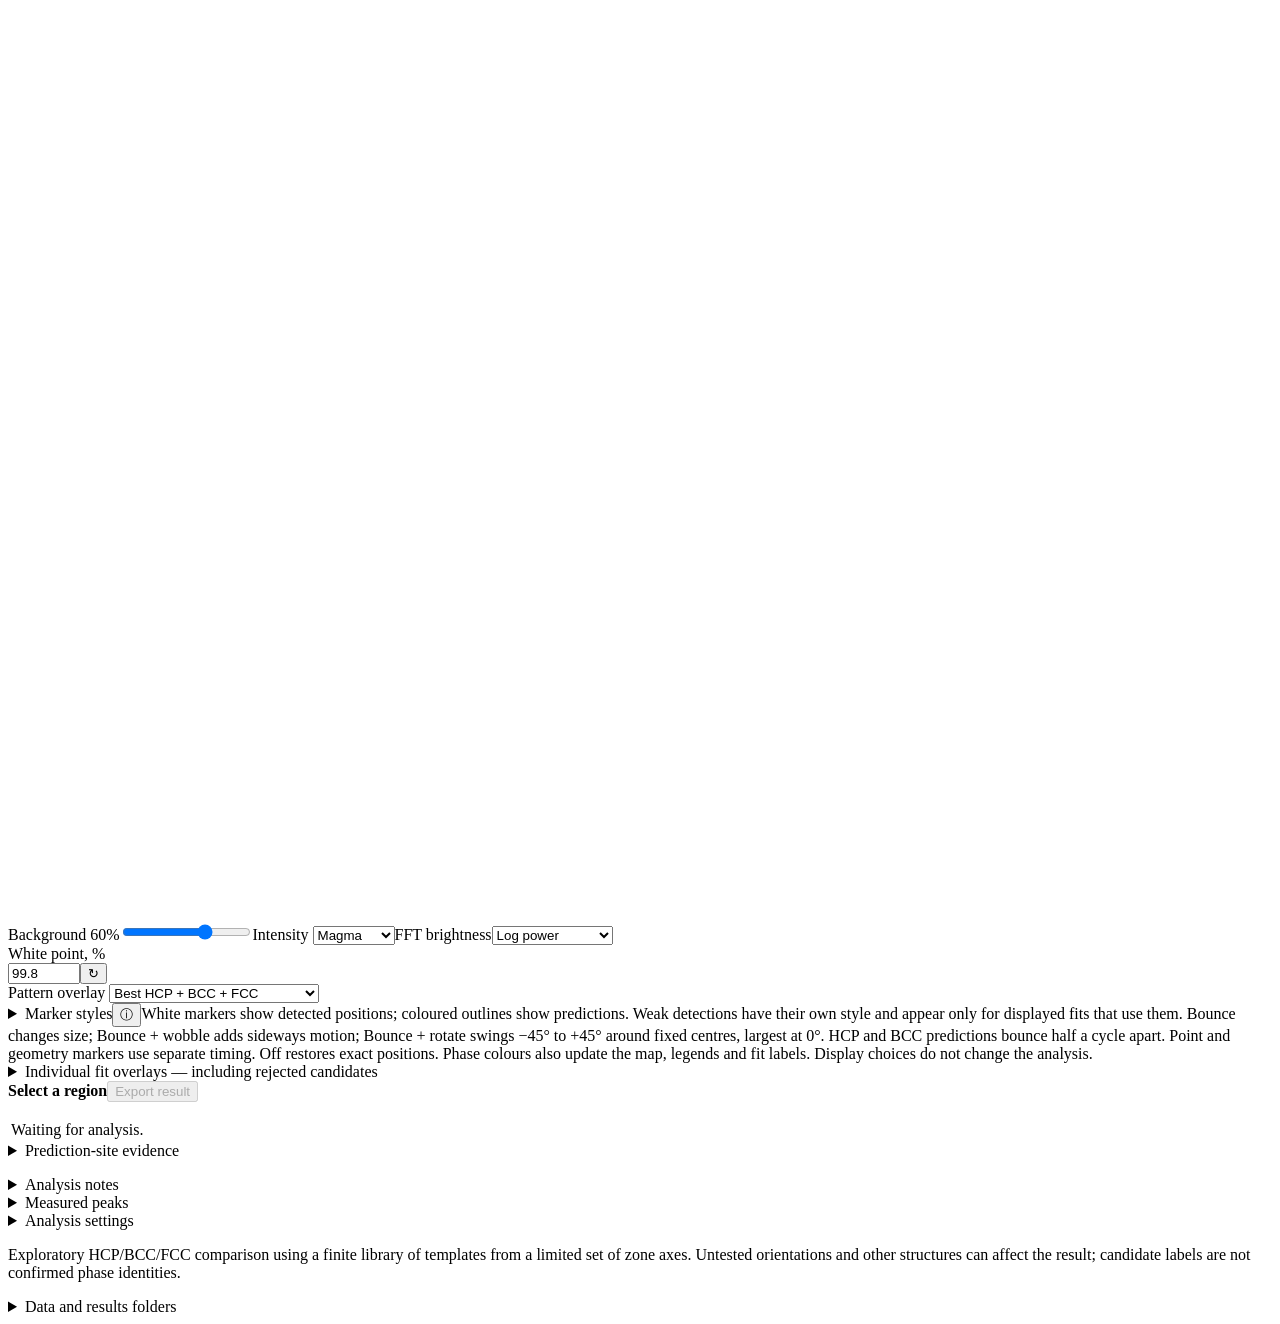
==== commit 1d8ec748: "Add interactive crystal structures and linked diffraction views" ====
--- a/web/index.html
+++ b/web/index.html
@@ -2,9 +2,9 @@
 <html lang="en"><head><meta charset="utf-8"><meta name="viewport" content="width=device-width,initial-scale=1"><title>TEM Workbench</title>
 <!-- The shared Workbench mark is used on both viewer pages. -->
 <link rel="icon" type="image/svg+xml" sizes="any" href="/favicon.svg">
-<link rel="stylesheet" href="/style.css"><script src="/workspace-state.js"></script></head>
+<link rel="stylesheet" href="/style.css"><link rel="stylesheet" href="/crystal-viewer.css"><script src="/workspace-state.js"></script><script src="/popup-controls.js"></script><script src="/kinematic-diffraction.js"></script><script src="/crystal-viewer.js"></script></head>
 <body>
-<header class="workbench-header"><div><span class="eyebrow">LOCAL ANALYSIS</span><h1>TEM Workbench</h1></div><nav class="signal-toggle workspace-switch" aria-label="Analysis workspace"><a href="/" aria-current="page">TEM</a><a href="/eds">AZtec</a><a href="/figures">Figures</a></nav><div class="header-status"><button id="workspace-save-status" type="button" class="workspace-save-status" aria-live="polite">Saved</button><span id="app-version" class="muted" title="Version of the running analysis engine">Version …</span><span id="connection" class="pill">Connecting…</span></div></header>
+<header class="workbench-header"><div><span class="eyebrow">LOCAL ANALYSIS</span><h1>TEM Workbench</h1></div><nav class="signal-toggle workspace-switch" aria-label="Analysis workspace"><a href="/" aria-current="page">TEM</a><a href="/aztec">AZtec</a><a href="/figures">Figures</a></nav><div class="header-status"><button id="workspace-save-status" type="button" class="workspace-save-status" aria-live="polite">Saved</button><span id="app-version" class="muted" title="Version of the running analysis engine">Version …</span><span id="connection" class="pill">Connecting…</span></div></header>
 <main>
 <dialog id="fft-zoom" aria-labelledby="fft-zoom-title"><div class="panel-head"><h2 id="fft-zoom-title">FFT space</h2><button id="fft-zoom-close" type="button" aria-label="Close enlarged FFT" title="Close (Esc)">×</button></div><div class="fft-stage"><div id="fft-zoom-view"></div><span id="zoom-tool-indicator" class="detector-tool-indicator" hidden></span><div id="fft-zoom-loading" class="fft-loading" role="status" hidden><svg class="tem-diffraction-loader" viewBox="0 0 120 120" aria-hidden="true"><circle cx="60" cy="60" r="50" fill="none" stroke="#94a5b8" stroke-opacity=".25" stroke-dasharray="2 6"/><circle class="beam-halo" cx="60" cy="60" r="13" fill="#59d4cb" opacity=".3"/><g class="reciprocal-lattice"><path d="M20 40L100 80M20 80L100 40M40 20L80 100M80 20L40 100" fill="none" stroke="#79bafa" stroke-opacity=".15"/><circle cx="40" cy="50" r="6" fill="#79bafa" opacity=".12"/><circle cx="40" cy="50" r="3" fill="#a8e9ee"/><circle cx="80" cy="70" r="6" fill="#79bafa" opacity=".12"/><circle cx="80" cy="70" r="3" fill="#a8e9ee"/><circle cx="50" cy="80" r="6" fill="#79bafa" opacity=".12"/><circle cx="50" cy="80" r="3" fill="#a8e9ee"/><circle cx="70" cy="40" r="6" fill="#79bafa" opacity=".12"/><circle cx="70" cy="40" r="3" fill="#a8e9ee"/><circle cx="30" cy="70" r="5.5" fill="#79bafa" opacity=".12"/><circle cx="30" cy="70" r="2.5" fill="#a8e9ee"/><circle cx="90" cy="50" r="5.5" fill="#79bafa" opacity=".12"/><circle cx="90" cy="50" r="2.5" fill="#a8e9ee"/><circle cx="20" cy="40" r="5" fill="#79bafa" opacity=".12"/><circle cx="20" cy="40" r="2" fill="#a8e9ee"/><circle cx="100" cy="80" r="5" fill="#79bafa" opacity=".12"/><circle cx="100" cy="80" r="2" fill="#a8e9ee"/><circle cx="40" cy="20" r="5" fill="#79bafa" opacity=".12"/><circle cx="40" cy="20" r="2" fill="#a8e9ee"/><circle cx="80" cy="100" r="5" fill="#79bafa" opacity=".12"/><circle cx="80" cy="100" r="2" fill="#a8e9ee"/><circle cx="60" cy="10" r="4.5" fill="#79bafa" opacity=".12"/><circle cx="60" cy="10" r="1.5" fill="#a8e9ee"/><circle cx="60" cy="110" r="4.5" fill="#79bafa" opacity=".12"/><circle cx="60" cy="110" r="1.5" fill="#a8e9ee"/><circle cx="10" cy="60" r="4.5" fill="#79bafa" opacity=".12"/><circle cx="10" cy="60" r="1.5" fill="#a8e9ee"/><circle cx="110" cy="60" r="4.5" fill="#79bafa" opacity=".12"/><circle cx="110" cy="60" r="1.5" fill="#a8e9ee"/></g><circle cx="60" cy="60" r="4" fill="#eafffa"/></svg><span>Analysing…</span></div></div><div id="fft-zoom-legend" class="spectrum-legend" aria-label="Overlay legend" hidden></div></dialog>
 <p id="engine-note" class="hint" hidden>The running analysis engine needs restarting to enable the latest analysis controls. Save any grid results, restart TEM Workbench, then reload this page.</p>
@@ -61,7 +61,7 @@
 </dialog>
 <details id="material-controls" open><summary>Material settings</summary>
 <div class="material-settings">
-<div class="material-bar" aria-label="Material reference cells"><div class="material-heading"><strong>Material reference cells</strong><span class="settings-help"><button type="button" class="settings-help-button" aria-label="About material references">ⓘ</button><span class="settings-help-popup" role="tooltip"><span id="material-note" class="hint">Editable reference cells. Cubic: a = b = c; HCP/ω: a = b, γ = 120°.</span></span></span></div>
+<div class="material-bar" aria-label="Material reference cells"><div class="material-heading"><strong>Material reference cells</strong><span class="settings-help"><button type="button" class="settings-help-button" aria-label="About material references">ⓘ</button><span class="settings-help-popup" role="tooltip"><span id="material-note" class="hint">Editable reference cells. Cubic: a = b = c; HCP/ω: a = b, γ = 120°.</span></span></span><button id="browse-crystals" type="button" aria-haspopup="dialog">Crystal structures · 3D</button></div>
  <label class="material-choice">Material<span class="material-choice-control"><select id="material"><option value="titanium">Titanium</option><option value="iron">Iron</option><option value="unknown">Unknown</option><option value="custom">Custom</option></select><button id="reset-material" type="button" aria-label="Restore material lattice defaults" title="Restore material lattice defaults">↺</button></span></label>
  <label>HCP a, nm<input id="hcp-a" type="number" min=".15" max=".65" step=".00001" value=".295"></label>
  <label>HCP c, nm<input id="hcp-c" type="number" min=".20" max="1.20" step=".00001" value=".468"></label>
@@ -89,6 +89,7 @@
 <details class="beta-anchor-controls"><summary>Optional BCC anchors<span class="settings-help"><button type="button" class="settings-help-button" aria-label="About BCC anchors">ⓘ</button><span class="settings-help-popup" role="tooltip">Use two already indexed BCC spots to resolve competing parent lattices. Enter detected profile IDs and BCC (h k l); positions stay bound to detector pixels when detection settings change.</span></span></summary><div class="row beta-anchor-fields"><label>Profile 1<input id="beta-anchor-0" type="number" min="1" step="1"></label><label>BCC (h k l)<input id="beta-hkl-0" placeholder="1 1 0" size="9"></label><label>Profile 2<input id="beta-anchor-1" type="number" min="1" step="1"></label><label>BCC (h k l)<input id="beta-hkl-1" placeholder="0 0 2" size="9"></label><button id="beta-anchors-apply" type="button">Use anchors</button><button id="beta-anchors-clear" type="button">Clear anchors</button></div></details>
 </div></div></details>
 <div id="message" hidden role="status" aria-live="polite"></div>
+<dialog id="crystal-comparison" class="panel crystal-comparison" aria-label="Live image, FFT, crystal and diffraction"><div id="crystal-comparison-toolbar"><button id="crystal-comparison-settings-button" type="button" aria-label="Open crystal viewer settings" aria-haspopup="dialog">Settings</button><button id="crystal-comparison-close" type="button" aria-label="Close four-panel comparison">×</button></div><section id="crystal-source-pane" aria-label="Original image with movable selection"><h3>Original image</h3></section><section id="crystal-fft-pane" aria-label="Measured FFT"><h3>FFT</h3></section><div id="crystal-live-view"></div></dialog>
 <div class="workspace">
 <section class="panel image-panel">
  <div class="panel-head"><h2 id="source-title">Real space</h2><div class="roi-position-controls"><label>X <input aria-label="Region X, pixels" id="roi-x" type="number" min="0" step="1"></label><label>Y <input aria-label="Region Y, pixels" id="roi-y" type="number" min="0" step="1"></label><label>W <input aria-label="Region width, nm" id="roi-nm" type="number" min="1" step=".5"><span>nm</span></label><label id="roi-height-control" hidden>H <input aria-label="Region height, nm" id="roi-height-nm" type="number" min=".1" step=".5"><span>nm</span></label><span id="roi-area" hidden tabindex="0" title="Area inside the polygon outline, before edge fading. X/Y and W/H describe its bounding rectangle."></span><button id="centre" type="button" title="Centre selected region" aria-label="Centre selected region"><svg viewBox="0 0 20 20" width="16" height="16" aria-hidden="true"><circle cx="10" cy="10" r="5" fill="none" stroke="currentColor"/><path d="M10 1v5m0 8v5M1 10h5m8 0h5" stroke="currentColor"/></svg></button><span class="settings-help roi-control-help"><button class="settings-help-button" type="button" aria-label="About region controls">ⓘ</button><span id="roi-hint" class="settings-help-popup" role="tooltip">Drag the box or resize from its corner. Click a grid cell to inspect it. Click the image, then use arrow keys to nudge 10 px (Shift: 50).</span></span></div><span id="region-size"></span></div>
@@ -161,9 +162,9 @@
 <p id="batch-status" role="status" class="hint"></p><p id="batch-eta" class="hint" hidden title="Approximate estimate from elapsed batch time and completed images, including progress through the current grid. Image complexity and adaptive subdivision can change the estimate."></p><figure id="batch-live" hidden><figcaption id="batch-live-title"></figcaption><svg id="batch-live-map" role="img" aria-label="Current batch image and completed grid regions"><image id="batch-live-image"/><g id="batch-live-regions"></g><g id="batch-active-windows" pointer-events="none" aria-hidden="true"></g></svg><p id="batch-live-progress" class="hint" aria-live="polite"></p><div id="batch-live-legend"></div></figure><div id="batch-summary"></div></details></div>
 </section>
 <section class="panel inspector">
- <div class="panel-head"><h2 id="inspector-title">Selected region</h2><span id="timing" class="muted"></span><div id="inspector-layout-control" class="signal-toggle inspector-layout" role="group" aria-label="Preview layout"><button id="view-real-fft" type="button" aria-pressed="true">Real + FFT</button><button id="view-fft-only" type="button" aria-pressed="false">FFT Only</button></div></div>
-
- <div class="previews"><figure id="crop-figure"><figcaption><span>Real space</span><span class="spectrum-actions"><button id="export-crop" type="button" disabled title="Save the selected crop at original pixel resolution">PNG</button></span></figcaption><img id="crop" alt="Selected real-space region"><div id="crop-live" hidden><svg id="crop-live-view" aria-label="Live selected real-space region"><image id="crop-live-image" x="0" y="0"/></svg></div></figure><figure id="spectrum-figure"><figcaption><span id="spectrum-title">FFT space</span><div class="spectrum-view-controls"><button id="open-ifft" type="button" disabled title="Mask reciprocal frequencies and reconstruct the selected real-space region">Mask / iFFT</button><div id="fft-signal-toggle" class="signal-toggle" role="group" aria-label="FFT image signal"><button id="show-original-fft" type="button" aria-pressed="true" title="Show the original FFT power with the chosen brightness and colour settings">Raw FFT</button><button id="show-detector-signal" type="button" aria-pressed="false" disabled title="Show the background-subtracted, smoothed signal used to detect strong FFT peaks; additional weak maxima are checked separately">Processed</button></div><div class="signal-toggle spectrum-overlay-toggle"><button id="show-spectrum-overlays" type="button" aria-pressed="true" title="Show or hide all analysis-image overlays; marker and vector selections are kept">Overlays</button></div></div><span class="spectrum-actions"><button id="export-png" type="button" disabled title="Save this view to the output folder">PNG</button><button id="export-gif" type="button" disabled title="Save this view with the selected marker motion">GIF</button></span></figcaption><div id="fft-stage" class="fft-stage" aria-busy="false"><svg id="fft" viewBox="-28 -12 464 452" tabindex="0" role="img" aria-label="Region FFT with measured peaks and candidate crystal predictions"><image id="fft-image" x="0" y="0" width="420" height="420" preserveAspectRatio="none"/><g id="fft-overlay"></g><g id="fft-axes"></g></svg><span id="spectrum-tool-indicator" class="detector-tool-indicator" hidden></span><div id="fft-loading" class="fft-loading" role="status" hidden><svg class="tem-diffraction-loader" viewBox="0 0 120 120" aria-hidden="true"><circle cx="60" cy="60" r="50" fill="none" stroke="#94a5b8" stroke-opacity=".25" stroke-dasharray="2 6"/><circle class="beam-halo" cx="60" cy="60" r="13" fill="#59d4cb" opacity=".3"/><g class="reciprocal-lattice"><path d="M20 40L100 80M20 80L100 40M40 20L80 100M80 20L40 100" fill="none" stroke="#79bafa" stroke-opacity=".15"/><circle cx="40" cy="50" r="6" fill="#79bafa" opacity=".12"/><circle cx="40" cy="50" r="3" fill="#a8e9ee"/><circle cx="80" cy="70" r="6" fill="#79bafa" opacity=".12"/><circle cx="80" cy="70" r="3" fill="#a8e9ee"/><circle cx="50" cy="80" r="6" fill="#79bafa" opacity=".12"/><circle cx="50" cy="80" r="3" fill="#a8e9ee"/><circle cx="70" cy="40" r="6" fill="#79bafa" opacity=".12"/><circle cx="70" cy="40" r="3" fill="#a8e9ee"/><circle cx="30" cy="70" r="5.5" fill="#79bafa" opacity=".12"/><circle cx="30" cy="70" r="2.5" fill="#a8e9ee"/><circle cx="90" cy="50" r="5.5" fill="#79bafa" opacity=".12"/><circle cx="90" cy="50" r="2.5" fill="#a8e9ee"/><circle cx="20" cy="40" r="5" fill="#79bafa" opacity=".12"/><circle cx="20" cy="40" r="2" fill="#a8e9ee"/><circle cx="100" cy="80" r="5" fill="#79bafa" opacity=".12"/><circle cx="100" cy="80" r="2" fill="#a8e9ee"/><circle cx="40" cy="20" r="5" fill="#79bafa" opacity=".12"/><circle cx="40" cy="20" r="2" fill="#a8e9ee"/><circle cx="80" cy="100" r="5" fill="#79bafa" opacity=".12"/><circle cx="80" cy="100" r="2" fill="#a8e9ee"/><circle cx="60" cy="10" r="4.5" fill="#79bafa" opacity=".12"/><circle cx="60" cy="10" r="1.5" fill="#a8e9ee"/><circle cx="60" cy="110" r="4.5" fill="#79bafa" opacity=".12"/><circle cx="60" cy="110" r="1.5" fill="#a8e9ee"/><circle cx="10" cy="60" r="4.5" fill="#79bafa" opacity=".12"/><circle cx="10" cy="60" r="1.5" fill="#a8e9ee"/><circle cx="110" cy="60" r="4.5" fill="#79bafa" opacity=".12"/><circle cx="110" cy="60" r="1.5" fill="#a8e9ee"/></g><circle cx="60" cy="60" r="4" fill="#eafffa"/></svg><span>Analysing…</span></div></div><div id="fft-legend" class="spectrum-legend" aria-label="Overlay legend" hidden></div></figure></div>
+ <div class="panel-head"><h2 id="inspector-title">Selected region</h2><span id="timing" class="muted"></span><div id="inspector-layout-control" class="signal-toggle inspector-layout" role="group" aria-label="Preview layout"><button id="view-real-fft" type="button" aria-pressed="true">Real + FFT</button><button id="view-fft-only" type="button" aria-pressed="false">FFT Only</button><button id="view-crystal-live" type="button" aria-pressed="false">Image + FFT + 3D</button></div></div>
+
+ <div class="previews"><figure id="crop-figure"><figcaption><span>Real space</span><span class="spectrum-actions"><button id="export-crop" type="button" disabled title="Save the selected crop at original pixel resolution">PNG</button></span></figcaption><img id="crop" alt="Selected real-space region"><div id="crop-live" hidden><svg id="crop-live-view" aria-label="Live selected real-space region"><image id="crop-live-image" x="0" y="0"/></svg></div></figure><figure id="spectrum-figure"><figcaption><span id="spectrum-title">FFT space</span><div class="spectrum-view-controls"><button id="view-fft-crystal" type="button" disabled aria-haspopup="dialog" title="View the crystal candidates in the selected pattern overlay">View 3D</button><button id="open-ifft" type="button" disabled title="Mask reciprocal frequencies and reconstruct the selected real-space region">Mask / iFFT</button><div id="fft-signal-toggle" class="signal-toggle" role="group" aria-label="FFT image signal"><button id="show-original-fft" type="button" aria-pressed="true" title="Show the original FFT power with the chosen brightness and colour settings">Raw FFT</button><button id="show-detector-signal" type="button" aria-pressed="false" disabled title="Show the background-subtracted, smoothed signal used to detect strong FFT peaks; additional weak maxima are checked separately">Processed</button></div><div class="signal-toggle spectrum-overlay-toggle"><button id="show-spectrum-overlays" type="button" aria-pressed="true" title="Show or hide all analysis-image overlays; marker and vector selections are kept">Overlays</button></div></div><span class="spectrum-actions"><button id="export-png" type="button" disabled title="Save this view to the output folder">PNG</button><button id="export-gif" type="button" disabled title="Save this view with the selected marker motion">GIF</button></span></figcaption><div id="fft-stage" class="fft-stage" aria-busy="false"><svg id="fft" viewBox="-28 -12 464 452" tabindex="0" role="img" aria-label="Region FFT with measured peaks and candidate crystal predictions"><image id="fft-image" x="0" y="0" width="420" height="420" preserveAspectRatio="none"/><g id="fft-overlay"></g><g id="fft-axes"></g></svg><span id="spectrum-tool-indicator" class="detector-tool-indicator" hidden></span><div id="fft-loading" class="fft-loading" role="status" hidden><svg class="tem-diffraction-loader" viewBox="0 0 120 120" aria-hidden="true"><circle cx="60" cy="60" r="50" fill="none" stroke="#94a5b8" stroke-opacity=".25" stroke-dasharray="2 6"/><circle class="beam-halo" cx="60" cy="60" r="13" fill="#59d4cb" opacity=".3"/><g class="reciprocal-lattice"><path d="M20 40L100 80M20 80L100 40M40 20L80 100M80 20L40 100" fill="none" stroke="#79bafa" stroke-opacity=".15"/><circle cx="40" cy="50" r="6" fill="#79bafa" opacity=".12"/><circle cx="40" cy="50" r="3" fill="#a8e9ee"/><circle cx="80" cy="70" r="6" fill="#79bafa" opacity=".12"/><circle cx="80" cy="70" r="3" fill="#a8e9ee"/><circle cx="50" cy="80" r="6" fill="#79bafa" opacity=".12"/><circle cx="50" cy="80" r="3" fill="#a8e9ee"/><circle cx="70" cy="40" r="6" fill="#79bafa" opacity=".12"/><circle cx="70" cy="40" r="3" fill="#a8e9ee"/><circle cx="30" cy="70" r="5.5" fill="#79bafa" opacity=".12"/><circle cx="30" cy="70" r="2.5" fill="#a8e9ee"/><circle cx="90" cy="50" r="5.5" fill="#79bafa" opacity=".12"/><circle cx="90" cy="50" r="2.5" fill="#a8e9ee"/><circle cx="20" cy="40" r="5" fill="#79bafa" opacity=".12"/><circle cx="20" cy="40" r="2" fill="#a8e9ee"/><circle cx="100" cy="80" r="5" fill="#79bafa" opacity=".12"/><circle cx="100" cy="80" r="2" fill="#a8e9ee"/><circle cx="40" cy="20" r="5" fill="#79bafa" opacity=".12"/><circle cx="40" cy="20" r="2" fill="#a8e9ee"/><circle cx="80" cy="100" r="5" fill="#79bafa" opacity=".12"/><circle cx="80" cy="100" r="2" fill="#a8e9ee"/><circle cx="60" cy="10" r="4.5" fill="#79bafa" opacity=".12"/><circle cx="60" cy="10" r="1.5" fill="#a8e9ee"/><circle cx="60" cy="110" r="4.5" fill="#79bafa" opacity=".12"/><circle cx="60" cy="110" r="1.5" fill="#a8e9ee"/><circle cx="10" cy="60" r="4.5" fill="#79bafa" opacity=".12"/><circle cx="10" cy="60" r="1.5" fill="#a8e9ee"/><circle cx="110" cy="60" r="4.5" fill="#79bafa" opacity=".12"/><circle cx="110" cy="60" r="1.5" fill="#a8e9ee"/></g><circle cx="60" cy="60" r="4" fill="#eafffa"/></svg><span>Analysing…</span></div></div><div id="fft-legend" class="spectrum-legend" aria-label="Overlay legend" hidden></div></figure></div>
  <div class="display-controls"><label class="background-control"><span>Background <output id="contrast-value">60%</output></span><input id="contrast" type="range" min="0" max="90" value="60"></label><label>Intensity <select id="palette"><option value="magma">Magma</option><option value="viridis">Viridis</option><option value="plasma">Plasma</option><option value="cividis">Cividis</option><option value="turbo">Turbo</option><option value="gray">Greyscale</option></select></label><label><span id="brightness-title">FFT brightness</span><select id="fft-curve"><option value="log">Log power</option><option value="linear">Linear amplitude</option></select></label><div class="white-control"><label for="fft-white">White point, %</label><div class="white-input"><input id="fft-white" type="number" min="91" max="100" step=".1" value="99.8"><button id="fft-auto" type="button" aria-label="Reset FFT contrast" title="Reset background and white point for the selected FFT brightness mode">↻</button></div></div><label>Pattern overlay <select id="overlay"><option value="none">None</option><option value="winner">Winning Fit (Passing)</option><option value="winner_any">Winning Fit (Any)</option><option value="passing">All passing fits</option><option value="HCP">Best HCP</option><option value="BCC">Best BCC</option><option value="FCC">Best FCC</option><option value="ORT">Best orthorhombic</option><option value="all" selected>Best HCP + BCC + FCC</option><option value="both">Best HCP + Best BCC</option><option value="geometry">Primary + Secondary Geometry</option><option value="custom">Choose individual fits</option></select></label></div>
  <details id="marker-styles"><summary><span class="settings-heading-label">Marker styles<span class="settings-help"><button type="button" class="settings-help-button" aria-label="About marker styles">ⓘ</button><span class="settings-help-popup" role="tooltip">White markers show detected positions; coloured outlines show predictions. Weak detections have their own style and appear only for displayed fits that use them. Bounce changes size; Bounce + wobble adds sideways motion; Bounce + rotate swings −45° to +45° around fixed centres, largest at 0°. HCP and BCC predictions bounce half a cycle apart. Point and geometry markers use separate timing. Off restores exact positions. Phase colours also update the map, legends and fit labels. Display choices do not change the analysis.</span></span></span></summary><div class="marker-style-controls"><label>Measured peaks <select id="peak-marker"><option value="crosshair">Crosshair</option><option value="open-crosshair" selected>Open crosshair</option><option value="circle">Circle</option><option value="diamond">Diamond</option><option value="square">Square</option><option value="triangle">Triangle</option><option value="off">Off</option></select></label><label class="check" title="Show brightness-ranked profile IDs: 1 is the brightest integrated signal. Opposite spots share a number; labels match measured peaks and fit assignments."><input id="show-peak-numbers" type="checkbox">Peak numbers</label><label title="Display HCP and ω zone axes and reflection indices with three or four indices. Matching and saved numerical data are unchanged.">Hexagonal notation<select id="hcp-notation"><option value="4">4-index</option><option value="3">3-index</option></select></label><label>HCP predictions<select id="hcp-marker"><option value="circle">Circle</option><option value="diamond" selected>Diamond</option><option value="square">Square</option><option value="triangle">Triangle</option><option value="crosshair">Crosshair</option><option value="open-crosshair">Open crosshair</option><option value="off">Off</option></select></label><label title="Shape for independent omega fits and all parent-linked omega variants. Use Colour by beside the top ω colour control to choose phase or variant colours. Shared phases keep concentric shapes; variants of one phase split the colour.">ω predictions<select id="omega-marker"><option value="circle">Circle</option><option value="diamond" selected>Diamond</option><option value="square">Square</option><option value="triangle">Triangle</option><option value="crosshair">Crosshair</option><option value="open-crosshair">Open crosshair</option><option value="off">Off</option></select></label><label title="Shape for independent BCC fits and the BCC parent of related ω variants.">BCC predictions<select id="bcc-marker"><option value="circle">Circle</option><option value="diamond" selected>Diamond</option><option value="square">Square</option><option value="triangle">Triangle</option><option value="crosshair">Crosshair</option><option value="open-crosshair">Open crosshair</option><option value="off">Off</option></select></label><label>FCC predictions<select id="fcc-marker"><option value="circle">Circle</option><option value="diamond" selected>Diamond</option><option value="square">Square</option><option value="triangle">Triangle</option><option value="crosshair">Crosshair</option><option value="open-crosshair">Open crosshair</option><option value="off">Off</option></select></label><label>ORT predictions<select id="ort-marker"><option value="circle">Circle</option><option value="diamond" selected>Diamond</option><option value="square">Square</option><option value="triangle">Triangle</option><option value="crosshair">Crosshair</option><option value="open-crosshair">Open crosshair</option><option value="off">Off</option></select></label><label>Primary geometry<select id="primary-geometry-marker"><option value="circle">Circle</option><option value="diamond">Diamond</option><option value="square" selected>Square</option><option value="triangle">Triangle</option><option value="crosshair">Crosshair</option><option value="open-crosshair">Open crosshair</option><option value="off">Off</option></select></label><label>Secondary geometry<select id="secondary-geometry-marker"><option value="circle">Circle</option><option value="diamond">Diamond</option><option value="square" selected>Square</option><option value="triangle">Triangle</option><option value="crosshair">Crosshair</option><option value="open-crosshair">Open crosshair</option><option value="off">Off</option></select></label><label class="check" title="Flag measured profiles not matched to allowed reflections but close to nominally forbidden indices of the displayed crystal fits. Diagnostic only; does not change rank. Dynamical scattering, overlapping crystals and defects require interpretation."><input id="show-forbidden" type="checkbox" checked>Forbidden-position hits</label><label><span class="settings-heading-label">Double diffraction<span class="settings-help"><button type="button" class="settings-help-button" aria-label="About double-diffraction candidates">ⓘ</button><span class="settings-help-popup" role="tooltip">Mark observed peaks reached by two allowed, observed reflections. Candidate geometry only; does not change fitting or rank. Expand Double-diffraction candidates below for contributing peaks and residuals.</span></span></span><select id="double-diffraction-marker"><option value="circle" selected>Circle</option><option value="diamond">Diamond</option><option value="square">Square</option><option value="triangle">Triangle</option><option value="crosshair">Crosshair</option><option value="open-crosshair">Open crosshair</option><option value="off">Off</option></select></label><label>Weak detections<select id="weak-marker"><option value="circle">Hollow circle</option><option value="diamond">Hollow diamond</option><option value="square">Hollow square</option><option value="triangle">Hollow triangle</option><option value="crosshair">Crosshair</option><option value="open-crosshair">Open crosshair</option><option value="follow">Measured shape, dashed</option><option value="dot" selected>Dot (original)</option><option value="off">Off</option></select></label><label><span class="settings-heading-label">Vector overlay<span class="settings-help"><button type="button" class="settings-help-button" aria-label="About fitted vectors">ⓘ</button><span class="settings-help-popup" role="tooltip">All arrows use the fitted lattice. A/B/C shows reference vectors, with a closed trio when available; Fitted planes labels matched fitted reflections by their indices. All passing fits includes accepted combinations and their components as well as independent candidates. These are alternative explanations, not proof that every pattern coexists. Vector info controls the bottom-left boxes; hover an arrow for its fitted length.</span></span></span><select id="reflection-vectors"><option value="off">Off</option><optgroup label="Fitted A/B/C"><option value="fitted_winner" selected>A/B/C · Winning Fit (Passing)</option><option value="fitted_passing">A/B/C · All passing fits</option></optgroup><optgroup label="Fitted planes"><option value="planes_winner">Fitted planes · Winning Fit (Passing)</option><option value="planes_passing">Fitted planes · All passing fits</option></optgroup></select></label><label title="Bottom-left information boxes for fitted vectors. Off keeps the arrows and short endpoint labels. Summary shows phase, zone and vector relationships; Full details adds fitted cell dimensions and reciprocal lengths/plane spacings.">Vector info<select id="vector-info"><option value="off" selected>Off (vectors only)</option><option value="summary">Summary</option><option value="full">Full details</option></select></label><label title="Display only. Bounce changes size; Bounce + wobble also shifts markers; Bounce + rotate swings −45° to +45°, largest at 0°. Off restores exact positions. Follows the system reduced-motion setting.">Marker motion<select id="marker-motion"><option value="off">Off</option><option value="pulse">Pulse</option><option value="bounce">Bounce (size only)</option><option value="wobble">Bounce + wobble</option><option value="rotate" selected>Bounce + rotate</option></select></label></div></details>
  <details id="fit-controls"><summary>Individual fit overlays — including rejected candidates</summary><p id="geometry-check" class="hint"></p><div id="fit-list"></div><details class="fit-help"><summary>Overlay key and interpretation</summary><p class="hint">Coloured prediction outlines: long dashes for an assigned weak maximum, whether the fit passes or fails the screen; otherwise short dashes for below-threshold fits. Passing fits use solid outlines for strong matches and dotted outlines when no maximum is assigned. Faint outlines mark positions that cannot be checked reliably. Separate white weak-detection markers sit at the observed positions; their shape can be changed or hidden. Purple and teal outlines are primary and secondary geometry-only grids, with no phase assigned. Marker shapes are selectable independently. The separate geometry check uses freely fitted reciprocal grids and different acceptance rules. Showing a fit does not accept it or change its phase label.</p></details></details>
@@ -212,6 +213,7 @@
   <div class="pca-dialog-actions"><button id="pca-run" type="submit" form="pca-form" class="primary">Run PCA</button><button id="pca-cancel" type="button" disabled>Cancel</button><button id="pca-export" type="button" disabled>Export data</button><button id="pca-batch-open" type="button">Batch…</button></div>
  <p id="pca-status" role="status">Uses the current FFT window, taper, mean removal and fitting band. Crystal fitting and original-window checks follow decomposition.</p>
  <progress id="pca-progress" max="1" value="0" aria-label="Analysis progress" hidden></progress>
+ <p id="nmf-iteration-status" class="hint" role="status" hidden></p>
  <details id="pca-setup" open><summary>Analysis settings</summary>
  <form id="pca-form" class="pca-controls">
   <label>Method<select id="pca-method"><option value="pca" selected>PCA · signed</option><option value="nmf">NMF · nonnegative</option></select></label>
@@ -222,6 +224,7 @@
   <label>Placement passes<select id="pca-passes"><option value="1">1</option><option value="3">3</option><option value="9">9</option></select></label>
   <label class="pca-check"><input id="pca-rim" type="checkbox" checked>Sample image rim<span class="settings-help"><button type="button" class="settings-help-button" aria-label="About edge sampling">ⓘ</button><span class="settings-help-popup" role="tooltip">Add full-size windows only where the selected passes leave gaps along the image borders. Each added location is sampled once, with no padding or smaller FFTs. Changing sampling requires a new run; display choices do not.</span></span></label>
   <label title="Number of components to compute (up to 16). Increase this and rerun to obtain more signals; all computed signals remain visible.">Components<input id="pca-count" type="number" value="4" min="1" max="16" step="1" required></label>
+  <label id="nmf-iterations-label" hidden><span class="settings-heading-label">NMF iterations<span class="settings-help"><button type="button" class="settings-help-button" aria-label="About NMF iterations">ⓘ</button><span id="nmf-iterations-help" class="settings-help-popup" role="tooltip">Maximum update steps, from 1 to 10,000. Default 300 keeps the current fast behavior. NMF stops earlier if its convergence test is met. A larger limit takes longer and may change components, crystal fits and maps; lower reconstruction error alone does not establish better phase identification. Applies to the next run, including batches.</span></span></span><input id="nmf-iterations" aria-label="NMF iteration limit" type="number" value="300" min="1" max="10000" step="1" required aria-describedby="nmf-iterations-help"></label>
   <label title="Gaussian angular broadening before decomposition, in standard deviations. Can reduce splitting caused by small rotations, but can also merge genuinely different orientations. Zero disables it.">Rotation smoothing σ, °<input id="pca-angle" type="number" value="0" min="0" max="5" step="0.25" required></label>
   <label title="Gaussian smoothing in log reciprocal radius. Can reduce splitting from gradual spacing changes, but may conceal real differences. Zero disables it.">Spacing smoothing σ, %<input id="pca-scale" type="number" value="0" min="0" max="5" step="0.25" required></label>
   <label title="Unit norm reduces window-to-window contrast differences. None retains brightness variation. PCA is mean-centred; NMF is not.">Normalize spectra<select id="pca-normalization"><option value="unit_norm">Unit norm</option><option value="none">None</option></select></label>
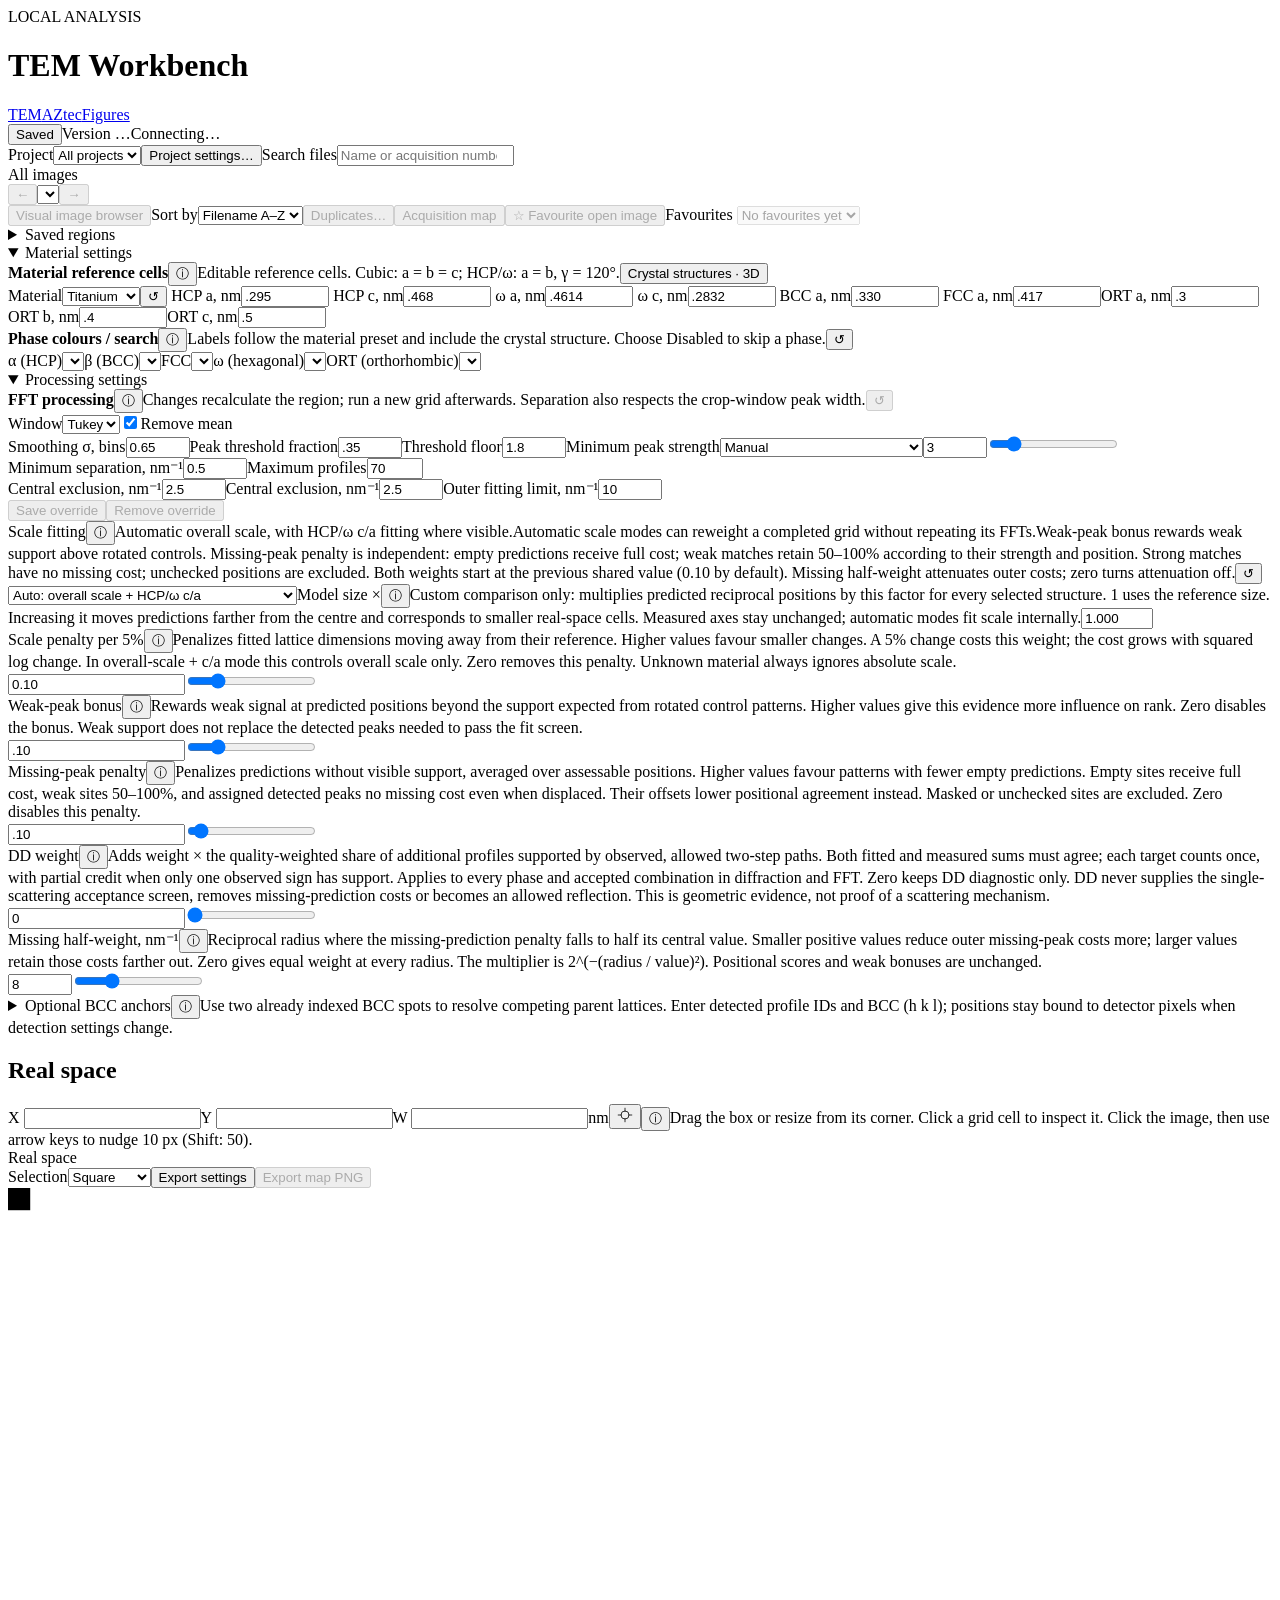
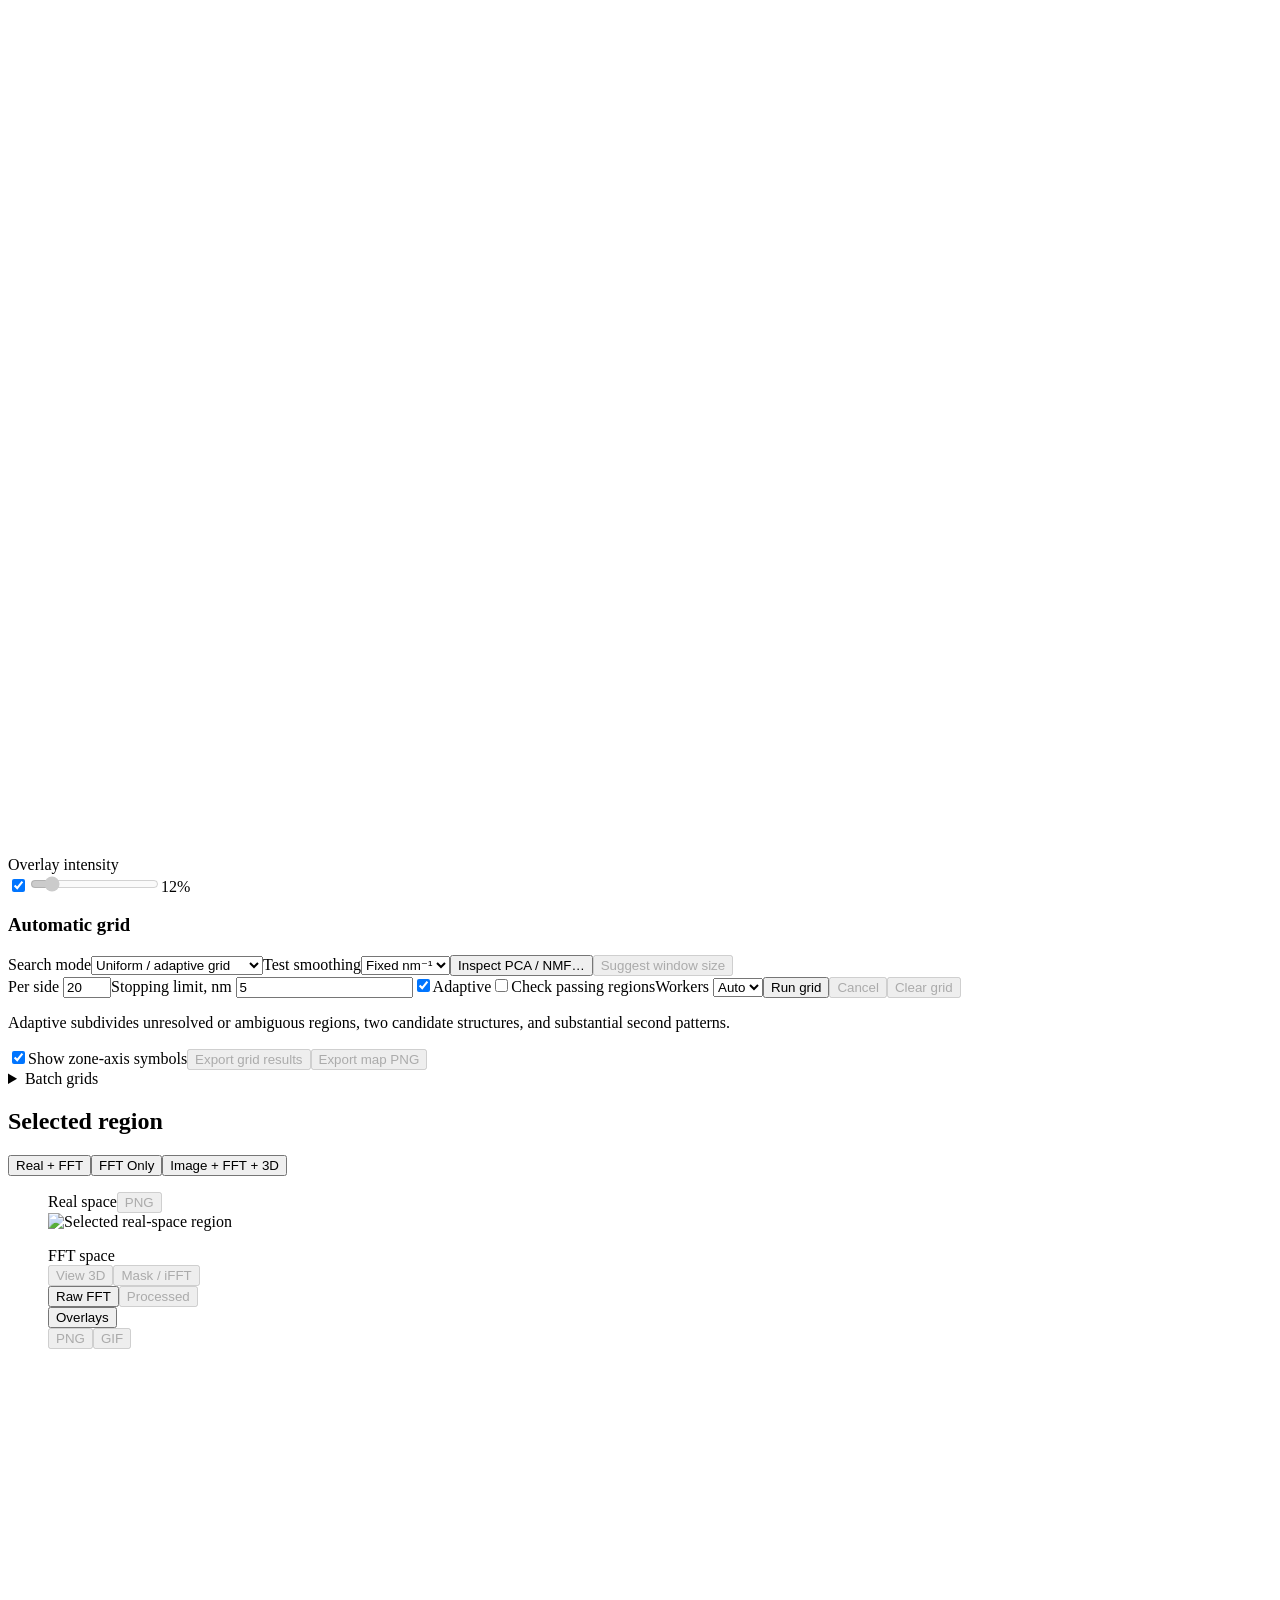
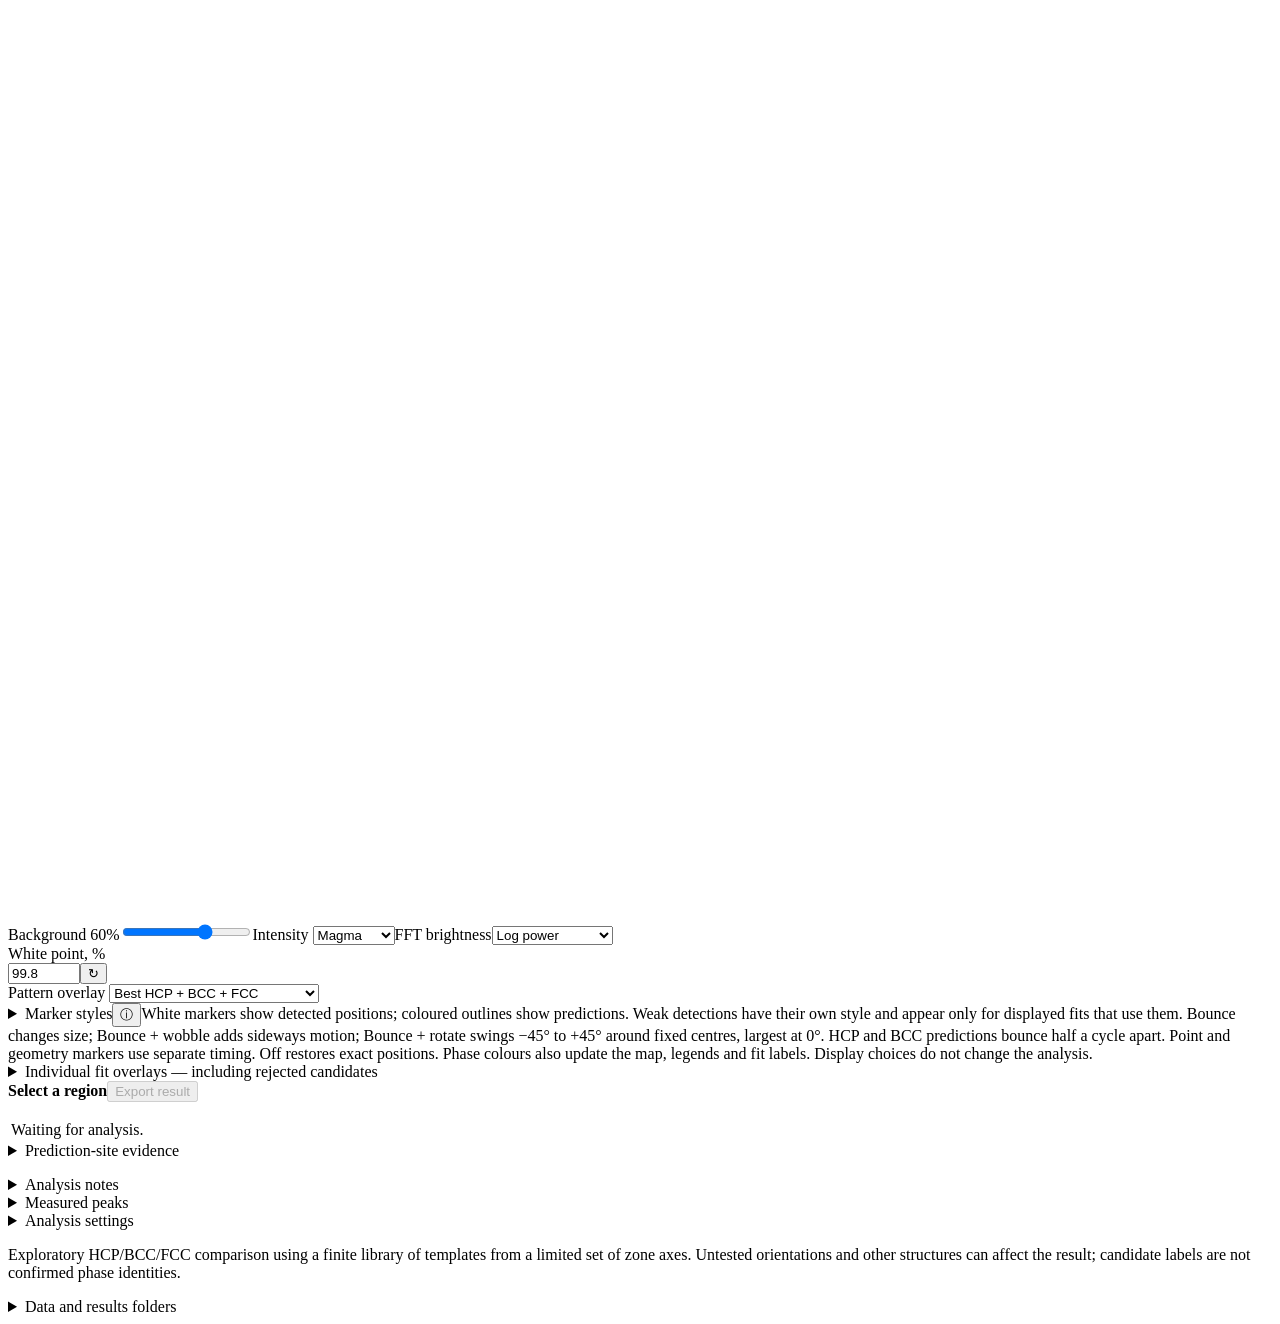
==== commit 314eff11: "Add configurable map PNG exports with live previews" ====
--- a/web/index.html
+++ b/web/index.html
@@ -93,7 +93,7 @@
 <div class="workspace">
 <section class="panel image-panel">
  <div class="panel-head"><h2 id="source-title">Real space</h2><div class="roi-position-controls"><label>X <input aria-label="Region X, pixels" id="roi-x" type="number" min="0" step="1"></label><label>Y <input aria-label="Region Y, pixels" id="roi-y" type="number" min="0" step="1"></label><label>W <input aria-label="Region width, nm" id="roi-nm" type="number" min="1" step=".5"><span>nm</span></label><label id="roi-height-control" hidden>H <input aria-label="Region height, nm" id="roi-height-nm" type="number" min=".1" step=".5"><span>nm</span></label><span id="roi-area" hidden tabindex="0" title="Area inside the polygon outline, before edge fading. X/Y and W/H describe its bounding rectangle."></span><button id="centre" type="button" title="Centre selected region" aria-label="Centre selected region"><svg viewBox="0 0 20 20" width="16" height="16" aria-hidden="true"><circle cx="10" cy="10" r="5" fill="none" stroke="currentColor"/><path d="M10 1v5m0 8v5M1 10h5m8 0h5" stroke="currentColor"/></svg></button><span class="settings-help roi-control-help"><button class="settings-help-button" type="button" aria-label="About region controls">ⓘ</button><span id="roi-hint" class="settings-help-popup" role="tooltip">Drag the box or resize from its corner. Click a grid cell to inspect it. Click the image, then use arrow keys to nudge 10 px (Shift: 50).</span></span></div><span id="region-size"></span></div>
- <div class="image-caption"><span id="source-caption">Real space</span><div class="selection-toolbar"><select id="region-selection" aria-label="Selection shape" title="Selection shape"><option value="square">Square</option><option value="rectangle">Rectangle</option><option value="polygon">Polygon</option></select><button id="draw-polygon" type="button" hidden>Draw polygon</button><span id="polygon-help" class="settings-help" hidden><button class="settings-help-button" type="button" aria-label="Polygon controls" aria-describedby="polygon-status">ⓘ</button><span id="polygon-status" class="settings-help-popup" role="tooltip">Click to add vertices. Double-click, click the first vertex, or press Enter to finish. Escape cancels; Backspace removes the last vertex. Click outside the image to snap to its edge. After drawing, drag vertices to reshape or drag inside to move the selection. The faint inset line marks the approximate full-weight interior; the outer band fades towards the edge.</span></span><label id="polygon-fade-control" hidden title="Cosine fade inward from the polygon boundary, in nm. Updates after typing; visible in the selected-region preview and FFT, not the source image. Zero gives a sharp edge. Large widths can fade the whole region. Replaces Hann; FFT brightness is normalized."><span>Fade</span><input id="polygon-fade" aria-label="Edge fade in nanometres" type="number" min="0" max="1000" step=".1" value="1"><span>nm</span></label><button id="finish-polygon" type="button" hidden>Finish</button><button id="cancel-polygon" type="button" hidden>Cancel</button><button id="export-map" type="button" disabled>Export map PNG</button></div></div>
+ <div class="image-caption"><span id="source-caption">Real space</span><div class="selection-toolbar"><label>Selection<select id="region-selection" aria-label="Selection shape" title="Selection shape"><option value="square">Square</option><option value="rectangle">Rectangle</option><option value="polygon">Polygon</option></select></label><button id="draw-polygon" type="button" hidden>Draw polygon</button><span id="polygon-help" class="settings-help" hidden><button class="settings-help-button" type="button" aria-label="Polygon controls" aria-describedby="polygon-status">ⓘ</button><span id="polygon-status" class="settings-help-popup" role="tooltip">Click to add vertices. Double-click, click the first vertex, or press Enter to finish. Escape cancels; Backspace removes the last vertex. Click outside the image to snap to its edge. After drawing, drag vertices to reshape or drag inside to move the selection. The faint inset line marks the approximate full-weight interior; the outer band fades towards the edge.</span></span><label id="polygon-fade-control" hidden title="Cosine fade inward from the polygon boundary, in nm. Updates after typing; visible in the selected-region preview and FFT, not the source image. Zero gives a sharp edge. Large widths can fade the whole region. Replaces Hann; FFT brightness is normalized."><span>Fade</span><input id="polygon-fade" aria-label="Edge fade in nanometres" type="number" min="0" max="1000" step=".1" value="1"><span>nm</span></label><button id="finish-polygon" type="button" hidden>Finish</button><button id="cancel-polygon" type="button" hidden>Cancel</button><button id="map-export-settings" type="button" aria-haspopup="dialog" aria-controls="map-export-dialog">Export settings</button><button id="export-map" type="button" disabled>Export map PNG</button></div></div>
  <div class="image-wrap"><svg id="overview" viewBox="0 0 4096 4096" tabindex="0" aria-label="Image with movable region. Drag to move; drag the lower right handle to resize. Arrow keys move by 10 pixels; Shift moves by 50 pixels."><image id="source-image" width="4096" height="4096"/><g id="grid-map"></g><g id="grid-sampling-progress" pointer-events="none" aria-hidden="true"></g><g id="grid-active-windows" pointer-events="none" aria-hidden="true"></g><g id="overlap-preview" pointer-events="none"></g><g id="detector-overlay"></g><rect id="roi-box" x="0" y="0" width="1" height="1"/><g id="saved-regions-map" aria-label="Saved regions on this image"></g><g id="polygon-selection"></g><rect id="roi-handle" width="72" height="72"/></svg><div id="component-map-progress" class="component-map-progress" role="status" aria-live="polite" hidden><strong id="component-map-stage"></strong><progress id="component-map-stage-bar" max="1"></progress></div><span id="detector-tool-indicator" class="detector-tool-indicator" hidden></span><div id="map-loading" class="fft-loading map-loading" role="status" hidden><span class="map-loading-badge"><span class="fft-spinner" aria-hidden="true"></span>Updating map…</span></div><aside id="centre-loupe" hidden aria-label="Magnified detector preview"><div><span id="centre-loupe-title">Detector preview</span> <span id="centre-loupe-coords"></span></div><svg id="centre-loupe-view" viewBox="0 0 128 128" aria-hidden="true"><image id="centre-loupe-image"/><g id="centre-loupe-overlay" pointer-events="none"></g><path id="centre-loupe-cross"/></svg><p id="centre-loupe-hint" hidden>Click the detector to place the centre.</p></aside></div>
 
  <div class="map-legends"><div id="class-legend" class="legend" hidden><span class="hcp" data-label="hcp_compatible" title="HCP compatible">HCP</span><span class="bcc" data-label="bcc_compatible" title="BCC compatible">BCC</span><span class="fcc" data-label="fcc_compatible" title="FCC compatible">FCC</span><span class="omega" data-label="omega_compatible" title="Ideal titanium ω compatible">ω</span><span class="ort" data-label="ort_compatible" title="Generic orthorhombic geometry compatible">ORT</span><span class="mixed settings-help" data-label="coexisting_candidates" data-caption="Two candidates"><button type="button" class="class-legend-key">Two candidates</button><span class="settings-help-popup" role="tooltip">Passing fits of different structures explain separate peak sets. Both may contribute, but this does not confirm two phases or their proportions.</span></span><span class="orientations settings-help" data-label="multiple_orientations" data-caption="Multiple orientations"><button type="button" class="class-legend-key">Multiple orientations</button><span class="settings-help-popup" role="tooltip">Separate peak sets support passing fits of the same structure at different orientations.</span></span><span class="ambiguous settings-help" data-label="ambiguous" data-caption="Ambiguous"><button type="button" class="class-legend-key">Ambiguous</button><span class="settings-help-popup" role="tooltip">Different structures compete to explain the same or overlapping peaks. Their ranks are close, or the leader needs extra flexibility or more unsupported predictions. Ambiguous does not mean a mixture.</span></span><span class="unresolved" data-label="unresolved">Unresolved</span><span class="insufficient" data-label="insufficient">Insufficient</span></div><div id="zone-legend" hidden></div></div>
@@ -206,7 +206,7 @@
  <div class="ifft-views"><figure><figcaption class="ifft-reconstruction-heading"><span>FFT · paired masks</span><span class="ifft-view-toggle" role="group" aria-label="Mask editor FFT view" title="Processed shows radial-background subtraction and smoothing. Display only; reconstruction always uses the original complex FFT."><button id="ifft-raw" type="button" aria-pressed="true">Raw FFT</button><button id="ifft-processed" type="button" aria-pressed="false" disabled>Processed</button></span></figcaption><svg id="ifft-editor" viewBox="0 0 600 600" tabindex="0" aria-label="Click to add paired masks; drag inside to move, edge to resize, cross to delete"><image id="ifft-spectrum" width="600" height="600" preserveAspectRatio="none"/><g id="ifft-rings"></g></svg><span id="ifft-coords" class="hint"></span></figure>
  <figure><figcaption class="ifft-reconstruction-heading"><span>Reconstruction</span><span class="ifft-view-toggle" role="group" aria-label="Reconstruction view"><button type="button" data-ifft-view="input" aria-pressed="false">Input</button><button type="button" data-ifft-view="filtered" aria-pressed="true">Filtered</button><button type="button" data-ifft-view="compare" aria-pressed="false">Compare</button></span></figcaption><div id="ifft-reconstruction" data-view="filtered" style="--wipe:50%"><img id="ifft-output" alt="" role="img" aria-label="Real part of filtered inverse FFT"><img id="ifft-input" alt="" role="img" aria-label="Windowed input to the Fourier transform"><div class="ifft-wipe-labels" aria-hidden="true"><span>Input</span><span>Filtered</span></div><div class="ifft-wipe-divider" aria-hidden="true"><span>↔</span></div><input id="ifft-wipe" type="range" min="0" max="100" step="0.1" value="50" aria-label="Input and filtered comparison divider" title="Click or drag across the image to compare input and reconstruction"><div id="ifft-empty" role="status" hidden>Add masks by clicking spots in the FFT to see a reconstruction.</div><div id="ifft-loading" class="fft-loading" role="status" hidden><span class="ifft-loading-badge"><span id="ifft-loading-icon" aria-hidden="true"></span><span>Computing iFFT…</span></span></div></div></figure></div>
  <div class="ifft-footer"><span id="ifft-status" role="status"></span><button id="ifft-import" type="button">Load masks…</button><input id="ifft-import-file" type="file" accept=".json" hidden><button id="ifft-export" type="button" disabled>Export PNG + data</button></div>
-</dialog><script src="/phase-blend.js"></script><script src="/beta-omega.js"></script><script src="/double-diffraction.js"></script><script src="/live-preview.js"></script><script src="/project-tools.js"></script><script src="/export-notice.js"></script><script src="/app.js"></script><script src="/diagnostics.js"></script><script src="/region-selection.js"></script><script src="/fft-masking.js"></script><script src="/window-size.js"></script><script src="/shared-spectra.js"></script><script src="/acquisition-map.js"></script><script src="/repeat-regions.js"></script><dialog id="pca-dialog" aria-labelledby="pca-title">
+</dialog><script src="/phase-blend.js"></script><script src="/beta-omega.js"></script><script src="/double-diffraction.js"></script><script src="/live-preview.js"></script><script src="/project-tools.js"></script><script src="/export-notice.js"></script><script src="/map-export.js"></script><script src="/app.js"></script><script src="/diagnostics.js"></script><script src="/region-selection.js"></script><script src="/fft-masking.js"></script><script src="/window-size.js"></script><script src="/shared-spectra.js"></script><script src="/acquisition-map.js"></script><script src="/repeat-regions.js"></script><dialog id="pca-dialog" aria-labelledby="pca-title">
  <div class="pca-dialog-header">
   <div class="panel-head"><h2 id="pca-title">Local FFT PCA / NMF · experimental</h2><button id="pca-close" type="button" aria-label="Close PCA / NMF">×</button></div>
   <p id="pca-source" class="hint"></p>
@@ -258,7 +258,7 @@
   <p id="nmf-fit-note" class="hint"></p>
    <div id="nmf-fit-results" class="nmf-fit-results"></div>
    </section>
-   <section id="pca-support-panel" data-pca-panel="support" role="tabpanel" aria-labelledby="pca-tab-support" hidden><div class="pca-controls"><h3 id="nmf-support-heading">Mapping</h3><button id="nmf-build-map" type="button">Update mapping</button><button id="pca-export-map" type="button" disabled>Export map PNG</button></div>
+   <section id="pca-support-panel" data-pca-panel="support" role="tabpanel" aria-labelledby="pca-tab-support" hidden><div class="pca-controls"><h3 id="nmf-support-heading">Mapping</h3><button id="nmf-build-map" type="button">Update mapping</button><button id="pca-export-settings" type="button" aria-haspopup="dialog" aria-controls="map-export-dialog">Export settings</button><button id="pca-export-map" type="button" disabled>Export map PNG</button></div>
    <p id="nmf-map-status" class="hint" role="status"></p>
    <section id="nmf-phase-panel" hidden>
     <div class="pca-controls pca-mapping-controls">
